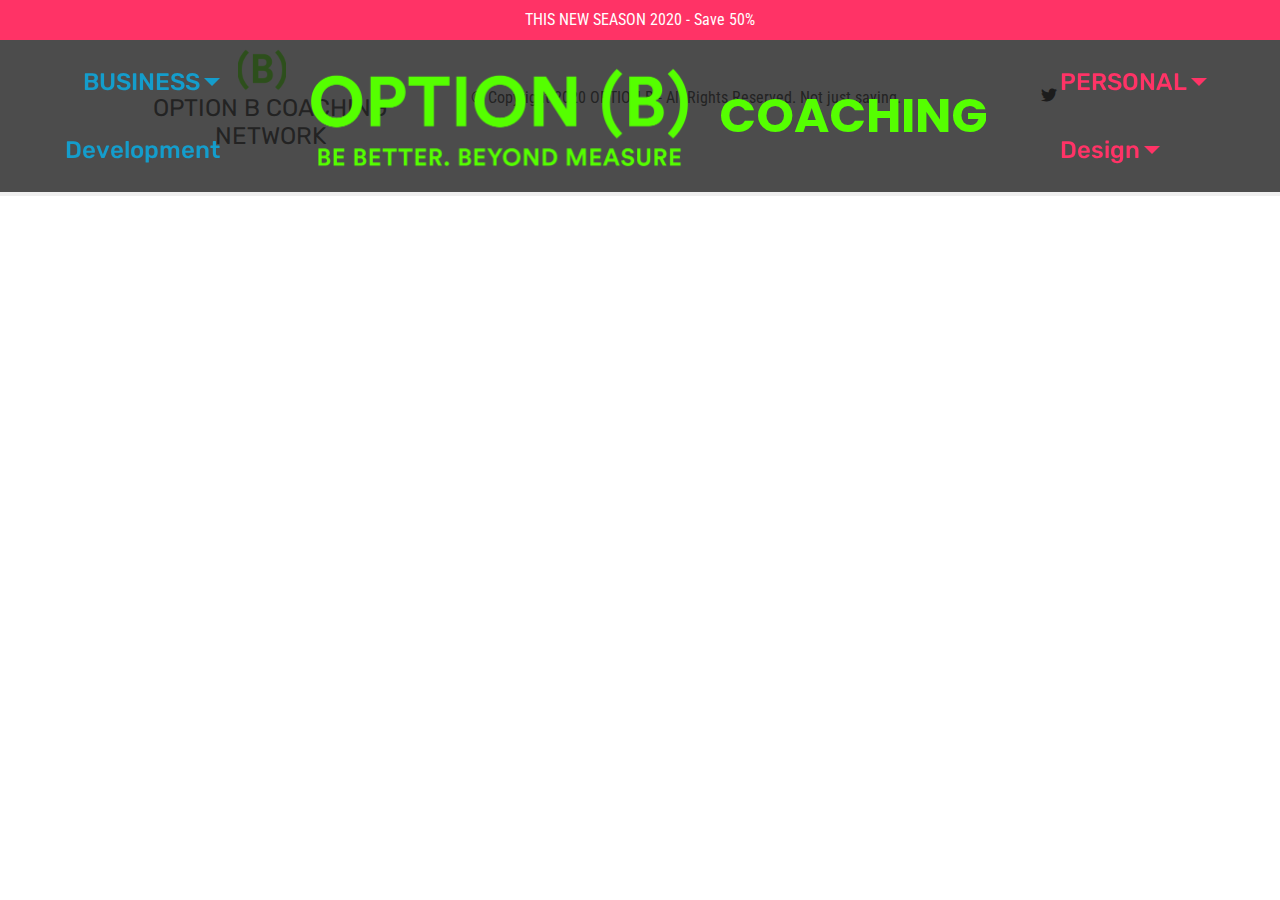
==== page1.html @ d3540399 "create github pages" ====
<!DOCTYPE html>
<html  >
<head>
  <!-- Site made with Mobirise Website Builder v4.11.6, https://mobirise.com -->
  <meta charset="UTF-8">
  <meta http-equiv="X-UA-Compatible" content="IE=edge">
  <meta name="generator" content="Mobirise v4.11.6, mobirise.com">
  <meta name="viewport" content="width=device-width, initial-scale=1, minimum-scale=1">
  <link rel="shortcut icon" href="assets/images/logo-2020-ob1-830x257.png" type="image/x-icon">
  <meta name="description" content="Web Page Builder Description">
  
  <title>Page 1</title>
  <link rel="stylesheet" href="assets/web/assets/mobirise-icons/mobirise-icons.css">
  <link rel="stylesheet" href="assets/bootstrap/css/bootstrap.min.css">
  <link rel="stylesheet" href="assets/bootstrap/css/bootstrap-grid.min.css">
  <link rel="stylesheet" href="assets/bootstrap/css/bootstrap-reboot.min.css">
  <link rel="stylesheet" href="assets/socicon/css/styles.css">
  <link rel="stylesheet" href="assets/dropdown/css/style.css">
  <link rel="stylesheet" href="assets/tether/tether.min.css">
  <link rel="stylesheet" href="assets/theme/css/style.css">
  <link rel="stylesheet" href="assets/formoid-css/recaptcha.css">
  <link rel="preload" as="style" href="assets/mobirise/css/mbr-additional.css"><link rel="stylesheet" href="assets/mobirise/css/mbr-additional.css" type="text/css">
  
  
  

</head>
<body>
  <section class="extMenu12 menu popup-btn-cards cid-rKj2qK2Cyp" once="menu" id="extMenu13-22">

    
    

    <nav class="navbar navbar-dropdown navbar-fixed-top navbar-expand-lg">
        <div class="mbr-overlay" style="opacity: 0.8;"></div>

      <a class="full-link" href="http://www.OPTIONBCOACHING.com">
        <div class="menu-top card-wrapper mbr-fonts-style mbr-white display-7">THIS NEW SEASON 2020 - Save 50%
        </div>
      </a>
      <div class="collapse navbar-collapse" id="navbarSupportedContent">
            
        <div class="left-menu">
          <ul class="navbar-nav nav-dropdown" data-app-modern-menu="true"><li class="nav-item dropdown">
                  <a class="nav-link link text-secondary dropdown-toggle display-5" href="https://mobirise.com" data-toggle="dropdown-submenu" aria-expanded="false">BUSINESS</a><div class="dropdown-menu"><a class="text-secondary dropdown-item display-5" href="https://mobirise.com">Help with my Business</a></div>
              </li>
              <li class="nav-item">
                  <a class="nav-link link text-secondary display-5" href="https://mobirise.com">
                       Development
                  </a>
              </li></ul>
        </div>

        <div class="brand-container">
          <div class="navbar-brand">
              <span class="navbar-logo">
                  <a href="https://youtube.com">
                      <img src="assets/images/logo-2020-ob1-830x257.png" alt="Mobirise" title="" style="height: 8rem;">
                  </a>
              </span>
              <span class="navbar-caption-wrap"><a class="navbar-caption text-primary display-2" href="https://mobirise.com">
                      COACHING</a></span>
          </div>
        </div>

        <div class="right-menu">
          <ul class="navbar-nav nav-dropdown" data-app-modern-menu="true"><li class="nav-item dropdown">
                <a class="nav-link link text-success dropdown-toggle display-5" href="https://mobirise.com" data-toggle="dropdown-submenu" aria-expanded="false">
                    PERSONAL</a><div class="dropdown-menu"><a class="text-success dropdown-item display-5" href="https://mobirise.com">Help with my life</a></div>
            </li><li class="nav-item dropdown">
                <a class="nav-link link text-success dropdown-toggle display-5" href="https://mobirise.com" data-toggle="dropdown-submenu" aria-expanded="false">Design</a><div class="dropdown-menu"><a class="text-success dropdown-item display-5" href="https://mobirise.com">New Item</a></div>
            </li></ul>
        </div>
      </div>

          <button class="navbar-toggler" type="button" data-toggle="collapse" data-target="#navbarSupportedContent" aria-controls="navbarNavAltMarkup" aria-expanded="false" aria-label="Toggle navigation">
            <div class="hamburger">
                <span></span>
                <span></span>
                <span></span>
                <span></span>
            </div>
          </button>
    </nav>
</section>

<section class="engine"><a href="https://mobirise.info/z">best website templates</a></section><section class="extFooter cid-rKoPnphv8s" once="footer" id="extFooter11-23">

    

    

    <div class="container">
        <div class="media-container-row">
            <div class="col-md-4 col-lg-4 logo-footer mb-3 mt-3 align-center">
                <img class="img-logo-footer" src="assets/images/favicon-verde-2020-ob1-96x94.png" alt="Mobirise" title="">
                <p class="text-logo-footer mbr-fonts-style mb-0 display-5">OPTION B COACHING NETWORK</p>
            </div>
            <div class="col-md-4 col-lg-5 copyright mb-3 mt-3">
                <p class="mb-0 text-copyright mbr-fonts-style display-7">
                    © Copyright 2020 OPTION B - All Rights Reserved. Not just saying.</p>
            </div>
            <div class="social-list pl-0 mb-0 col-md-4 col-lg-3 align-center social-btns mb-3 mt-3">
                <a href="https://twitter.com/mobirise" target="_blank">
                    <span class="px-2 socicon-twitter socicon mbr-iconfont mbr-iconfont-social"></span>
                </a>
                <a href="https://www.facebook.com/pages/Mobirise/1616226671953247" target="_blank">
                    
                </a>
                <a href="https://instagram.com/mobirise" target="_blank">
                    
                </a>
                <a href="https://www.youtube.com/c/mobirise" target="_blank">
                    
                </a>
                <a href="https://plus.google.com/u/0/+Mobirise" target="_blank">
                    
                </a>
                <a href="https://www.behance.net/Mobirise" target="_blank">
                    
                </a>
            </div>
        </div>
    </div>
</section>


  <script src="assets/web/assets/jquery/jquery.min.js"></script>
  <script src="assets/popper/popper.min.js"></script>
  <script src="assets/bootstrap/js/bootstrap.min.js"></script>
  <script src="assets/smoothscroll/smooth-scroll.js"></script>
  <script src="assets/dropdown/js/nav-dropdown.js"></script>
  <script src="assets/dropdown/js/navbar-dropdown.js"></script>
  <script src="assets/touchswipe/jquery.touch-swipe.min.js"></script>
  <script src="assets/tether/tether.min.js"></script>
  <script src="assets/theme/js/script.js"></script>
  <script src="assets/formoid/formoid.min.js"></script>
  
  

</body>
</html>
---- assets/web/assets/mobirise-icons/mobirise-icons.css ----
@font-face {
  font-family: 'MobiriseIcons';
  src:  url('mobirise-icons.eot?spat4u');
  src:  url('mobirise-icons.eot?spat4u#iefix') format('embedded-opentype'),
    url('mobirise-icons.ttf?spat4u') format('truetype'),
    url('mobirise-icons.woff?spat4u') format('woff'),
    url('mobirise-icons.svg?spat4u#MobiriseIcons') format('svg');
  font-weight: normal;
  font-style: normal;
  font-display: swap;
}

[class^="mbri-"], [class*=" mbri-"] {
  /* use !important to prevent issues with browser extensions that change fonts */
  font-family: MobiriseIcons !important;
  speak: none;
  font-style: normal;
  font-weight: normal;
  font-variant: normal;
  text-transform: none;
  line-height: 1;

  /* Better Font Rendering =========== */
  -webkit-font-smoothing: antialiased;
  -moz-osx-font-smoothing: grayscale;
}

.mbri-add-submenu:before {
  content: "\e900";
}
.mbri-alert:before {
  content: "\e901";
}
.mbri-align-center:before {
  content: "\e902";
}
.mbri-align-justify:before {
  content: "\e903";
}
.mbri-align-left:before {
  content: "\e904";
}
.mbri-align-right:before {
  content: "\e905";
}
.mbri-android:before {
  content: "\e906";
}
.mbri-apple:before {
  content: "\e907";
}
.mbri-arrow-down:before {
  content: "\e908";
}
.mbri-arrow-next:before {
  content: "\e909";
}
.mbri-arrow-prev:before {
  content: "\e90a";
}
.mbri-arrow-up:before {
  content: "\e90b";
}
.mbri-bold:before {
  content: "\e90c";
}
.mbri-bookmark:before {
  content: "\e90d";
}
.mbri-bootstrap:before {
  content: "\e90e";
}
.mbri-briefcase:before {
  content: "\e90f";
}
.mbri-browse:before {
  content: "\e910";
}
.mbri-bulleted-list:before {
  content: "\e911";
}
.mbri-calendar:before {
  content: "\e912";
}
.mbri-camera:before {
  content: "\e913";
}
.mbri-cart-add:before {
  content: "\e914";
}
.mbri-cart-full:before {
  content: "\e915";
}
.mbri-cash:before {
  content: "\e916";
}
.mbri-change-style:before {
  content: "\e917";
}
.mbri-chat:before {
  content: "\e918";
}
.mbri-clock:before {
  content: "\e919";
}
.mbri-close:before {
  content: "\e91a";
}
.mbri-cloud:before {
  content: "\e91b";
}
.mbri-code:before {
  content: "\e91c";
}
.mbri-contact-form:before {
  content: "\e91d";
}
.mbri-credit-card:before {
  content: "\e91e";
}
.mbri-cursor-click:before {
  content: "\e91f";
}
.mbri-cust-feedback:before {
  content: "\e920";
}
.mbri-database:before {
  content: "\e921";
}
.mbri-delivery:before {
  content: "\e922";
}
.mbri-desktop:before {
  content: "\e923";
}
.mbri-devices:before {
  content: "\e924";
}
.mbri-down:before {
  content: "\e925";
}
.mbri-download:before {
  content: "\e989";
}
.mbri-drag-n-drop:before {
  content: "\e927";
}
.mbri-drag-n-drop2:before {
  content: "\e928";
}
.mbri-edit:before {
  content: "\e929";
}
.mbri-edit2:before {
  content: "\e92a";
}
.mbri-error:before {
  content: "\e92b";
}
.mbri-extension:before {
  content: "\e92c";
}
.mbri-features:before {
  content: "\e92d";
}
.mbri-file:before {
  content: "\e92e";
}
.mbri-flag:before {
  content: "\e92f";
}
.mbri-folder:before {
  content: "\e930";
}
.mbri-gift:before {
  content: "\e931";
}
.mbri-github:before {
  content: "\e932";
}
.mbri-globe:before {
  content: "\e933";
}
.mbri-globe-2:before {
  content: "\e934";
}
.mbri-growing-chart:before {
  content: "\e935";
}
.mbri-hearth:before {
  content: "\e936";
}
.mbri-help:before {
  content: "\e937";
}
.mbri-home:before {
  content: "\e938";
}
.mbri-hot-cup:before {
  content: "\e939";
}
.mbri-idea:before {
  content: "\e93a";
}
.mbri-image-gallery:before {
  content: "\e93b";
}
.mbri-image-slider:before {
  content: "\e93c";
}
.mbri-info:before {
  content: "\e93d";
}
.mbri-italic:before {
  content: "\e93e";
}
.mbri-key:before {
  content: "\e93f";
}
.mbri-laptop:before {
  content: "\e940";
}
.mbri-layers:before {
  content: "\e941";
}
.mbri-left-right:before {
  content: "\e942";
}
.mbri-left:before {
  content: "\e943";
}
.mbri-letter:before {
  content: "\e944";
}
.mbri-like:before {
  content: "\e945";
}
.mbri-link:before {
  content: "\e946";
}
.mbri-lock:before {
  content: "\e947";
}
.mbri-login:before {
  content: "\e948";
}
.mbri-logout:before {
  content: "\e949";
}
.mbri-magic-stick:before {
  content: "\e94a";
}
.mbri-map-pin:before {
  content: "\e94b";
}
.mbri-menu:before {
  content: "\e94c";
}
.mbri-mobile:before {
  content: "\e94d";
}
.mbri-mobile2:before {
  content: "\e94e";
}
.mbri-mobirise:before {
  content: "\e94f";
}
.mbri-more-horizontal:before {
  content: "\e950";
}
.mbri-more-vertical:before {
  content: "\e951";
}
.mbri-music:before {
  content: "\e952";
}
.mbri-new-file:before {
  content: "\e953";
}
.mbri-numbered-list:before {
  content: "\e954";
}
.mbri-opened-folder:before {
  content: "\e955";
}
.mbri-pages:before {
  content: "\e956";
}
.mbri-paper-plane:before {
  content: "\e957";
}
.mbri-paperclip:before {
  content: "\e958";
}
.mbri-photo:before {
  content: "\e959";
}
.mbri-photos:before {
  content: "\e95a";
}
.mbri-pin:before {
  content: "\e95b";
}
.mbri-play:before {
  content: "\e95c";
}
.mbri-plus:before {
  content: "\e95d";
}
.mbri-preview:before {
  content: "\e95e";
}
.mbri-print:before {
  content: "\e95f";
}
.mbri-protect:before {
  content: "\e960";
}
.mbri-question:before {
  content: "\e961";
}
.mbri-quote-left:before {
  content: "\e962";
}
.mbri-quote-right:before {
  content: "\e963";
}
.mbri-refresh:before {
  content: "\e964";
}
.mbri-responsive:before {
  content: "\e965";
}
.mbri-right:before {
  content: "\e966";
}
.mbri-rocket:before {
  content: "\e967";
}
.mbri-sad-face:before {
  content: "\e968";
}
.mbri-sale:before {
  content: "\e969";
}
.mbri-save:before {
  content: "\e96a";
}
.mbri-search:before {
  content: "\e96b";
}
.mbri-setting:before {
  content: "\e96c";
}
.mbri-setting2:before {
  content: "\e96d";
}
.mbri-setting3:before {
  content: "\e96e";
}
.mbri-share:before {
  content: "\e96f";
}
.mbri-shopping-bag:before {
  content: "\e970";
}
.mbri-shopping-basket:before {
  content: "\e971";
}
.mbri-shopping-cart:before {
  content: "\e972";
}
.mbri-sites:before {
  content: "\e973";
}
.mbri-smile-face:before {
  content: "\e974";
}
.mbri-speed:before {
  content: "\e975";
}
.mbri-star:before {
  content: "\e976";
}
.mbri-success:before {
  content: "\e977";
}
.mbri-sun:before {
  content: "\e978";
}
.mbri-sun2:before {
  content: "\e979";
}
.mbri-tablet:before {
  content: "\e97a";
}
.mbri-tablet-vertical:before {
  content: "\e97b";
}
.mbri-target:before {
  content: "\e97c";
}
.mbri-timer:before {
  content: "\e97d";
}
.mbri-to-ftp:before {
  content: "\e97e";
}
.mbri-to-local-drive:before {
  content: "\e97f";
}
.mbri-touch-swipe:before {
  content: "\e980";
}
.mbri-touch:before {
  content: "\e981";
}
.mbri-trash:before {
  content: "\e982";
}
.mbri-underline:before {
  content: "\e983";
}
.mbri-unlink:before {
  content: "\e984";
}
.mbri-unlock:before {
  content: "\e985";
}
.mbri-up-down:before {
  content: "\e986";
}
.mbri-up:before {
  content: "\e987";
}
.mbri-update:before {
  content: "\e988";
}
.mbri-upload:before {
 content: "\e926"; 
}
.mbri-user:before {
  content: "\e98a";
}
.mbri-user2:before {
  content: "\e98b";
}
.mbri-users:before {
  content: "\e98c";
}
.mbri-video:before {
  content: "\e98d";
}
.mbri-video-play:before {
  content: "\e98e";
}
.mbri-watch:before {
  content: "\e98f";
}
.mbri-website-theme:before {
  content: "\e990";
}
.mbri-wifi:before {
  content: "\e991";
}
.mbri-windows:before {
  content: "\e992";
}
.mbri-zoom-out:before {
  content: "\e993";
}
.mbri-redo:before {
  content: "\e994";
}
.mbri-undo:before {
  content: "\e995";
}
---- assets/socicon/css/styles.css ----
@charset "UTF-8";

@font-face {
  font-family: "socicon";
  src:url("../fonts/socicon.eot");
  src:url("../fonts/socicon.eot?#iefix") format("embedded-opentype"),
    url("../fonts/socicon.woff") format("woff"),
    url("../fonts/socicon.ttf") format("truetype"),
    url("../fonts/socicon.svg#socicon") format("svg");
  font-weight: normal;
  font-style: normal;
  font-display:swap;
}

[data-icon]:before {
  font-family: "socicon" !important;
  content: attr(data-icon);
  font-style: normal !important;
  font-weight: normal !important;
  font-variant: normal !important;
  text-transform: none !important;
  speak: none;
  line-height: 1;
  -webkit-font-smoothing: antialiased;
  -moz-osx-font-smoothing: grayscale;
}

[class^="socicon-"]:before,
[class*=" socicon-"]:before {
  font-family: "socicon" !important;
  font-style: normal !important;
  font-weight: normal !important;
  font-variant: normal !important;
  text-transform: none !important;
  speak: none;
  line-height: 1;
  -webkit-font-smoothing: antialiased;
  -moz-osx-font-smoothing: grayscale;
}

.socicon-modelmayhem:before {
  content: "\e000";
}
.socicon-mixcloud:before {
  content: "\e001";
}
.socicon-drupal:before {
  content: "\e002";
}
.socicon-swarm:before {
  content: "\e003";
}
.socicon-istock:before {
  content: "\e004";
}
.socicon-yammer:before {
  content: "\e005";
}
.socicon-ello:before {
  content: "\e006";
}
.socicon-stackoverflow:before {
  content: "\e007";
}
.socicon-persona:before {
  content: "\e008";
}
.socicon-triplej:before {
  content: "\e009";
}
.socicon-houzz:before {
  content: "\e00a";
}
.socicon-rss:before {
  content: "\e00b";
}
.socicon-paypal:before {
  content: "\e00c";
}
.socicon-odnoklassniki:before {
  content: "\e00d";
}
.socicon-airbnb:before {
  content: "\e00e";
}
.socicon-periscope:before {
  content: "\e00f";
}
.socicon-outlook:before {
  content: "\e010";
}
.socicon-coderwall:before {
  content: "\e011";
}
.socicon-tripadvisor:before {
  content: "\e012";
}
.socicon-appnet:before {
  content: "\e013";
}
.socicon-goodreads:before {
  content: "\e014";
}
.socicon-tripit:before {
  content: "\e015";
}
.socicon-lanyrd:before {
  content: "\e016";
}
.socicon-slideshare:before {
  content: "\e017";
}
.socicon-buffer:before {
  content: "\e018";
}
.socicon-disqus:before {
  content: "\e019";
}
.socicon-vkontakte:before {
  content: "\e01a";
}
.socicon-whatsapp:before {
  content: "\e01b";
}
.socicon-patreon:before {
  content: "\e01c";
}
.socicon-storehouse:before {
  content: "\e01d";
}
.socicon-pocket:before {
  content: "\e01e";
}
.socicon-mail:before {
  content: "\e01f";
}
.socicon-blogger:before {
  content: "\e020";
}
.socicon-technorati:before {
  content: "\e021";
}
.socicon-reddit:before {
  content: "\e022";
}
.socicon-dribbble:before {
  content: "\e023";
}
.socicon-stumbleupon:before {
  content: "\e024";
}
.socicon-digg:before {
  content: "\e025";
}
.socicon-envato:before {
  content: "\e026";
}
.socicon-behance:before {
  content: "\e027";
}
.socicon-delicious:before {
  content: "\e028";
}
.socicon-deviantart:before {
  content: "\e029";
}
.socicon-forrst:before {
  content: "\e02a";
}
.socicon-play:before {
  content: "\e02b";
}
.socicon-zerply:before {
  content: "\e02c";
}
.socicon-wikipedia:before {
  content: "\e02d";
}
.socicon-apple:before {
  content: "\e02e";
}
.socicon-flattr:before {
  content: "\e02f";
}
.socicon-github:before {
  content: "\e030";
}
.socicon-renren:before {
  content: "\e031";
}
.socicon-friendfeed:before {
  content: "\e032";
}
.socicon-newsvine:before {
  content: "\e033";
}
.socicon-identica:before {
  content: "\e034";
}
.socicon-bebo:before {
  content: "\e035";
}
.socicon-zynga:before {
  content: "\e036";
}
.socicon-steam:before {
  content: "\e037";
}
.socicon-xbox:before {
  content: "\e038";
}
.socicon-windows:before {
  content: "\e039";
}
.socicon-qq:before {
  content: "\e03a";
}
.socicon-douban:before {
  content: "\e03b";
}
.socicon-meetup:before {
  content: "\e03c";
}
.socicon-playstation:before {
  content: "\e03d";
}
.socicon-android:before {
  content: "\e03e";
}
.socicon-snapchat:before {
  content: "\e03f";
}
.socicon-twitter:before {
  content: "\e040";
}
.socicon-facebook:before {
  content: "\e041";
}
.socicon-googleplus:before {
  content: "\e042";
}
.socicon-pinterest:before {
  content: "\e043";
}
.socicon-foursquare:before {
  content: "\e044";
}
.socicon-yahoo:before {
  content: "\e045";
}
.socicon-skype:before {
  content: "\e046";
}
.socicon-yelp:before {
  content: "\e047";
}
.socicon-feedburner:before {
  content: "\e048";
}
.socicon-linkedin:before {
  content: "\e049";
}
.socicon-viadeo:before {
  content: "\e04a";
}
.socicon-xing:before {
  content: "\e04b";
}
.socicon-myspace:before {
  content: "\e04c";
}
.socicon-soundcloud:before {
  content: "\e04d";
}
.socicon-spotify:before {
  content: "\e04e";
}
.socicon-grooveshark:before {
  content: "\e04f";
}
.socicon-lastfm:before {
  content: "\e050";
}
.socicon-youtube:before {
  content: "\e051";
}
.socicon-vimeo:before {
  content: "\e052";
}
.socicon-dailymotion:before {
  content: "\e053";
}
.socicon-vine:before {
  content: "\e054";
}
.socicon-flickr:before {
  content: "\e055";
}
.socicon-500px:before {
  content: "\e056";
}
.socicon-wordpress:before {
  content: "\e058";
}
.socicon-tumblr:before {
  content: "\e059";
}
.socicon-twitch:before {
  content: "\e05a";
}
.socicon-8tracks:before {
  content: "\e05b";
}
.socicon-amazon:before {
  content: "\e05c";
}
.socicon-icq:before {
  content: "\e05d";
}
.socicon-smugmug:before {
  content: "\e05e";
}
.socicon-ravelry:before {
  content: "\e05f";
}
.socicon-weibo:before {
  content: "\e060";
}
.socicon-baidu:before {
  content: "\e061";
}
.socicon-angellist:before {
  content: "\e062";
}
.socicon-ebay:before {
  content: "\e063";
}
.socicon-imdb:before {
  content: "\e064";
}
.socicon-stayfriends:before {
  content: "\e065";
}
.socicon-residentadvisor:before {
  content: "\e066";
}
.socicon-google:before {
  content: "\e067";
}
.socicon-yandex:before {
  content: "\e068";
}
.socicon-sharethis:before {
  content: "\e069";
}
.socicon-bandcamp:before {
  content: "\e06a";
}
.socicon-itunes:before {
  content: "\e06b";
}
.socicon-deezer:before {
  content: "\e06c";
}
.socicon-telegram:before {
  content: "\e06e";
}
.socicon-openid:before {
  content: "\e06f";
}
.socicon-amplement:before {
  content: "\e070";
}
.socicon-viber:before {
  content: "\e071";
}
.socicon-zomato:before {
  content: "\e072";
}
.socicon-draugiem:before {
  content: "\e074";
}
.socicon-endomodo:before {
  content: "\e075";
}
.socicon-filmweb:before {
  content: "\e076";
}
.socicon-stackexchange:before {
  content: "\e077";
}
.socicon-wykop:before {
  content: "\e078";
}
.socicon-teamspeak:before {
  content: "\e079";
}
.socicon-teamviewer:before {
  content: "\e07a";
}
.socicon-ventrilo:before {
  content: "\e07b";
}
.socicon-younow:before {
  content: "\e07c";
}
.socicon-raidcall:before {
  content: "\e07d";
}
.socicon-mumble:before {
  content: "\e07e";
}
.socicon-medium:before {
  content: "\e06d";
}
.socicon-bebee:before {
  content: "\e07f";
}
.socicon-hitbox:before {
  content: "\e080";
}
.socicon-reverbnation:before {
  content: "\e081";
}
.socicon-formulr:before {
  content: "\e082";
}
.socicon-instagram:before {
  content: "\e057";
}
.socicon-battlenet:before {
  content: "\e083";
}
.socicon-chrome:before {
  content: "\e084";
}
.socicon-discord:before {
  content: "\e086";
}
.socicon-issuu:before {
  content: "\e087";
}
.socicon-macos:before {
  content: "\e088";
}
.socicon-firefox:before {
  content: "\e089";
}
.socicon-opera:before {
  content: "\e08d";
}
.socicon-keybase:before {
  content: "\e090";
}
.socicon-alliance:before {
  content: "\e091";
}
.socicon-livejournal:before {
  content: "\e092";
}
.socicon-googlephotos:before {
  content: "\e093";
}
.socicon-horde:before {
  content: "\e094";
}
.socicon-etsy:before {
  content: "\e095";
}
.socicon-zapier:before {
  content: "\e096";
}
.socicon-google-scholar:before {
  content: "\e097";
}
.socicon-researchgate:before {
  content: "\e098";
}
.socicon-wechat:before {
  content: "\e099";
}
.socicon-strava:before {
  content: "\e09a";
}
.socicon-line:before {
  content: "\e09b";
}
.socicon-lyft:before {
  content: "\e09c";
}
.socicon-uber:before {
  content: "\e09d";
}
.socicon-songkick:before {
  content: "\e09e";
}
.socicon-viewbug:before {
  content: "\e09f";
}
.socicon-googlegroups:before {
  content: "\e0a0";
}
.socicon-quora:before {
  content: "\e073";
}
.socicon-diablo:before {
  content: "\e085";
}
.socicon-blizzard:before {
  content: "\e0a1";
}
.socicon-hearthstone:before {
  content: "\e08b";
}
.socicon-heroes:before {
  content: "\e08a";
}
.socicon-overwatch:before {
  content: "\e08c";
}
.socicon-warcraft:before {
  content: "\e08e";
}
.socicon-starcraft:before {
  content: "\e08f";
}
.socicon-beam:before {
  content: "\e0a2";
}
.socicon-curse:before {
  content: "\e0a3";
}
.socicon-player:before {
  content: "\e0a4";
}
.socicon-streamjar:before {
  content: "\e0a5";
}
.socicon-nintendo:before {
  content: "\e0a6";
}
.socicon-hellocoton:before {
  content: "\e0a7";
}
---- assets/dropdown/css/style.css ----
.navbar-dropdown {
  left: 0;
  padding: 0;
  position: absolute;
  right: 0;
  top: 0;
  transition: all 0.45s ease;
  z-index: 1030;
  background: #282828; }
  .navbar-dropdown .navbar-logo {
    margin-right: 0.8rem;
    transition: margin 0.3s ease-in-out;
    vertical-align: middle; }
    .navbar-dropdown .navbar-logo img {
      height: 3.125rem;
      transition: all 0.3s ease-in-out; }
    .navbar-dropdown .navbar-logo.mbr-iconfont {
      font-size: 3.125rem;
      line-height: 3.125rem; }
  .navbar-dropdown .navbar-caption {
    font-weight: 700;
    white-space: normal;
    vertical-align: -4px;
    line-height: 3.125rem !important; }
    .navbar-dropdown .navbar-caption, .navbar-dropdown .navbar-caption:hover {
      color: inherit;
      text-decoration: none; }
  .navbar-dropdown .mbr-iconfont + .navbar-caption {
    vertical-align: -1px; }
  .navbar-dropdown.navbar-fixed-top {
    position: fixed; }
  .navbar-dropdown .navbar-brand span {
    vertical-align: -4px; }
  .navbar-dropdown.bg-color.transparent {
    background: none; }
  .navbar-dropdown.navbar-short .navbar-brand {
    padding: 0.625rem 0; }
    .navbar-dropdown.navbar-short .navbar-brand span {
      vertical-align: -1px; }
  .navbar-dropdown.navbar-short .navbar-caption {
    line-height: 2.375rem !important;
    vertical-align: -2px; }
  .navbar-dropdown.navbar-short .navbar-logo {
    margin-right: 0.5rem; }
    .navbar-dropdown.navbar-short .navbar-logo img {
      height: 2.375rem; }
    .navbar-dropdown.navbar-short .navbar-logo.mbr-iconfont {
      font-size: 2.375rem;
      line-height: 2.375rem; }
  .navbar-dropdown.navbar-short .mbr-table-cell {
    height: 3.625rem; }
  .navbar-dropdown .navbar-close {
    left: 0.6875rem;
    position: fixed;
    top: 0.75rem;
    z-index: 1000; }
  .navbar-dropdown .hamburger-icon {
    content: "";
    display: inline-block;
    vertical-align: middle;
    width: 16px;
    -webkit-box-shadow: 0 -6px 0 1px #282828,0 0 0 1px #282828,0 6px 0 1px #282828;
    -moz-box-shadow: 0 -6px 0 1px #282828,0 0 0 1px #282828,0 6px 0 1px #282828;
    box-shadow: 0 -6px 0 1px #282828,0 0 0 1px #282828,0 6px 0 1px #282828; }

.dropdown-menu .dropdown-toggle[data-toggle="dropdown-submenu"]::after {
  border-bottom: 0.35em solid transparent;
  border-left: 0.35em solid;
  border-right: 0;
  border-top: 0.35em solid transparent;
  margin-left: 0.3rem; }

.dropdown-menu .dropdown-item:focus {
  outline: 0; }

.nav-dropdown {
  font-size: 0.75rem;
  font-weight: 500;
  height: auto !important; }
  .nav-dropdown .nav-btn {
    padding-left: 1rem; }
  .nav-dropdown .link {
    margin: .667em 1.667em;
    font-weight: 500;
    padding: 0;
    transition: color .2s ease-in-out; }
    .nav-dropdown .link.dropdown-toggle {
      margin-right: 2.583em; }
      .nav-dropdown .link.dropdown-toggle::after {
        margin-left: .25rem;
        border-top: 0.35em solid;
        border-right: 0.35em solid transparent;
        border-left: 0.35em solid transparent;
        border-bottom: 0; }
      .nav-dropdown .link.dropdown-toggle[aria-expanded="true"] {
        margin: 0;
        padding: 0.667em 3.263em  0.667em 1.667em; }
  .nav-dropdown .link::after,
  .nav-dropdown .dropdown-item::after {
    color: inherit; }
  .nav-dropdown .btn {
    font-size: 0.75rem;
    font-weight: 700;
    letter-spacing: 0;
    margin-bottom: 0;
    padding-left: 1.25rem;
    padding-right: 1.25rem; }
  .nav-dropdown .dropdown-menu {
    border-radius: 0;
    border: 0;
    left: 0;
    margin: 0;
    padding-bottom: 1.25rem;
    padding-top: 1.25rem;
    position: relative; }
  .nav-dropdown .dropdown-submenu {
    margin-left: 0.125rem;
    top: 0; }
  .nav-dropdown .dropdown-item {
    font-weight: 500;
    line-height: 2;
    padding: 0.3846em 4.615em 0.3846em 1.5385em;
    position: relative;
    transition: color .2s ease-in-out, background-color .2s ease-in-out; }
    .nav-dropdown .dropdown-item::after {
      margin-top: -0.3077em;
      position: absolute;
      right: 1.1538em;
      top: 50%; }
    .nav-dropdown .dropdown-item:focus, .nav-dropdown .dropdown-item:hover {
      background: none; }

@media (max-width: 767px) {
  .nav-dropdown.navbar-toggleable-sm {
    bottom: 0;
    display: none;
    left: 0;
    overflow-x: hidden;
    position: fixed;
    top: 0;
    transform: translateX(-100%);
    -ms-transform: translateX(-100%);
    -webkit-transform: translateX(-100%);
    width: 18.75rem;
    z-index: 999; } }
.nav-dropdown.navbar-toggleable-xl {
  bottom: 0;
  display: none;
  left: 0;
  overflow-x: hidden;
  position: fixed;
  top: 0;
  transform: translateX(-100%);
  -ms-transform: translateX(-100%);
  -webkit-transform: translateX(-100%);
  width: 18.75rem;
  z-index: 999; }

.nav-dropdown-sm {
  display: block !important;
  overflow-x: hidden;
  overflow: auto;
  padding-top: 3.875rem; }
  .nav-dropdown-sm::after {
    content: "";
    display: block;
    height: 3rem;
    width: 100%; }
  .nav-dropdown-sm.collapse.in ~ .navbar-close {
    display: block !important; }
  .nav-dropdown-sm.collapsing, .nav-dropdown-sm.collapse.in {
    transform: translateX(0);
    -ms-transform: translateX(0);
    -webkit-transform: translateX(0);
    transition: all 0.25s ease-out;
    -webkit-transition: all 0.25s ease-out;
    background: #282828; }
  .nav-dropdown-sm.collapsing[aria-expanded="false"] {
    transform: translateX(-100%);
    -ms-transform: translateX(-100%);
    -webkit-transform: translateX(-100%); }
  .nav-dropdown-sm .nav-item {
    display: block;
    margin-left: 0 !important;
    padding-left: 0; }
  .nav-dropdown-sm .link,
  .nav-dropdown-sm .dropdown-item {
    border-top: 1px dotted rgba(255, 255, 255, 0.1);
    font-size: 0.8125rem;
    line-height: 1.6;
    margin: 0 !important;
    padding: 0.875rem 2.4rem 0.875rem 1.5625rem !important;
    position: relative;
    white-space: normal; }
    .nav-dropdown-sm .link:focus, .nav-dropdown-sm .link:hover,
    .nav-dropdown-sm .dropdown-item:focus,
    .nav-dropdown-sm .dropdown-item:hover {
      background: rgba(0, 0, 0, 0.2) !important;
      color: #c0a375; }
  .nav-dropdown-sm .nav-btn {
    position: relative;
    padding: 1.5625rem 1.5625rem 0 1.5625rem; }
    .nav-dropdown-sm .nav-btn::before {
      border-top: 1px dotted rgba(255, 255, 255, 0.1);
      content: "";
      left: 0;
      position: absolute;
      top: 0;
      width: 100%; }
    .nav-dropdown-sm .nav-btn + .nav-btn {
      padding-top: 0.625rem; }
      .nav-dropdown-sm .nav-btn + .nav-btn::before {
        display: none; }
  .nav-dropdown-sm .btn {
    padding: 0.625rem 0; }
  .nav-dropdown-sm .dropdown-toggle[data-toggle="dropdown-submenu"]::after {
    margin-left: .25rem;
    border-top: 0.35em solid;
    border-right: 0.35em solid transparent;
    border-left: 0.35em solid transparent;
    border-bottom: 0; }
  .nav-dropdown-sm .dropdown-toggle[data-toggle="dropdown-submenu"][aria-expanded="true"]::after {
    border-top: 0;
    border-right: 0.35em solid transparent;
    border-left: 0.35em solid transparent;
    border-bottom: 0.35em solid; }
  .nav-dropdown-sm .dropdown-menu {
    margin: 0;
    padding: 0;
    position: relative;
    top: 0;
    left: 0;
    width: 100%;
    border: 0;
    float: none;
    border-radius: 0;
    background: none; }
  .nav-dropdown-sm .dropdown-submenu {
    left: 100%;
    margin-left: 0.125rem;
    margin-top: -1.25rem;
    top: 0; }

.navbar-toggleable-sm .nav-dropdown .dropdown-menu {
  position: absolute; }

.navbar-toggleable-sm .nav-dropdown .dropdown-submenu {
  left: 100%;
  margin-left: 0.125rem;
  margin-top: -1.25rem;
  top: 0; }

.navbar-toggleable-sm.opened .nav-dropdown .dropdown-menu {
  position: relative; }

.navbar-toggleable-sm.opened .nav-dropdown .dropdown-submenu {
  left: 0;
  margin-left: 00rem;
  margin-top: 0rem;
  top: 0; }

.is-builder .nav-dropdown.collapsing {
  transition: none !important; }

/*# sourceMappingURL=style.css.map */
---- assets/theme/css/style.css ----
/*!
 * Mobirise v4 theme (https://mobirise.com/)
 * Copyright 2017 Mobirise
 */
section {
  background-color: #eeeeee; }

body {
  font-style: normal;
  line-height: 1.5; }

section,
.container,
.container-fluid {
  position: relative;
  word-wrap: break-word; }

a.mbr-iconfont:hover {
  text-decoration: none; }

.article .lead p,
.article .lead ul,
.article .lead ol,
.article .lead pre,
.article .lead blockquote {
  margin-bottom: 0; }

ul,
ol,
pre,
blockquote {
  margin-bottom: 2.3125rem; }

pre {
  background: #f4f4f4;
  padding: 10px 24px;
  white-space: pre-wrap; }

.inactive {
  -webkit-user-select: none;
  -moz-user-select: none;
  -ms-user-select: none;
  user-select: none;
  pointer-events: none;
  -webkit-user-drag: none;
  user-drag: none; }

.mbr-section__comments .row {
  justify-content: center;
  -webkit-justify-content: center; }

a {
  font-style: normal;
  font-weight: 400;
  cursor: pointer; }
  a, a:hover {
    text-decoration: none; }

figure {
  margin-bottom: 0; }

body {
  color: #232323; }

h1,
h2,
h3,
h4,
h5,
h6,
.h1,
.h2,
.h3,
.h4,
.h5,
.h6,
.display-1,
.display-2,
.display-3,
.display-4 {
  line-height: 1;
  word-break: break-word;
  word-wrap: break-word; }

.mbr-section-title {
  font-style: normal;
  line-height: 1.2; }

.mbr-section-subtitle {
  line-height: 1.3; }

.mbr-text {
  font-style: normal;
  line-height: 1.6; }

b,
strong {
  font-weight: bold; }

blockquote {
  padding: 10px 0 10px 20px;
  position: relative;
  border-left: 2px solid;
  border-color: #ff3366; }

input:-webkit-autofill, input:-webkit-autofill:hover, input:-webkit-autofill:focus, input:-webkit-autofill:active {
  transition-delay: 9999s;
  transition-property: background-color, color; }

textarea[type='hidden'] {
  display: none; }

body {
  position: relative; }

section {
  background-position: 50% 50%;
  background-repeat: no-repeat;
  background-size: cover; }
  section .mbr-background-video,
  section .mbr-background-video-preview {
    position: absolute;
    bottom: 0;
    left: 0;
    right: 0;
    top: 0; }

.hidden {
  visibility: hidden; }

.mbr-z-index20 {
  z-index: 20; }

/*! Base colors */
.mbr-white {
  color: #ffffff; }

.mbr-black {
  color: #000000; }

.mbr-bg-white {
  background-color: #ffffff; }

.mbr-bg-black {
  background-color: #000000; }

/*! Text-aligns */
.align-left {
  text-align: left; }

.align-center {
  text-align: center; }

.align-right {
  text-align: right; }

@media (max-width: 767px) {
  .align-left,
  .align-center,
  .align-right,
  .mbr-section-btn,
  .mbr-section-title {
    text-align: center; } }
/*! Font-weight  */
.mbr-light {
  font-weight: 300; }

.mbr-regular {
  font-weight: 400; }

.mbr-semibold {
  font-weight: 500; }

.mbr-bold {
  font-weight: 700; }

/*! Media  */
.media-size-item {
  -webkit-flex: 1 1 auto;
  -moz-flex: 1 1 auto;
  -ms-flex: 1 1 auto;
  -o-flex: 1 1 auto;
  flex: 1 1 auto; }

.media-content {
  -webkit-flex-basis: 100%;
  flex-basis: 100%; }

.media-container-row {
  display: -ms-flexbox;
  display: -webkit-flex;
  display: flex;
  -webkit-flex-direction: row;
  -ms-flex-direction: row;
  flex-direction: row;
  -webkit-flex-wrap: wrap;
  -ms-flex-wrap: wrap;
  flex-wrap: wrap;
  -webkit-justify-content: center;
  -ms-flex-pack: center;
  justify-content: center;
  -webkit-align-content: center;
  -ms-flex-line-pack: center;
  align-content: center;
  -webkit-align-items: start;
  -ms-flex-align: start;
  align-items: start; }
  .media-container-row .media-size-item {
    width: 400px; }

.media-container-column {
  display: -ms-flexbox;
  display: -webkit-flex;
  display: flex;
  -webkit-flex-direction: column;
  -ms-flex-direction: column;
  flex-direction: column;
  -webkit-flex-wrap: wrap;
  -ms-flex-wrap: wrap;
  flex-wrap: wrap;
  -webkit-justify-content: center;
  -ms-flex-pack: center;
  justify-content: center;
  -webkit-align-content: center;
  -ms-flex-line-pack: center;
  align-content: center;
  -webkit-align-items: stretch;
  -ms-flex-align: stretch;
  align-items: stretch; }
  .media-container-column > * {
    width: 100%; }

@media (min-width: 992px) {
  .media-container-row {
    -webkit-flex-wrap: nowrap;
    -ms-flex-wrap: nowrap;
    flex-wrap: nowrap; } }
figure {
  overflow: hidden; }

figure[mbr-media-size] {
  transition: width 0.1s; }

.mbr-figure img,
.mbr-figure iframe {
  display: block;
  width: 100%; }

.card {
  background-color: transparent;
  border: none; }

.card-box {
  width: 100%; }

.card-img {
  text-align: center;
  flex-shrink: 0;
  -webkit-flex-shrink: 0; }

.media {
  max-width: 100%;
  margin: 0 auto; }

.mbr-figure {
  -ms-flex-item-align: center;
  -ms-grid-row-align: center;
  -webkit-align-self: center;
  align-self: center; }

.media-container > div {
  max-width: 100%; }

.mbr-figure img,
.card-img img {
  width: 100%; }

@media (max-width: 991px) {
  .media-size-item {
    width: auto !important; }

  .media {
    width: auto; }

  .mbr-figure {
    width: 100% !important; } }
/*! Buttons */
.btn {
  font-weight: 500;
  border-width: 2px;
  font-style: normal;
  letter-spacing: 1px;
  margin: .4rem .8rem;
  white-space: normal;
  -webkit-transition: all .3s ease-in-out;
  -moz-transition: all .3s ease-in-out;
  transition: all .3s ease-in-out;
  display: inline-flex;
  align-items: center;
  justify-content: center;
  word-break: break-word;
  -webkit-align-items: center;
  -webkit-justify-content: center;
  display: -webkit-inline-flex; }

.btn-sm {
  font-weight: 500;
  letter-spacing: 1px;
  -webkit-transition: all .3s ease-in-out;
  -moz-transition: all .3s ease-in-out;
  transition: all .3s ease-in-out; }

.btn-md {
  font-weight: 500;
  letter-spacing: 1px;
  margin: .4rem .8rem !important;
  -webkit-transition: all .3s ease-in-out;
  -moz-transition: all .3s ease-in-out;
  transition: all .3s ease-in-out; }

.btn-lg {
  font-weight: 500;
  letter-spacing: 1px;
  margin: .4rem .8rem !important;
  -webkit-transition: all .3s ease-in-out;
  -moz-transition: all .3s ease-in-out;
  transition: all .3s ease-in-out; }

.mbr-section-btn {
  margin-left: -0.25rem;
  margin-right: -0.25rem;
  font-size: 0; }

nav .mbr-section-btn {
  margin-left: 0rem;
  margin-right: 0rem; }

.btn-form {
  border-radius: 0; }
  .btn-form:hover {
    cursor: pointer; }

/*! Btn icon margin */
.btn .mbr-iconfont,
.btn.btn-sm .mbr-iconfont {
  cursor: pointer;
  margin-right: 0.5rem; }

.btn.btn-md .mbr-iconfont,
.btn.btn-md .mbr-iconfont {
  margin-right: 0.8rem; }

.mbr-regular {
  font-weight: 400; }

.mbr-semibold {
  font-weight: 500; }

.mbr-bold {
  font-weight: 700; }

[type='submit'] {
  -webkit-appearance: none; }

/*! Full-screen */
.mbr-fullscreen .mbr-overlay {
  min-height: 100vh; }

.mbr-fullscreen {
  display: flex;
  display: -webkit-flex;
  display: -moz-flex;
  display: -ms-flex;
  display: -o-flex;
  align-items: center;
  -webkit-align-items: center;
  min-height: 100vh;
  padding-top: 3rem;
  padding-bottom: 3rem; }

/*! Map */
.map {
  height: 25rem;
  position: relative; }
  .map iframe {
    width: 100%;
    height: 100%; }

.mbr-overlay {
  background-color: #000;
  bottom: 0;
  left: 0;
  opacity: .5;
  position: absolute;
  right: 0;
  top: 0;
  z-index: 0;
  pointer-events: none; }

/* Form */
blockquote {
  font-style: italic;
  padding: 10px 0 10px 20px;
  font-size: 1.09rem;
  position: relative;
  border-width: 3px; }

.form-control {
  background-color: #f5f5f5;
  box-shadow: none;
  color: #565656;
  line-height: 1.43;
  min-height: 3.5em;
  padding: 1.07em .5em; }
  .form-control, .form-control:focus {
    border: 1px solid #e8e8e8; }
  .form-active .form-control:invalid {
    border-color: red; }

.form-control-label {
  position: relative;
  cursor: pointer;
  margin-bottom: .357em;
  padding: 0; }

.alert {
  color: #ffffff;
  border-radius: 0;
  border: 0;
  font-size: .875rem;
  line-height: 1.5;
  margin-bottom: 1.875rem;
  padding: 1.25rem;
  position: relative; }
  .alert.alert-form::after {
    background-color: inherit;
    bottom: -7px;
    content: "";
    display: block;
    height: 14px;
    left: 50%;
    margin-left: -7px;
    position: absolute;
    transform: rotate(45deg);
    width: 14px;
    -webkit-transform: rotate(45deg); }

.form-asterisk {
  font-family: initial;
  position: absolute;
  top: -2px;
  font-weight: normal; }

/*! Scroll to top arrow */
#scrollToTop a i:before {
  content: '';
  position: absolute;
  height: 40%;
  top: 25%;
  background: #fff;
  width: 2px;
  left: calc(50% - 1px); }
#scrollToTop a i:after {
  content: '';
  position: absolute;
  display: block;
  border-top: 2px solid #fff;
  border-right: 2px solid #fff;
  width: 40%;
  height: 40%;
  left: 30%;
  bottom: 30%;
  transform: rotate(135deg);
  -webkit-transform: rotate(135deg); }

.mbr-arrow-up {
  bottom: 25px;
  right: 90px;
  position: fixed;
  text-align: right;
  z-index: 5000;
  color: #ffffff;
  font-size: 32px;
  transform: rotate(180deg);
  -webkit-transform: rotate(180deg); }

.mbr-arrow-up a {
  background: rgba(0, 0, 0, 0.2);
  border-radius: 3px;
  color: #fff;
  display: inline-block;
  height: 60px;
  width: 60px;
  outline-style: none !important;
  position: relative;
  text-decoration: none;
  transition: all 0.3s ease-in-out;
  cursor: pointer;
  text-align: center; }
  .mbr-arrow-up a:hover {
    background-color: rgba(0, 0, 0, 0.4); }
  .mbr-arrow-up a i {
    line-height: 60px; }

.mbr-arrow-up-icon {
  display: block;
  color: #fff; }

.mbr-arrow-up-icon::before {
  content: '\203a';
  display: inline-block;
  font-family: serif;
  font-size: 32px;
  line-height: 1;
  font-style: normal;
  position: relative;
  top: 6px;
  left: -4px;
  -webkit-transform: rotate(-90deg);
  transform: rotate(-90deg); }

/*! Arrow Down */
.mbr-arrow {
  position: absolute;
  bottom: 45px;
  left: 50%;
  width: 60px;
  height: 60px;
  cursor: pointer;
  background-color: rgba(80, 80, 80, 0.5);
  border-radius: 50%;
  -webkit-transform: translateX(-50%);
  transform: translateX(-50%); }
  .mbr-arrow > a {
    display: inline-block;
    text-decoration: none;
    outline-style: none;
    -webkit-animation: arrowdown 1.7s ease-in-out infinite;
    animation: arrowdown 1.7s ease-in-out infinite; }
    .mbr-arrow > a > i {
      position: absolute;
      top: -2px;
      left: 15px;
      font-size: 2rem; }

@keyframes arrowdown {
  0% {
    transform: translateY(0px);
    -webkit-transform: translateY(0px); }
  50% {
    transform: translateY(-5px);
    -webkit-transform: translateY(-5px); }
  100% {
    transform: translateY(0px);
    -webkit-transform: translateY(0px); } }
@-webkit-keyframes arrowdown {
  0% {
    transform: translateY(0px);
    -webkit-transform: translateY(0px); }
  50% {
    transform: translateY(-5px);
    -webkit-transform: translateY(-5px); }
  100% {
    transform: translateY(0px);
    -webkit-transform: translateY(0px); } }
@media (max-width: 500px) {
  .mbr-arrow-up {
    left: 50%;
    right: auto;
    transform: translateX(-50%) rotate(180deg);
    -webkit-transform: translateX(-50%) rotate(180deg); } }
/*Gradients animation*/
@keyframes gradient-animation {
  from {
    background-position: 0% 100%;
    animation-timing-function: ease-in-out; }
  to {
    background-position: 100% 0%;
    animation-timing-function: ease-in-out; } }
@-webkit-keyframes gradient-animation {
  from {
    background-position: 0% 100%;
    animation-timing-function: ease-in-out; }
  to {
    background-position: 100% 0%;
    animation-timing-function: ease-in-out; } }
.bg-gradient {
  background-size: 200% 200%;
  animation: gradient-animation 5s infinite alternate;
  -webkit-animation: gradient-animation 5s infinite alternate; }

.menu .navbar-brand {
  display: -webkit-flex; }
  .menu .navbar-brand span {
    display: flex;
    display: -webkit-flex; }
  .menu .navbar-brand .navbar-caption-wrap {
    display: -webkit-flex; }
  .menu .navbar-brand .navbar-logo img {
    display: -webkit-flex; }
@media (min-width: 768px) and (max-width: 1023px) {
  .menu .navbar-toggleable-sm .navbar-nav {
    display: -webkit-box;
    display: -webkit-flex;
    display: -ms-flexbox; } }
@media (max-width: 1023px) {
  .menu .navbar-collapse {
    max-height: 93.5vh; }
    .menu .navbar-collapse.show {
      overflow: auto; } }
@media (min-width: 1024px) {
  .menu .navbar-nav.nav-dropdown {
    display: -webkit-flex; }
  .menu .navbar-toggleable-sm .navbar-collapse {
    display: -webkit-flex !important; }
  .menu .collapsed .navbar-collapse {
    max-height: 93.5vh; }
    .menu .collapsed .navbar-collapse.show {
      overflow: auto; } }
@media (max-width: 767px) {
  .menu .navbar-collapse {
    max-height: 80vh; } }

/* Others*/
.note-check a[data-value=Rubik] {
  font-style: normal; }

.mbr-arrow a {
  color: #ffffff; }

@media (max-width: 767px) {
  .mbr-arrow {
    display: none; } }
.navbar {
  display: -webkit-flex;
  -webkit-flex-wrap: wrap;
  -webkit-align-items: center;
  -webkit-justify-content: space-between; }

.navbar-collapse {
  -webkit-flex-basis: 100%;
  -webkit-flex-grow: 1;
  -webkit-align-items: center; }

.nav-dropdown .link {
  padding: 0.667em 1.667em !important;
  margin: 0 !important; }

.nav {
  display: -webkit-flex;
  -webkit-flex-wrap: wrap; }

.row {
  display: -webkit-flex;
  -webkit-flex-wrap: wrap; }

.justify-content-center {
  -webkit-justify-content: center; }

.form-inline {
  display: -webkit-flex;
  -webkit-flex-flow: row wrap;
  -webkit-align-items: center; }

.card-wrapper {
  -webkit-flex: 1; }

.carousel-control {
  z-index: 10;
  display: -webkit-flex;
  -webkit-align-items: center;
  -webkit-justify-content: center; }

.carousel-controls {
  display: -webkit-flex; }

.media {
  display: -webkit-flex; }

.form-group:focus {
  outline: none; }

.jq-selectbox__select {
  padding: 1.07em 0.5em;
  position: absolute;
  top: 0;
  left: 0;
  width: 100%; }

.jq-selectbox__dropdown {
  position: absolute;
  top: 100% !important;
  left: 0 !important;
  width: 100% !important; }

.jq-selectbox__trigger-arrow {
  transform: translateY(-50%); }

.jq-selectbox li {
  padding: 1.07em 0.5em; }

input[type='range'] {
  padding-left: 0 !important;
  padding-right: 0 !important; }

.modal-dialog,
.modal-content {
  height: 100%; }

.modal-dialog .carousel-inner {
  height: calc(100vh - 1.75rem); }
  @media (max-width: 575px) {
    .modal-dialog .carousel-inner {
      height: calc(100vh - 1rem); } }

.carousel-item {
  text-align: center; }

.carousel-item img {
  margin: auto; }

.navbar-toggler {
  -webkit-align-self: flex-start;
  -ms-flex-item-align: start;
  align-self: flex-start;
  padding: 0.25rem 0.75rem;
  font-size: 1.25rem;
  line-height: 1;
  background: transparent;
  border: 1px solid transparent;
  -webkit-border-radius: 0.25rem;
  border-radius: 0.25rem; }

.navbar-toggler:focus,
.navbar-toggler:hover {
  text-decoration: none; }

.navbar-toggler-icon {
  display: inline-block;
  width: 1.5em;
  height: 1.5em;
  vertical-align: middle;
  content: '';
  background: no-repeat center center;
  -webkit-background-size: 100% 100%;
  -o-background-size: 100% 100%;
  background-size: 100% 100%; }

.navbar-toggler-left {
  position: absolute;
  left: 1rem; }

.navbar-toggler-right {
  position: absolute;
  right: 1rem; }

@media (max-width: 575px) {
  .navbar-toggleable .navbar-nav .dropdown-menu {
    position: static;
    float: none; }

  .navbar-toggleable > .container {
    padding-right: 0;
    padding-left: 0; } }
@media (min-width: 576px) {
  .navbar-toggleable {
    -webkit-box-orient: horizontal;
    -webkit-box-direction: normal;
    -webkit-flex-direction: row;
    -ms-flex-direction: row;
    flex-direction: row;
    -webkit-flex-wrap: nowrap;
    -ms-flex-wrap: nowrap;
    flex-wrap: nowrap;
    -webkit-box-align: center;
    -webkit-align-items: center;
    -ms-flex-align: center;
    align-items: center; }

  .navbar-toggleable .navbar-nav {
    -webkit-box-orient: horizontal;
    -webkit-box-direction: normal;
    -webkit-flex-direction: row;
    -ms-flex-direction: row;
    flex-direction: row; }

  .navbar-toggleable .navbar-nav .nav-link {
    padding-right: 0.5rem;
    padding-left: 0.5rem; }

  .navbar-toggleable > .container {
    display: -webkit-box;
    display: -webkit-flex;
    display: -ms-flexbox;
    display: flex;
    -webkit-flex-wrap: nowrap;
    -ms-flex-wrap: nowrap;
    flex-wrap: nowrap;
    -webkit-box-align: center;
    -webkit-align-items: center;
    -ms-flex-align: center;
    align-items: center; }

  .navbar-toggleable .navbar-collapse {
    display: -webkit-box !important;
    display: -webkit-flex !important;
    display: -ms-flexbox !important;
    display: flex !important;
    width: 100%; }

  .navbar-toggleable .navbar-toggler {
    display: none; } }
@media (max-width: 767px) {
  .navbar-toggleable-sm .navbar-nav .dropdown-menu {
    position: static;
    float: none; }

  .navbar-toggleable-sm > .container {
    padding-right: 0;
    padding-left: 0; } }
@media (min-width: 768px) {
  .navbar-toggleable-sm {
    -webkit-box-orient: horizontal;
    -webkit-box-direction: normal;
    -webkit-flex-direction: row;
    -ms-flex-direction: row;
    flex-direction: row;
    -webkit-flex-wrap: nowrap;
    -ms-flex-wrap: nowrap;
    flex-wrap: nowrap;
    -webkit-box-align: center;
    -webkit-align-items: center;
    -ms-flex-align: center;
    align-items: center; }

  .navbar-toggleable-sm .navbar-nav {
    -webkit-box-orient: horizontal;
    -webkit-box-direction: normal;
    -webkit-flex-direction: row;
    -ms-flex-direction: row;
    flex-direction: row; }

  .navbar-toggleable-sm .navbar-nav .nav-link {
    padding-right: 0.5rem;
    padding-left: 0.5rem; }

  .navbar-toggleable-sm > .container {
    display: -webkit-box;
    display: -webkit-flex;
    display: -ms-flexbox;
    display: flex;
    -webkit-flex-wrap: nowrap;
    -ms-flex-wrap: nowrap;
    flex-wrap: nowrap;
    -webkit-box-align: center;
    -webkit-align-items: center;
    -ms-flex-align: center;
    align-items: center; }

  .navbar-toggleable-sm .navbar-collapse {
    display: none;
    width: 100%; }

  .navbar-toggleable-sm .navbar-toggler {
    display: none; } }
@media (max-width: 1023px) {
  .navbar-toggleable-md .navbar-nav .dropdown-menu {
    position: static;
    float: none; }

  .navbar-toggleable-md > .container {
    padding-right: 0;
    padding-left: 0; } }
@media (min-width: 1024px) {
  .navbar-toggleable-md {
    -webkit-box-orient: horizontal;
    -webkit-box-direction: normal;
    -webkit-flex-direction: row;
    -ms-flex-direction: row;
    flex-direction: row;
    -webkit-flex-wrap: nowrap;
    -ms-flex-wrap: nowrap;
    flex-wrap: nowrap;
    -webkit-box-align: center;
    -webkit-align-items: center;
    -ms-flex-align: center;
    align-items: center; }

  .navbar-toggleable-md .navbar-nav {
    -webkit-box-orient: horizontal;
    -webkit-box-direction: normal;
    -webkit-flex-direction: row;
    -ms-flex-direction: row;
    flex-direction: row; }

  .navbar-toggleable-md .navbar-nav .nav-link {
    padding-right: 0.5rem;
    padding-left: 0.5rem; }

  .navbar-toggleable-md > .container {
    display: -webkit-box;
    display: -webkit-flex;
    display: -ms-flexbox;
    display: flex;
    -webkit-flex-wrap: nowrap;
    -ms-flex-wrap: nowrap;
    flex-wrap: nowrap;
    -webkit-box-align: center;
    -webkit-align-items: center;
    -ms-flex-align: center;
    align-items: center; }

  .navbar-toggleable-md .navbar-collapse {
    display: -webkit-box !important;
    display: -webkit-flex !important;
    display: -ms-flexbox !important;
    display: flex !important;
    width: 100%; }

  .navbar-toggleable-md .navbar-toggler {
    display: none; } }
@media (max-width: 1199px) {
  .navbar-toggleable-lg .navbar-nav .dropdown-menu {
    position: static;
    float: none; }

  .navbar-toggleable-lg > .container {
    padding-right: 0;
    padding-left: 0; } }
@media (min-width: 1200px) {
  .navbar-toggleable-lg {
    -webkit-box-orient: horizontal;
    -webkit-box-direction: normal;
    -webkit-flex-direction: row;
    -ms-flex-direction: row;
    flex-direction: row;
    -webkit-flex-wrap: nowrap;
    -ms-flex-wrap: nowrap;
    flex-wrap: nowrap;
    -webkit-box-align: center;
    -webkit-align-items: center;
    -ms-flex-align: center;
    align-items: center; }

  .navbar-toggleable-lg .navbar-nav {
    -webkit-box-orient: horizontal;
    -webkit-box-direction: normal;
    -webkit-flex-direction: row;
    -ms-flex-direction: row;
    flex-direction: row; }

  .navbar-toggleable-lg .navbar-nav .nav-link {
    padding-right: 0.5rem;
    padding-left: 0.5rem; }

  .navbar-toggleable-lg > .container {
    display: -webkit-box;
    display: -webkit-flex;
    display: -ms-flexbox;
    display: flex;
    -webkit-flex-wrap: nowrap;
    -ms-flex-wrap: nowrap;
    flex-wrap: nowrap;
    -webkit-box-align: center;
    -webkit-align-items: center;
    -ms-flex-align: center;
    align-items: center; }

  .navbar-toggleable-lg .navbar-collapse {
    display: -webkit-box !important;
    display: -webkit-flex !important;
    display: -ms-flexbox !important;
    display: flex !important;
    width: 100%; }

  .navbar-toggleable-lg .navbar-toggler {
    display: none; } }
.navbar-toggleable-xl {
  -webkit-box-orient: horizontal;
  -webkit-box-direction: normal;
  -webkit-flex-direction: row;
  -ms-flex-direction: row;
  flex-direction: row;
  -webkit-flex-wrap: nowrap;
  -ms-flex-wrap: nowrap;
  flex-wrap: nowrap;
  -webkit-box-align: center;
  -webkit-align-items: center;
  -ms-flex-align: center;
  align-items: center; }

.navbar-toggleable-xl .navbar-nav .dropdown-menu {
  position: static;
  float: none; }

.navbar-toggleable-xl > .container {
  padding-right: 0;
  padding-left: 0; }

.navbar-toggleable-xl .navbar-nav {
  -webkit-box-orient: horizontal;
  -webkit-box-direction: normal;
  -webkit-flex-direction: row;
  -ms-flex-direction: row;
  flex-direction: row; }

.navbar-toggleable-xl .navbar-nav .nav-link {
  padding-right: 0.5rem;
  padding-left: 0.5rem; }

.navbar-toggleable-xl > .container {
  display: -webkit-box;
  display: -webkit-flex;
  display: -ms-flexbox;
  display: flex;
  -webkit-flex-wrap: nowrap;
  -ms-flex-wrap: nowrap;
  flex-wrap: nowrap;
  -webkit-box-align: center;
  -webkit-align-items: center;
  -ms-flex-align: center;
  align-items: center; }

.navbar-toggleable-xl .navbar-collapse {
  display: -webkit-box !important;
  display: -webkit-flex !important;
  display: -ms-flexbox !important;
  display: flex !important;
  width: 100%; }

.navbar-toggleable-xl .navbar-toggler {
  display: none; }

.card-img {
  width: auto; }

.menu .navbar.collapsed:not(.beta-menu) {
  flex-direction: column;
  -webkit-flex-direction: column; }

.carousel-item.active,
.carousel-item-next,
.carousel-item-prev {
  display: -webkit-box;
  display: -webkit-flex;
  display: -ms-flexbox;
  display: flex; }

.note-air-layout .dropup .dropdown-menu,
.note-air-layout .navbar-fixed-bottom .dropdown .dropdown-menu {
  bottom: initial !important; }

html,
body {
  height: auto;
  min-height: 100vh; }

.dropup .dropdown-toggle::after {
  display: none; }

/*# sourceMappingURL=style.css.map */
.engine {
	position: absolute;
	text-indent: -2400px;
	text-align: center;
	padding: 0;
	top: 0;
	left: -2400px;
}
---- assets/formoid-css/recaptcha.css ----
.grecaptcha-badge{
	visibility: collapse !important;  
}
---- assets/mobirise/css/mbr-additional.css ----
@import url(https://fonts.googleapis.com/css?family=Montserrat:100,100i,200,200i,300,300i,400,400i,500,500i,600,600i,700,700i,800,800i,900,900i&display=swap);
@import url(https://fonts.googleapis.com/css?family=Poppins:100,100i,200,200i,300,300i,400,400i,500,500i,600,600i,700,700i,800,800i,900,900i&display=swap);
@import url(https://fonts.googleapis.com/css?family=Rubik:300,300i,400,400i,500,500i,700,700i,900,900i&display=swap);
@import url(https://fonts.googleapis.com/css?family=Roboto+Condensed:300,300i,400,400i,700,700i&display=swap);





body {
  font-family: Rubik;
}
.display-1 {
  font-family: 'Montserrat', sans-serif;
  font-size: 4.25rem;
  font-display: swap;
}
.display-1 > .mbr-iconfont {
  font-size: 6.8rem;
}
.display-2 {
  font-family: 'Poppins', sans-serif;
  font-size: 3rem;
  font-display: swap;
}
.display-2 > .mbr-iconfont {
  font-size: 4.8rem;
}
.display-4 {
  font-family: 'Rubik', sans-serif;
  font-size: 1rem;
  font-display: swap;
}
.display-4 > .mbr-iconfont {
  font-size: 1.6rem;
}
.display-5 {
  font-family: 'Rubik', sans-serif;
  font-size: 1.5rem;
  font-display: swap;
}
.display-5 > .mbr-iconfont {
  font-size: 2.4rem;
}
.display-7 {
  font-family: 'Roboto Condensed', sans-serif;
  font-size: 1rem;
  font-display: swap;
}
.display-7 > .mbr-iconfont {
  font-size: 1.6rem;
}
/* ---- Fluid typography for mobile devices ---- */
/* 1.4 - font scale ratio ( bootstrap == 1.42857 ) */
/* 100vw - current viewport width */
/* (48 - 20)  48 == 48rem == 768px, 20 == 20rem == 320px(minimal supported viewport) */
/* 0.65 - min scale variable, may vary */
@media (max-width: 768px) {
  .display-1 {
    font-size: 3.4rem;
    font-size: calc( 2.1374999999999997rem + (4.25 - 2.1374999999999997) * ((100vw - 20rem) / (48 - 20)));
    line-height: calc( 1.4 * (2.1374999999999997rem + (4.25 - 2.1374999999999997) * ((100vw - 20rem) / (48 - 20))));
  }
  .display-2 {
    font-size: 2.4rem;
    font-size: calc( 1.7rem + (3 - 1.7) * ((100vw - 20rem) / (48 - 20)));
    line-height: calc( 1.4 * (1.7rem + (3 - 1.7) * ((100vw - 20rem) / (48 - 20))));
  }
  .display-4 {
    font-size: 0.8rem;
    font-size: calc( 1rem + (1 - 1) * ((100vw - 20rem) / (48 - 20)));
    line-height: calc( 1.4 * (1rem + (1 - 1) * ((100vw - 20rem) / (48 - 20))));
  }
  .display-5 {
    font-size: 1.2rem;
    font-size: calc( 1.175rem + (1.5 - 1.175) * ((100vw - 20rem) / (48 - 20)));
    line-height: calc( 1.4 * (1.175rem + (1.5 - 1.175) * ((100vw - 20rem) / (48 - 20))));
  }
}
/* Buttons */
.btn {
  padding: 1rem 3rem;
  border-radius: 3px;
}
.btn-sm {
  padding: 0.6rem 1.5rem;
  border-radius: 3px;
}
.btn-md {
  padding: 1rem 3rem;
  border-radius: 3px;
}
.btn-lg {
  padding: 1.2rem 3.2rem;
  border-radius: 3px;
}
.bg-primary {
  background-color: #55ff00 !important;
}
.bg-success {
  background-color: #ff3366 !important;
}
.bg-info {
  background-color: #82786e !important;
}
.bg-warning {
  background-color: #879a9f !important;
}
.bg-danger {
  background-color: #b1a374 !important;
}
.btn-primary,
.btn-primary:active {
  background-color: #55ff00 !important;
  border-color: #55ff00 !important;
  color: #000000 !important;
}
.btn-primary:hover,
.btn-primary:focus,
.btn-primary.focus,
.btn-primary.active {
  color: #000000 !important;
  background-color: #3bb300 !important;
  border-color: #3bb300 !important;
}
.btn-primary.disabled,
.btn-primary:disabled {
  color: #000000 !important;
  background-color: #3bb300 !important;
  border-color: #3bb300 !important;
}
.btn-secondary,
.btn-secondary:active {
  background-color: #149dcc !important;
  border-color: #149dcc !important;
  color: #ffffff !important;
}
.btn-secondary:hover,
.btn-secondary:focus,
.btn-secondary.focus,
.btn-secondary.active {
  color: #ffffff !important;
  background-color: #0d6786 !important;
  border-color: #0d6786 !important;
}
.btn-secondary.disabled,
.btn-secondary:disabled {
  color: #ffffff !important;
  background-color: #0d6786 !important;
  border-color: #0d6786 !important;
}
.btn-info,
.btn-info:active {
  background-color: #82786e !important;
  border-color: #82786e !important;
  color: #ffffff !important;
}
.btn-info:hover,
.btn-info:focus,
.btn-info.focus,
.btn-info.active {
  color: #ffffff !important;
  background-color: #59524b !important;
  border-color: #59524b !important;
}
.btn-info.disabled,
.btn-info:disabled {
  color: #ffffff !important;
  background-color: #59524b !important;
  border-color: #59524b !important;
}
.btn-success,
.btn-success:active {
  background-color: #ff3366 !important;
  border-color: #ff3366 !important;
  color: #ffffff !important;
}
.btn-success:hover,
.btn-success:focus,
.btn-success.focus,
.btn-success.active {
  color: #ffffff !important;
  background-color: #e50039 !important;
  border-color: #e50039 !important;
}
.btn-success.disabled,
.btn-success:disabled {
  color: #ffffff !important;
  background-color: #e50039 !important;
  border-color: #e50039 !important;
}
.btn-warning,
.btn-warning:active {
  background-color: #879a9f !important;
  border-color: #879a9f !important;
  color: #ffffff !important;
}
.btn-warning:hover,
.btn-warning:focus,
.btn-warning.focus,
.btn-warning.active {
  color: #ffffff !important;
  background-color: #617479 !important;
  border-color: #617479 !important;
}
.btn-warning.disabled,
.btn-warning:disabled {
  color: #ffffff !important;
  background-color: #617479 !important;
  border-color: #617479 !important;
}
.btn-danger,
.btn-danger:active {
  background-color: #b1a374 !important;
  border-color: #b1a374 !important;
  color: #ffffff !important;
}
.btn-danger:hover,
.btn-danger:focus,
.btn-danger.focus,
.btn-danger.active {
  color: #ffffff !important;
  background-color: #8b7d4e !important;
  border-color: #8b7d4e !important;
}
.btn-danger.disabled,
.btn-danger:disabled {
  color: #ffffff !important;
  background-color: #8b7d4e !important;
  border-color: #8b7d4e !important;
}
.btn-white {
  color: #333333 !important;
}
.btn-white,
.btn-white:active {
  background-color: #ffffff !important;
  border-color: #ffffff !important;
  color: #808080 !important;
}
.btn-white:hover,
.btn-white:focus,
.btn-white.focus,
.btn-white.active {
  color: #808080 !important;
  background-color: #d9d9d9 !important;
  border-color: #d9d9d9 !important;
}
.btn-white.disabled,
.btn-white:disabled {
  color: #808080 !important;
  background-color: #d9d9d9 !important;
  border-color: #d9d9d9 !important;
}
.btn-black,
.btn-black:active {
  background-color: #333333 !important;
  border-color: #333333 !important;
  color: #ffffff !important;
}
.btn-black:hover,
.btn-black:focus,
.btn-black.focus,
.btn-black.active {
  color: #ffffff !important;
  background-color: #0d0d0d !important;
  border-color: #0d0d0d !important;
}
.btn-black.disabled,
.btn-black:disabled {
  color: #ffffff !important;
  background-color: #0d0d0d !important;
  border-color: #0d0d0d !important;
}
.btn-primary-outline,
.btn-primary-outline:active {
  background: none;
  border-color: #339900;
  color: #339900;
}
.btn-primary-outline:hover,
.btn-primary-outline:focus,
.btn-primary-outline.focus,
.btn-primary-outline.active {
  color: #000000;
  background-color: #55ff00;
  border-color: #55ff00;
}
.btn-primary-outline.disabled,
.btn-primary-outline:disabled {
  color: #000000 !important;
  background-color: #55ff00 !important;
  border-color: #55ff00 !important;
}
.btn-secondary-outline,
.btn-secondary-outline:active {
  background: none;
  border-color: #0b566f;
  color: #0b566f;
}
.btn-secondary-outline:hover,
.btn-secondary-outline:focus,
.btn-secondary-outline.focus,
.btn-secondary-outline.active {
  color: #ffffff;
  background-color: #149dcc;
  border-color: #149dcc;
}
.btn-secondary-outline.disabled,
.btn-secondary-outline:disabled {
  color: #ffffff !important;
  background-color: #149dcc !important;
  border-color: #149dcc !important;
}
.btn-info-outline,
.btn-info-outline:active {
  background: none;
  border-color: #4b453f;
  color: #4b453f;
}
.btn-info-outline:hover,
.btn-info-outline:focus,
.btn-info-outline.focus,
.btn-info-outline.active {
  color: #ffffff;
  background-color: #82786e;
  border-color: #82786e;
}
.btn-info-outline.disabled,
.btn-info-outline:disabled {
  color: #ffffff !important;
  background-color: #82786e !important;
  border-color: #82786e !important;
}
.btn-success-outline,
.btn-success-outline:active {
  background: none;
  border-color: #cc0033;
  color: #cc0033;
}
.btn-success-outline:hover,
.btn-success-outline:focus,
.btn-success-outline.focus,
.btn-success-outline.active {
  color: #ffffff;
  background-color: #ff3366;
  border-color: #ff3366;
}
.btn-success-outline.disabled,
.btn-success-outline:disabled {
  color: #ffffff !important;
  background-color: #ff3366 !important;
  border-color: #ff3366 !important;
}
.btn-warning-outline,
.btn-warning-outline:active {
  background: none;
  border-color: #55666b;
  color: #55666b;
}
.btn-warning-outline:hover,
.btn-warning-outline:focus,
.btn-warning-outline.focus,
.btn-warning-outline.active {
  color: #ffffff;
  background-color: #879a9f;
  border-color: #879a9f;
}
.btn-warning-outline.disabled,
.btn-warning-outline:disabled {
  color: #ffffff !important;
  background-color: #879a9f !important;
  border-color: #879a9f !important;
}
.btn-danger-outline,
.btn-danger-outline:active {
  background: none;
  border-color: #7a6e45;
  color: #7a6e45;
}
.btn-danger-outline:hover,
.btn-danger-outline:focus,
.btn-danger-outline.focus,
.btn-danger-outline.active {
  color: #ffffff;
  background-color: #b1a374;
  border-color: #b1a374;
}
.btn-danger-outline.disabled,
.btn-danger-outline:disabled {
  color: #ffffff !important;
  background-color: #b1a374 !important;
  border-color: #b1a374 !important;
}
.btn-black-outline,
.btn-black-outline:active {
  background: none;
  border-color: #000000;
  color: #000000;
}
.btn-black-outline:hover,
.btn-black-outline:focus,
.btn-black-outline.focus,
.btn-black-outline.active {
  color: #ffffff;
  background-color: #333333;
  border-color: #333333;
}
.btn-black-outline.disabled,
.btn-black-outline:disabled {
  color: #ffffff !important;
  background-color: #333333 !important;
  border-color: #333333 !important;
}
.btn-white-outline,
.btn-white-outline:active,
.btn-white-outline.active {
  background: none;
  border-color: #ffffff;
  color: #ffffff;
}
.btn-white-outline:hover,
.btn-white-outline:focus,
.btn-white-outline.focus {
  color: #333333;
  background-color: #ffffff;
  border-color: #ffffff;
}
.text-primary {
  color: #55ff00 !important;
}
.text-secondary {
  color: #149dcc !important;
}
.text-success {
  color: #ff3366 !important;
}
.text-info {
  color: #82786e !important;
}
.text-warning {
  color: #879a9f !important;
}
.text-danger {
  color: #b1a374 !important;
}
.text-white {
  color: #ffffff !important;
}
.text-black {
  color: #000000 !important;
}
a.text-primary:hover,
a.text-primary:focus {
  color: #339900 !important;
}
a.text-secondary:hover,
a.text-secondary:focus {
  color: #0b566f !important;
}
a.text-success:hover,
a.text-success:focus {
  color: #cc0033 !important;
}
a.text-info:hover,
a.text-info:focus {
  color: #4b453f !important;
}
a.text-warning:hover,
a.text-warning:focus {
  color: #55666b !important;
}
a.text-danger:hover,
a.text-danger:focus {
  color: #7a6e45 !important;
}
a.text-white:hover,
a.text-white:focus {
  color: #b3b3b3 !important;
}
a.text-black:hover,
a.text-black:focus {
  color: #4d4d4d !important;
}
.alert-success {
  background-color: #70c770;
}
.alert-info {
  background-color: #82786e;
}
.alert-warning {
  background-color: #879a9f;
}
.alert-danger {
  background-color: #b1a374;
}
.mbr-section-btn a.btn:not(.btn-form):hover,
.mbr-section-btn a.btn:not(.btn-form):focus {
  box-shadow: none !important;
}
.mbr-gallery-filter li.active .btn {
  background-color: #55ff00;
  border-color: #55ff00;
  color: #081900;
}
.mbr-gallery-filter li.active .btn:focus {
  box-shadow: none;
}
a,
a:hover {
  color: #55ff00;
}
.mbr-plan-header.bg-primary .mbr-plan-subtitle,
.mbr-plan-header.bg-primary .mbr-plan-price-desc {
  color: #ddffcc;
}
.mbr-plan-header.bg-success .mbr-plan-subtitle,
.mbr-plan-header.bg-success .mbr-plan-price-desc {
  color: #ffffff;
}
.mbr-plan-header.bg-info .mbr-plan-subtitle,
.mbr-plan-header.bg-info .mbr-plan-price-desc {
  color: #beb8b2;
}
.mbr-plan-header.bg-warning .mbr-plan-subtitle,
.mbr-plan-header.bg-warning .mbr-plan-price-desc {
  color: #ced6d8;
}
.mbr-plan-header.bg-danger .mbr-plan-subtitle,
.mbr-plan-header.bg-danger .mbr-plan-price-desc {
  color: #dfd9c6;
}
/* Scroll to top button*/
.scrollToTop_wraper {
  display: none;
}
.form-control {
  font-family: 'Roboto Condensed', sans-serif;
  font-size: 1rem;
  font-display: swap;
}
.form-control > .mbr-iconfont {
  font-size: 1.6rem;
}
blockquote {
  border-color: #55ff00;
}
/* Forms */
.mbr-form .btn {
  margin: .4rem 0;
}
@media (max-width: 767px) {
  .btn {
    font-size: .75rem !important;
  }
  .btn .mbr-iconfont {
    font-size: 1rem !important;
  }
}
/* Footer */
.mbr-footer-content li::before,
.mbr-footer .mbr-contacts li::before {
  background: #55ff00;
}
.mbr-footer-content li a:hover,
.mbr-footer .mbr-contacts li a:hover {
  color: #55ff00;
}
/* Headers*/
@media screen and (-ms-high-contrast: active), (-ms-high-contrast: none) {
  .card-wrapper {
    flex: auto !important;
  }
}
.jq-selectbox li:hover,
.jq-selectbox li.selected {
  background-color: #55ff00;
  color: #000000;
}
.jq-selectbox .jq-selectbox__trigger-arrow,
.jq-number__spin.minus:after,
.jq-number__spin.plus:after {
  transition: 0.4s;
  border-top-color: currentColor;
  border-bottom-color: currentColor;
}
.jq-selectbox:hover .jq-selectbox__trigger-arrow,
.jq-number__spin.minus:hover:after,
.jq-number__spin.plus:hover:after {
  border-top-color: #55ff00;
  border-bottom-color: #55ff00;
}
.xdsoft_datetimepicker .xdsoft_calendar td.xdsoft_default,
.xdsoft_datetimepicker .xdsoft_calendar td.xdsoft_current,
.xdsoft_datetimepicker .xdsoft_timepicker .xdsoft_time_box > div > div.xdsoft_current {
  color: #000000 !important;
  background-color: #55ff00 !important;
  box-shadow: none !important;
}
.xdsoft_datetimepicker .xdsoft_calendar td:hover,
.xdsoft_datetimepicker .xdsoft_timepicker .xdsoft_time_box > div > div:hover {
  color: #ffffff !important;
  background: #149dcc !important;
  box-shadow: none !important;
}
.lazy-bg {
  background-image: none !important;
}
.lazy-placeholder:not(section),
.lazy-none {
  display: block;
  position: relative;
  padding-bottom: 56.25%;
}
iframe.lazy-placeholder,
.lazy-placeholder:after {
  content: '';
  position: absolute;
  width: 100px;
  height: 100px;
  background: transparent no-repeat center;
  background-size: contain;
  top: 50%;
  left: 50%;
  transform: translateX(-50%) translateY(-50%);
  background-image: url("data:image/svg+xml;charset=UTF-8,%3csvg width='32' height='32' viewBox='0 0 64 64' xmlns='http://www.w3.org/2000/svg' stroke='%2355ff00' %3e%3cg fill='none' fill-rule='evenodd'%3e%3cg transform='translate(16 16)' stroke-width='2'%3e%3ccircle stroke-opacity='.5' cx='16' cy='16' r='16'/%3e%3cpath d='M32 16c0-9.94-8.06-16-16-16'%3e%3canimateTransform attributeName='transform' type='rotate' from='0 16 16' to='360 16 16' dur='1s' repeatCount='indefinite'/%3e%3c/path%3e%3c/g%3e%3c/g%3e%3c/svg%3e");
}
section.lazy-placeholder:after {
  opacity: 0.3;
}
.cid-rKj2qK2Cyp .dropdown-item:before {
  font-family: MobiriseIcons !important;
  content: '\e966';
  display: inline-block;
  width: 0;
  position: absolute;
  left: 1rem;
  top: 0.5rem;
  margin-right: 0.5rem;
  line-height: 1;
  font-size: inherit;
  vertical-align: middle;
  text-align: center;
  overflow: hidden;
  -webkit-transform: scale(0, 1);
  transform: scale(0, 1);
  -webkit-transition: all 0.25s ease-in-out;
  -moz-transition: all 0.25s ease-in-out;
  transition: all 0.25s ease-in-out;
}
.cid-rKj2qK2Cyp .nav-item:focus,
.cid-rKj2qK2Cyp .nav-link:focus {
  outline: none;
}
@media (min-width: 992px) {
  .cid-rKj2qK2Cyp .dropdown-item:hover:before {
    -webkit-transform: scale(1, 1);
    transform: scale(1, 1);
    width: 16px;
  }
  .cid-rKj2qK2Cyp .nav-item {
    position: relative;
  }
  .cid-rKj2qK2Cyp .nav-item .nav-link::before {
    position: absolute;
    content: '';
    width: 0;
    height: 3px;
    bottom: -0.5rem;
    left: 50%;
    background: linear-gradient(90deg, #55ff00, #149dcc);
    transition: width 200ms linear, left 200ms linear;
  }
  .cid-rKj2qK2Cyp .nav-item.open .nav-link::before {
    bottom: .2rem;
    width: 80% !important;
    left: 10% !important;
  }
  .cid-rKj2qK2Cyp .nav-item .nav-link:hover::before {
    width: calc(100% + 2rem);
    left: -1rem;
  }
}
.cid-rKj2qK2Cyp .dropdown .dropdown-menu .dropdown-item {
  width: auto;
  padding: 0.235em 2.5385em 0.235em 3.5385em;
  -webkit-transition: all 0.25s ease-in-out;
  -moz-transition: all 0.25s ease-in-out;
  transition: all 0.25s ease-in-out;
}
.cid-rKj2qK2Cyp .dropdown .dropdown-menu .dropdown-item::after {
  right: 0.5rem;
}
.cid-rKj2qK2Cyp .dropdown .dropdown-menu .dropdown-item:hover .mbr-iconfont:before {
  -webkit-transform: scale(0, 1);
  transform: scale(0, 1);
}
.cid-rKj2qK2Cyp .dropdown .dropdown-menu .dropdown-item .mbr-iconfont {
  margin-left: -1.8rem;
  padding-right: 1rem;
  font-size: inherit;
}
.cid-rKj2qK2Cyp .dropdown .dropdown-menu .dropdown-item .mbr-iconfont:before {
  display: inline-block;
  -webkit-transform: scale(1, 1);
  transform: scale(1, 1);
  -webkit-transition: all 0.25s ease-in-out;
  -moz-transition: all 0.25s ease-in-out;
  transition: all 0.25s ease-in-out;
}
.cid-rKj2qK2Cyp .collapsed .dropdown-menu .dropdown-item:before {
  display: none;
}
.cid-rKj2qK2Cyp .collapsed .dropdown .dropdown-menu .dropdown-item {
  padding: 0.235em 1.5em 0.235em 1.5em !important;
  transition: none;
  margin: 0 !important;
}
.cid-rKj2qK2Cyp .navbar {
  min-height: 77px;
  -webkit-justify-content: center;
  justify-content: center;
  -webkit-flex-direction: column;
  flex-direction: column;
  display: -webkit-flex;
  -webkit-align-items: center;
  background: none;
  max-height: 100vh;
  display: flex;
  -webkit-flex-wrap: nowrap;
  flex-wrap: nowrap;
}
.cid-rKj2qK2Cyp .navbar .mbr-overlay {
  z-index: -1;
  transition: all .3s;
  background: #232323;
}
.cid-rKj2qK2Cyp .navbar.opened .mbr-overlay {
  transition: all .3s;
  background: #232323 !important;
}
.cid-rKj2qK2Cyp .navbar .dropdown-item {
  padding: .25rem 1.5rem;
}
.cid-rKj2qK2Cyp .navbar .navbar-collapse {
  width: 100%;
  -webkit-flex-basis: auto;
  flex-basis: auto;
  -webkit-justify-content: center;
  justify-content: center;
  z-index: 1;
  padding: .5rem 1rem;
}
@media (max-width: 991px) {
  .cid-rKj2qK2Cyp .navbar .navbar-collapse {
    -webkit-justify-content: flex-start;
    justify-content: flex-start;
  }
}
.cid-rKj2qK2Cyp .navbar.collapsed.opened .dropdown-menu {
  top: 0;
}
.cid-rKj2qK2Cyp .navbar.collapsed.opened .navbar-collapse {
  -webkit-justify-content: flex-start;
  justify-content: flex-start;
}
.cid-rKj2qK2Cyp .navbar.collapsed .navbar-collapse.show,
.cid-rKj2qK2Cyp .navbar.collapsed .navbar-collapse.collapsing {
  transition: all .3s linear;
  display: flex;
  -webkit-flex-direction: column;
  flex-direction: column;
}
.cid-rKj2qK2Cyp .navbar.collapsed .navbar-collapse.show .brand-container,
.cid-rKj2qK2Cyp .navbar.collapsed .navbar-collapse.collapsing .brand-container {
  -webkit-order: -1;
  order: -1;
}
.cid-rKj2qK2Cyp .navbar.collapsed .dropdown-menu {
  background: transparent !important;
}
.cid-rKj2qK2Cyp .navbar.collapsed .dropdown-menu .dropdown-submenu {
  left: 0 !important;
}
.cid-rKj2qK2Cyp .navbar.collapsed .dropdown-menu .dropdown-item:after {
  right: auto;
}
.cid-rKj2qK2Cyp .navbar.collapsed .dropdown-menu .dropdown-toggle[data-toggle="dropdown-submenu"]:after {
  margin-left: .25rem;
  border-top: 0.35em solid;
  border-right: 0.35em solid transparent;
  border-left: 0.35em solid transparent;
  border-bottom: 0;
  top: 55%;
}
.cid-rKj2qK2Cyp .navbar.collapsed ul.navbar-nav li {
  margin: auto;
}
.cid-rKj2qK2Cyp .navbar.collapsed .navbar-buttons {
  margin: 0;
  display: flex;
  -webkit-justify-content: center;
  justify-content: center;
  -webkit-flex-direction: column;
  flex-direction: column;
}
.cid-rKj2qK2Cyp .navbar.collapsed .dropdown-menu .dropdown-item {
  padding: .25rem 1.5rem;
  text-align: center;
}
.cid-rKj2qK2Cyp .navbar.collapsed .right-menu,
.cid-rKj2qK2Cyp .navbar.collapsed .left-menu {
  -webkit-flex-basis: auto;
  flex-basis: auto;
}
@media (max-width: 991px) {
  .cid-rKj2qK2Cyp .navbar .navbar-collapse.show,
  .cid-rKj2qK2Cyp .navbar .navbar-collapse.collapsing {
    transition: all .3s linear;
    display: flex;
    -webkit-flex-direction: column;
    flex-direction: column;
  }
  .cid-rKj2qK2Cyp .navbar .navbar-collapse.show .brand-container,
  .cid-rKj2qK2Cyp .navbar .navbar-collapse.collapsing .brand-container {
    -webkit-order: -1;
    order: -1;
  }
  .cid-rKj2qK2Cyp .navbar.opened .dropdown-menu {
    top: 0;
  }
  .cid-rKj2qK2Cyp .navbar .dropdown-menu {
    background: transparent !important;
  }
  .cid-rKj2qK2Cyp .navbar .dropdown-menu .dropdown-submenu {
    left: 0 !important;
  }
  .cid-rKj2qK2Cyp .navbar .dropdown-menu .dropdown-item:after {
    right: auto;
  }
  .cid-rKj2qK2Cyp .navbar .dropdown-menu .dropdown-toggle[data-toggle="dropdown-submenu"]:after {
    margin-left: .25rem;
    border-top: 0.35em solid;
    border-right: 0.35em solid transparent;
    border-left: 0.35em solid transparent;
    border-bottom: 0;
    top: 55%;
  }
  .cid-rKj2qK2Cyp .navbar .navbar-logo img {
    height: 3.8rem !important;
  }
  .cid-rKj2qK2Cyp .navbar ul.navbar-nav li {
    margin: auto;
  }
  .cid-rKj2qK2Cyp .navbar .navbar-buttons {
    margin: 0;
    display: flex;
    -webkit-justify-content: center;
    justify-content: center;
    -webkit-flex-wrap: wrap;
    flex-wrap: wrap;
    -webkit-flex-direction: column;
    flex-direction: column;
  }
  .cid-rKj2qK2Cyp .navbar .dropdown-menu .dropdown-item {
    padding: .25rem 1.5rem;
    text-align: center;
  }
  .cid-rKj2qK2Cyp .navbar .right-menu,
  .cid-rKj2qK2Cyp .navbar .left-menu {
    -webkit-flex-basis: auto;
    flex-basis: auto;
  }
}
.cid-rKj2qK2Cyp .navbar.navbar-short {
  min-height: 60px;
}
.cid-rKj2qK2Cyp .navbar.navbar-short .mbr-overlay {
  background: #232323 !important;
}
.cid-rKj2qK2Cyp .navbar.navbar-short .navbar-logo img {
  height: 3rem !important;
}
.cid-rKj2qK2Cyp .navbar.navbar-short .navbar-brand {
  padding: 0;
}
.cid-rKj2qK2Cyp .navbar-brand {
  -webkit-align-items: center;
  align-items: center;
  margin-right: 0;
  padding: 0;
  transition: all .3s;
  word-break: break-word;
  z-index: 1;
}
.cid-rKj2qK2Cyp .navbar-brand .navbar-caption {
  line-height: inherit !important;
}
.cid-rKj2qK2Cyp .navbar-brand .navbar-logo a {
  outline: none;
}
.cid-rKj2qK2Cyp .dropdown-item.active,
.cid-rKj2qK2Cyp .dropdown-item:active {
  background-color: transparent;
}
.cid-rKj2qK2Cyp .navbar-expand-lg .navbar-nav .nav-link {
  padding: 0;
}
.cid-rKj2qK2Cyp .nav-dropdown .link.dropdown-toggle {
  margin-right: 1.667em;
}
.cid-rKj2qK2Cyp .nav-dropdown .link.dropdown-toggle[aria-expanded="true"] {
  margin-right: 0;
  padding: 0.667em 1.667em;
}
.cid-rKj2qK2Cyp .navbar.navbar-expand-lg .dropdown .dropdown-menu {
  background: #232323;
}
.cid-rKj2qK2Cyp .navbar.navbar-expand-lg .dropdown .dropdown-menu .dropdown-submenu {
  margin: 0;
  left: 100%;
}
.cid-rKj2qK2Cyp .navbar .dropdown.open > .dropdown-menu {
  display: block;
}
.cid-rKj2qK2Cyp ul.navbar-nav {
  display: -webkit-flex;
  -webkit-flex-wrap: wrap;
  flex-wrap: wrap;
}
@media (max-width: 991px) {
  .cid-rKj2qK2Cyp ul.navbar-nav {
    -webkit-flex-direction: column;
    flex-direction: column;
  }
}
.cid-rKj2qK2Cyp .navbar-buttons {
  margin-left: auto;
}
.cid-rKj2qK2Cyp button.navbar-toggler {
  width: 31px;
  height: 20px;
  cursor: pointer;
  transition: all .2s;
  position: relative;
  margin: 1rem;
  -webkit-align-self: center;
  align-self: center;
}
.cid-rKj2qK2Cyp button.navbar-toggler .hamburger span {
  position: absolute;
  right: 0;
  width: 30px;
  height: 2px;
  border-right: 5px;
  background-color: #232323;
}
.cid-rKj2qK2Cyp button.navbar-toggler .hamburger span:nth-child(1) {
  top: 0;
  transition: all .2s;
}
.cid-rKj2qK2Cyp button.navbar-toggler .hamburger span:nth-child(2) {
  top: 8px;
  transition: all .15s;
}
.cid-rKj2qK2Cyp button.navbar-toggler .hamburger span:nth-child(3) {
  top: 8px;
  transition: all .15s;
}
.cid-rKj2qK2Cyp button.navbar-toggler .hamburger span:nth-child(4) {
  top: 16px;
  transition: all .2s;
}
.cid-rKj2qK2Cyp nav.opened .hamburger span:nth-child(1) {
  top: 8px;
  width: 0;
  opacity: 0;
  right: 50%;
  transition: all .2s;
}
.cid-rKj2qK2Cyp nav.opened .hamburger span:nth-child(2) {
  -webkit-transform: rotate(45deg);
  transform: rotate(45deg);
  transition: all .25s;
  width: 20px;
  right: -2px;
}
.cid-rKj2qK2Cyp nav.opened .hamburger span:nth-child(3) {
  -webkit-transform: rotate(-45deg);
  transform: rotate(-45deg);
  transition: all .25s;
  width: 20px;
  left: -2px;
}
.cid-rKj2qK2Cyp nav.opened .hamburger span:nth-child(4) {
  top: 8px;
  width: 0;
  opacity: 0;
  right: 50%;
  transition: all .2s;
}
.cid-rKj2qK2Cyp .navbar-dropdown {
  position: fixed;
}
.cid-rKj2qK2Cyp a.nav-link {
  display: flex;
  -webkit-align-items: center;
  align-items: center;
  -webkit-justify-content: center;
  justify-content: center;
}
.cid-rKj2qK2Cyp .mbr-iconfont {
  font-size: 1.5rem;
  padding-right: .5rem;
}
.cid-rKj2qK2Cyp .right-menu,
.cid-rKj2qK2Cyp .left-menu {
  -webkit-flex-basis: 50%;
  flex-basis: 50%;
}
.cid-rKj2qK2Cyp .left-menu .navbar-nav {
  -webkit-justify-content: flex-end;
  justify-content: flex-end;
}
.cid-rKj2qK2Cyp .left-menu .navbar-nav ul {
  -webkit-justify-content: flex-end;
  justify-content: flex-end;
}
.cid-rKj2qK2Cyp .brand-container {
  padding: 0 2rem;
  -webkit-flex-shrink: 0;
  flex-shrink: 0;
}
.cid-rKj2qK2Cyp .menu-top {
  text-align: center;
  width: 100%;
  background-color: #ff3366;
  padding: .5rem 0;
}
.cid-rKj2qK2Cyp .full-link {
  width: 100%;
  font-size: 0;
  z-index: 2;
}
.cid-rKj2qK2Cyp .card-wrapper {
  z-index: 3;
}
.cid-rKj2qK2Cyp .popup-btn.card-wrapper {
  z-index: 1 !important;
}
@media (max-width: 991px) {
  .cid-rKj2qK2Cyp .navbar-collapse {
    padding-top: 0;
  }
}
@media screen and (-ms-high-contrast: active), (-ms-high-contrast: none) {
  .cid-rKj2qK2Cyp .nav-item .nav-link:hover::before {
    width: 175%;
    max-width: calc(100% + 2rem);
    left: -1rem;
  }
}
.cid-rKj7FQiZbg {
  background-image: url("../../../assets/images/background4.jpg");
}
.cid-rKjwPgpB1z {
  padding-top: 45px;
  padding-bottom: 45px;
  background: #ed4266;
}
.cid-rKjwPgpB1z img {
  width: 125px;
  margin: auto;
  filter: brightness(250%);
}
.cid-rKjwPgpB1z .card {
  transition: opacity 0.3s;
  height: fit-content;
  padding: 1rem 0rem;
  opacity: 0.5;
  margin-bottom: 1rem;
}
.cid-rKjwPgpB1z .card:hover {
  opacity: 0.9;
}
.cid-rKjwPgpB1z H1 {
  color: #ffffff;
}
.cid-rKjwPgpB1z .row {
  justify-content: space-between;
}
@media (min-width: 992px) {
  .cid-rKjwPgpB1z .col-lg-1 {
    flex: 0 0 12.5%;
    max-width: 12.5%;
  }
}
.cid-rKj7Gbc1GA {
  padding-top: 75px;
  padding-bottom: 90px;
  background-color: #efefef;
}
.cid-rKj7Gbc1GA P {
  color: #767676;
}
.cid-rKjy0csizn {
  background: #ffffff;
  padding-top: 0px;
  padding-bottom: 0px;
}
.cid-rKjy0csizn .image-block {
  margin: auto;
  height: 500px;
  overflow: hidden;
  position: relative;
}
.cid-rKjy0csizn .image-block:before {
  content: '';
  position: absolute;
  width: 100%;
  height: 100%;
  background-color: #000000;
  opacity: 0;
  left: 0;
  top: 0;
  transition: all 0.3s;
  pointer-events: none;
  z-index: 2;
}
.cid-rKjy0csizn .image-block:hover:before {
  opacity: 0.4;
}
.cid-rKjy0csizn .image-block:hover .wrap {
  opacity: 1;
}
.cid-rKjy0csizn .image-block:hover img {
  transform: scale(1.05);
}
.cid-rKjy0csizn h4 {
  letter-spacing: 2px;
}
.cid-rKjy0csizn figcaption {
  position: relative;
}
.cid-rKjy0csizn figcaption .wrap {
  position: absolute;
  bottom: 2rem;
  width: 100%;
  opacity: 0;
  padding: 1rem;
  transition: all 0.3s;
  z-index: 3;
}
.cid-rKjy0csizn img {
  width: 100%;
  height: 100%;
  transition: all 3s;
  object-fit: cover;
}
@media (max-width: 991px) {
  .cid-rKjy0csizn .image-block {
    max-height: 400px;
  }
}
@media (max-width: 767px) {
  .cid-rKjy0csizn .wrap {
    opacity: 1!important;
  }
  .cid-rKjy0csizn .image-block:before {
    opacity: 0.2!important;
  }
}
.cid-rKjEhIqGzE {
  background: #ffffff;
  padding-top: 0px;
  padding-bottom: 0px;
}
.cid-rKjEhIqGzE .image-block {
  margin: auto;
  height: 500px;
  overflow: hidden;
  position: relative;
}
.cid-rKjEhIqGzE .image-block:before {
  content: '';
  position: absolute;
  width: 100%;
  height: 100%;
  background-color: #000000;
  opacity: 0;
  left: 0;
  top: 0;
  transition: all 0.3s;
  pointer-events: none;
  z-index: 2;
}
.cid-rKjEhIqGzE .image-block:hover:before {
  opacity: 0.4;
}
.cid-rKjEhIqGzE .image-block:hover .wrap {
  opacity: 1;
}
.cid-rKjEhIqGzE .image-block:hover img {
  transform: scale(1.05);
}
.cid-rKjEhIqGzE h4 {
  letter-spacing: 2px;
}
.cid-rKjEhIqGzE figcaption {
  position: relative;
}
.cid-rKjEhIqGzE figcaption .wrap {
  position: absolute;
  bottom: 2rem;
  width: 100%;
  opacity: 0;
  padding: 1rem;
  transition: all 0.3s;
  z-index: 3;
}
.cid-rKjEhIqGzE img {
  width: 100%;
  height: 100%;
  transition: all 3s;
  object-fit: cover;
}
@media (max-width: 991px) {
  .cid-rKjEhIqGzE .image-block {
    max-height: 400px;
  }
}
@media (max-width: 767px) {
  .cid-rKjEhIqGzE .wrap {
    opacity: 1!important;
  }
  .cid-rKjEhIqGzE .image-block:before {
    opacity: 0.2!important;
  }
}
.cid-rKj7H56Du2 {
  background-image: url("../../../assets/images/background1.jpg");
}
.cid-rKj7H56Du2 .mbr-section-subtitle {
  letter-spacing: .2rem;
}
.cid-rKj7H56Du2 .media-container-column {
  background-color: #4f4943;
}
@media (max-width: 767px) {
  .cid-rKj7H56Du2 .media-container-column {
    padding: 1rem !important;
  }
}
.cid-rKp3crjh73 {
  padding-top: 0px;
  padding-bottom: 75px;
  background-color: #ffffff;
}
.cid-rKp3crjh73 .carousel {
  z-index: 0;
}
.cid-rKp3crjh73 .carousel-item {
  justify-content: center;
  -webkit-justify-content: center;
}
.cid-rKp3crjh73 .carousel-item.active,
.cid-rKp3crjh73 .carousel-item-next,
.cid-rKp3crjh73 .carousel-item-prev {
  display: flex;
}
.cid-rKp3crjh73 .mbr-iconfont {
  font-family: Moririse2!important;
}
.cid-rKp3crjh73 .line-wrap {
  display: inline-block;
  height: 30px;
  text-align: left;
}
.cid-rKp3crjh73 .line {
  width: 100px;
  height: 1px;
  background: #232323;
}
.cid-rKp3crjh73 .line1 {
  margin-left: -2rem;
}
.cid-rKp3crjh73 .line2 {
  margin-right: -2rem;
  margin-top: 0.2rem;
}
.cid-rKp3crjh73 .carousel-controls a {
  font-size: 2rem;
}
.cid-rKp3crjh73 .carousel-controls a span {
  position: absolute;
  transition: opacity 0.3s;
  top: 70px;
  padding: 10px;
  border-radius: 50%;
  color: #232323;
  background: transparent;
  opacity: 0.5;
}
.cid-rKp3crjh73 .carousel-controls a:hover span {
  opacity: 1;
  cursor: pointer;
}
.cid-rKp3crjh73 ol {
  margin-bottom: 0;
  bottom: -4rem;
}
.cid-rKp3crjh73 .carousel-indicators li {
  width: 7px;
  height: 7px;
  border: none;
  background: #232323;
  margin-right: 7px;
  margin-left: 7px;
  border-radius: 50%;
  opacity: 0.2;
}
.cid-rKp3crjh73 .carousel-indicators .active {
  opacity: 1;
}
.cid-rKp3crjh73 .user_text,
.cid-rKp3crjh73 .user_desk {
  color: #767676;
}
.cid-rKp3crjh73 .title,
.cid-rKp3crjh73 .line-align {
  text-align: center;
}
.cid-rKp6yxRASc {
  background: #ffffff;
  padding-top: 0px;
  padding-bottom: 0px;
}
.cid-rKp6yxRASc .image-block {
  margin: auto;
  height: 500px;
  overflow: hidden;
  position: relative;
}
.cid-rKp6yxRASc .image-block:before {
  content: '';
  position: absolute;
  width: 100%;
  height: 100%;
  background-color: #000000;
  opacity: 0;
  left: 0;
  top: 0;
  transition: all 0.3s;
  pointer-events: none;
  z-index: 2;
}
.cid-rKp6yxRASc .image-block:hover:before {
  opacity: 0.4;
}
.cid-rKp6yxRASc .image-block:hover .wrap {
  opacity: 1;
}
.cid-rKp6yxRASc .image-block:hover img {
  transform: scale(1.05);
}
.cid-rKp6yxRASc h4 {
  letter-spacing: 2px;
}
.cid-rKp6yxRASc figcaption {
  position: relative;
}
.cid-rKp6yxRASc figcaption .wrap {
  position: absolute;
  bottom: 2rem;
  width: 100%;
  opacity: 0;
  padding: 1rem;
  transition: all 0.3s;
  z-index: 3;
}
.cid-rKp6yxRASc img {
  width: 100%;
  height: 100%;
  transition: all 3s;
  object-fit: cover;
}
@media (max-width: 991px) {
  .cid-rKp6yxRASc .image-block {
    max-height: 400px;
  }
}
@media (max-width: 767px) {
  .cid-rKp6yxRASc .wrap {
    opacity: 1!important;
  }
  .cid-rKp6yxRASc .image-block:before {
    opacity: 0.2!important;
  }
}
.cid-rKoPnphv8s {
  padding-top: 30px;
  padding-bottom: 30px;
  background-color: #efefef;
}
.cid-rKoPnphv8s p {
  text-align: center;
}
.cid-rKoPnphv8s .mbr-iconfont-social {
  font-size: 1rem;
  color: #000000;
}
.cid-rKoPnphv8s .social-list a:focus {
  text-decoration: none;
}
.cid-rKoPnphv8s .text-copyright {
  width: 100%;
}
.cid-rKoPnphv8s .img-logo-footer {
  margin-right: 1rem;
  max-width: 3rem;
}
.cid-rKoPnphv8s .text-logo-footer {
  display: inline-block;
  vertical-align: middle;
}
.cid-rKoPnphv8s .logo-footer {
  line-height: normal;
}
.cid-rKoPnphv8s .copyright {
  display: flex;
  -webkit-align-items: center;
  align-items: center;
}
.cid-rKoPnphv8s .social-btns {
  display: flex;
  -webkit-align-items: center;
  align-items: center;
  -webkit-justify-content: center;
  justify-content: center;
}
.cid-rKoPnphv8s .media-container-row {
  -webkit-align-items: center;
  align-items: center;
}
.cid-rKjGv9nYvf {
  padding-top: 15px;
  padding-bottom: 0px;
  background-color: #ffffff;
}
.cid-rKjGv9nYvf .mbr-section-subtitle {
  color: #767676;
}
.cid-rKjGv9nYvf .media-container-row {
  -webkit-flex-wrap: wrap;
  -ms-flex-wrap: wrap;
  flex-wrap: wrap;
}
.cid-rKjGv9nYvf .mbr-text {
  color: #767676;
}
.cid-rKjGv9nYvf .mbr-author-desc {
  display: block;
  color: #767676;
}
.cid-rKjGv9nYvf .mbr-author-name {
  color: #767676;
}
.cid-rKjGv9nYvf .mbr-testimonial .panel-item {
  background-color: #ffffff;
}
.cid-rKjGv9nYvf .mbr-testimonial .card-block {
  -webkit-flex-grow: 0;
  flex-grow: 0;
  padding: 2.4rem 2.4rem 0 2.4rem;
}
.cid-rKjGv9nYvf .mbr-testimonial .card-block .testimonial-photo {
  display: inline-block;
  width: 120px;
  height: 120px;
  margin-bottom: 1.6rem;
  overflow: hidden;
  border-radius: 50%;
}
.cid-rKjGv9nYvf .mbr-testimonial .card-block .testimonial-photo img {
  width: 100%;
  min-width: 100%;
  min-height: 100%;
}
.cid-rKjGv9nYvf .mbr-testimonial .card-footer {
  padding-bottom: 2.4rem;
  border-top: 0;
  padding-top: 1rem;
  word-wrap: break-word;
  word-break: break-word;
  background: none;
}
@media (max-width: 300px) {
  .cid-rKjGv9nYvf .testimonial-photo {
    width: 100% !important;
    height: auto !important;
  }
}
.cid-rKjMTqKR0a {
  padding-top: 75px;
  padding-bottom: 105px;
  background-color: #ffffff;
}
.cid-rKjMTqKR0a .mbr-overlay {
  background-color: #000000;
  opacity: 0.5;
}
.cid-rKjMTqKR0a h5 {
  padding-bottom: 2rem;
}
.cid-rKjMTqKR0a textarea {
  min-height: 150px;
}
.cid-rKjMTqKR0a .mbr-iconfont {
  position: absolute;
  right: 1.2rem;
  color: #4554c1;
  top: 50%;
  transform: translateY(-50%);
  font-size: 1.2rem;
}
.cid-rKjMTqKR0a h3 {
  display: inline-block;
  width: fit-content;
  position: relative;
  margin: auto;
  margin-bottom: 1.4rem;
  letter-spacing: 6px;
}
.cid-rKjMTqKR0a h3:before {
  position: absolute;
  content: '';
  left: -60px;
  top: 0;
  margin: auto;
  bottom: 0;
  width: 40px;
  height: 1px;
  background: currentColor;
}
.cid-rKjMTqKR0a h3:after {
  position: absolute;
  content: '';
  right: -60px;
  top: 0;
  margin: auto;
  bottom: 0;
  width: 40px;
  height: 1px;
  background: currentColor;
}
.cid-rKjMTqKR0a .form-control,
.cid-rKjMTqKR0a .field-input {
  padding: 1rem;
  background-color: #ffffff;
  border: 1px solid #767676;
  color: #767676 !important;
  transition: 0.4s;
  font-size: 0.9rem;
  box-shadow: none;
  border-radius: 8px;
  outline: none;
}
.cid-rKjMTqKR0a .form-control input::-webkit-input-placeholder,
.cid-rKjMTqKR0a .field-input input::-webkit-input-placeholder,
.cid-rKjMTqKR0a .form-control textarea::-webkit-input-placeholder,
.cid-rKjMTqKR0a .field-input textarea::-webkit-input-placeholder {
  color: #767676 !important;
}
.cid-rKjMTqKR0a .form-control input:-moz-placeholder,
.cid-rKjMTqKR0a .field-input input:-moz-placeholder,
.cid-rKjMTqKR0a .form-control textarea:-moz-placeholder,
.cid-rKjMTqKR0a .field-input textarea:-moz-placeholder {
  color: #767676 !important;
}
.cid-rKjMTqKR0a .form-control:hover,
.cid-rKjMTqKR0a .field-input:hover,
.cid-rKjMTqKR0a .form-control:focus,
.cid-rKjMTqKR0a .field-input:focus {
  background-color: #ffffff;
  border-color: #767676;
  color: #ffffff;
  box-shadow: none;
  outline: none;
}
.cid-rKjMTqKR0a .form-control:hover input::-webkit-input-placeholder,
.cid-rKjMTqKR0a .field-input:hover input::-webkit-input-placeholder,
.cid-rKjMTqKR0a .form-control:focus input::-webkit-input-placeholder,
.cid-rKjMTqKR0a .field-input:focus input::-webkit-input-placeholder,
.cid-rKjMTqKR0a .form-control:hover textarea::-webkit-input-placeholder,
.cid-rKjMTqKR0a .field-input:hover textarea::-webkit-input-placeholder,
.cid-rKjMTqKR0a .form-control:focus textarea::-webkit-input-placeholder,
.cid-rKjMTqKR0a .field-input:focus textarea::-webkit-input-placeholder {
  color: #ffffff;
}
.cid-rKjMTqKR0a .form-control:hover input:-moz-placeholder,
.cid-rKjMTqKR0a .field-input:hover input:-moz-placeholder,
.cid-rKjMTqKR0a .form-control:focus input:-moz-placeholder,
.cid-rKjMTqKR0a .field-input:focus input:-moz-placeholder,
.cid-rKjMTqKR0a .form-control:hover textarea:-moz-placeholder,
.cid-rKjMTqKR0a .field-input:hover textarea:-moz-placeholder,
.cid-rKjMTqKR0a .form-control:focus textarea:-moz-placeholder,
.cid-rKjMTqKR0a .field-input:focus textarea:-moz-placeholder {
  color: #ffffff;
}
.cid-rKjMTqKR0a .jq-number__spin:hover,
.cid-rKjMTqKR0a .jq-number__spin:focus {
  background-color: #ffffff;
  border-color: #767676;
  color: #ffffff;
  box-shadow: none;
  outline: none;
}
.cid-rKjMTqKR0a .jq-number__spin {
  background-color: #ffffff;
  border-color: #767676;
  color: #767676;
  transition: 0.4s;
  box-shadow: none;
  outline: none;
}
.cid-rKjMTqKR0a .jq-selectbox li,
.cid-rKjMTqKR0a .jq-selectbox li {
  background-color: #ffffff;
  color: #000000;
}
.cid-rKjMTqKR0a .jq-selectbox li:hover,
.cid-rKjMTqKR0a .jq-selectbox li.selected {
  background-color: #ffffff;
  color: #000000;
}
.cid-rKjMTqKR0a .jq-selectbox:hover .jq-selectbox__trigger-arrow,
.cid-rKjMTqKR0a .jq-number__spin.minus:hover:after,
.cid-rKjMTqKR0a .jq-number__spin.plus:hover:after {
  border-top-color: #ffffff;
  border-bottom-color: #ffffff;
}
.cid-rKjMTqKR0a .jq-selectbox .jq-selectbox__trigger-arrow,
.cid-rKjMTqKR0a .jq-number__spin.minus:after,
.cid-rKjMTqKR0a .jq-number__spin.plus:after {
  border-top-color: #ffffff;
  border-bottom-color: #ffffff;
}
.cid-rKjMTqKR0a input::-webkit-clear-button {
  display: none;
}
.cid-rKjMTqKR0a input::-webkit-inner-spin-button {
  display: none;
}
.cid-rKjMTqKR0a input::-webkit-outer-spin-button {
  display: none;
}
.cid-rKjMTqKR0a input::-webkit-calendar-picker-indicator {
  display: none;
}
.cid-rKjMTqKR0a H5 {
  color: #000000;
}
.cid-rKjMTqKR0a P {
  color: #767676;
}
.cid-rKjMTqKR0a H3 {
  color: #e1201d;
}
.cid-rKoPQf5z9c {
  padding-top: 0px;
  padding-bottom: 75px;
  background-color: #ffffff;
}
.cid-rKoPQf5z9c .carousel {
  z-index: 0;
}
.cid-rKoPQf5z9c .carousel-item {
  justify-content: center;
  -webkit-justify-content: center;
}
.cid-rKoPQf5z9c .carousel-item.active,
.cid-rKoPQf5z9c .carousel-item-next,
.cid-rKoPQf5z9c .carousel-item-prev {
  display: flex;
}
.cid-rKoPQf5z9c .mbr-iconfont {
  font-family: Moririse2!important;
}
.cid-rKoPQf5z9c .line-wrap {
  display: inline-block;
  height: 30px;
  text-align: left;
}
.cid-rKoPQf5z9c .line {
  width: 100px;
  height: 1px;
  background: #232323;
}
.cid-rKoPQf5z9c .line1 {
  margin-left: -2rem;
}
.cid-rKoPQf5z9c .line2 {
  margin-right: -2rem;
  margin-top: 0.2rem;
}
.cid-rKoPQf5z9c .carousel-controls a {
  font-size: 2rem;
}
.cid-rKoPQf5z9c .carousel-controls a span {
  position: absolute;
  transition: opacity 0.3s;
  top: 70px;
  padding: 10px;
  border-radius: 50%;
  color: #232323;
  background: transparent;
  opacity: 0.5;
}
.cid-rKoPQf5z9c .carousel-controls a:hover span {
  opacity: 1;
  cursor: pointer;
}
.cid-rKoPQf5z9c ol {
  margin-bottom: 0;
  bottom: -4rem;
}
.cid-rKoPQf5z9c .carousel-indicators li {
  width: 7px;
  height: 7px;
  border: none;
  background: #232323;
  margin-right: 7px;
  margin-left: 7px;
  border-radius: 50%;
  opacity: 0.2;
}
.cid-rKoPQf5z9c .carousel-indicators .active {
  opacity: 1;
}
.cid-rKoPQf5z9c .user_text,
.cid-rKoPQf5z9c .user_desk {
  color: #767676;
}
.cid-rKoPQf5z9c .title,
.cid-rKoPQf5z9c .line-align {
  text-align: center;
}
.cid-rKoJtroKYZ {
  background: #ffffff;
  padding-top: 0px;
  padding-bottom: 0px;
}
.cid-rKoJtroKYZ .image-block {
  margin: auto;
  height: 550px;
  overflow: hidden;
  position: relative;
}
.cid-rKoJtroKYZ .image-block:before {
  content: '';
  position: absolute;
  width: 100%;
  height: 100%;
  background-color: #000000;
  opacity: 0;
  left: 0;
  top: 0;
  transition: all 0.3s;
  pointer-events: none;
  z-index: 2;
}
.cid-rKoJtroKYZ .image-block:hover:before {
  opacity: 0.4;
}
.cid-rKoJtroKYZ .image-block:hover .wrap {
  opacity: 1;
}
.cid-rKoJtroKYZ .image-block:hover img {
  transform: scale(1.05);
}
.cid-rKoJtroKYZ h4 {
  letter-spacing: 2px;
}
.cid-rKoJtroKYZ figcaption {
  position: relative;
}
.cid-rKoJtroKYZ figcaption .wrap {
  position: absolute;
  bottom: 2rem;
  width: 100%;
  opacity: 0;
  padding: 1rem;
  transition: all 0.3s;
  z-index: 3;
}
.cid-rKoJtroKYZ img {
  width: 100%;
  height: 100%;
  transition: all 3s;
  object-fit: cover;
}
@media (max-width: 991px) {
  .cid-rKoJtroKYZ .image-block {
    max-height: 400px;
  }
}
@media (max-width: 767px) {
  .cid-rKoJtroKYZ .wrap {
    opacity: 1!important;
  }
  .cid-rKoJtroKYZ .image-block:before {
    opacity: 0.2!important;
  }
}
.cid-rKj2qK2Cyp .dropdown-item:before {
  font-family: MobiriseIcons !important;
  content: '\e966';
  display: inline-block;
  width: 0;
  position: absolute;
  left: 1rem;
  top: 0.5rem;
  margin-right: 0.5rem;
  line-height: 1;
  font-size: inherit;
  vertical-align: middle;
  text-align: center;
  overflow: hidden;
  -webkit-transform: scale(0, 1);
  transform: scale(0, 1);
  -webkit-transition: all 0.25s ease-in-out;
  -moz-transition: all 0.25s ease-in-out;
  transition: all 0.25s ease-in-out;
}
.cid-rKj2qK2Cyp .nav-item:focus,
.cid-rKj2qK2Cyp .nav-link:focus {
  outline: none;
}
@media (min-width: 992px) {
  .cid-rKj2qK2Cyp .dropdown-item:hover:before {
    -webkit-transform: scale(1, 1);
    transform: scale(1, 1);
    width: 16px;
  }
  .cid-rKj2qK2Cyp .nav-item {
    position: relative;
  }
  .cid-rKj2qK2Cyp .nav-item .nav-link::before {
    position: absolute;
    content: '';
    width: 0;
    height: 3px;
    bottom: -0.5rem;
    left: 50%;
    background: linear-gradient(90deg, #55ff00, #149dcc);
    transition: width 200ms linear, left 200ms linear;
  }
  .cid-rKj2qK2Cyp .nav-item.open .nav-link::before {
    bottom: .2rem;
    width: 80% !important;
    left: 10% !important;
  }
  .cid-rKj2qK2Cyp .nav-item .nav-link:hover::before {
    width: calc(100% + 2rem);
    left: -1rem;
  }
}
.cid-rKj2qK2Cyp .dropdown .dropdown-menu .dropdown-item {
  width: auto;
  padding: 0.235em 2.5385em 0.235em 3.5385em;
  -webkit-transition: all 0.25s ease-in-out;
  -moz-transition: all 0.25s ease-in-out;
  transition: all 0.25s ease-in-out;
}
.cid-rKj2qK2Cyp .dropdown .dropdown-menu .dropdown-item::after {
  right: 0.5rem;
}
.cid-rKj2qK2Cyp .dropdown .dropdown-menu .dropdown-item:hover .mbr-iconfont:before {
  -webkit-transform: scale(0, 1);
  transform: scale(0, 1);
}
.cid-rKj2qK2Cyp .dropdown .dropdown-menu .dropdown-item .mbr-iconfont {
  margin-left: -1.8rem;
  padding-right: 1rem;
  font-size: inherit;
}
.cid-rKj2qK2Cyp .dropdown .dropdown-menu .dropdown-item .mbr-iconfont:before {
  display: inline-block;
  -webkit-transform: scale(1, 1);
  transform: scale(1, 1);
  -webkit-transition: all 0.25s ease-in-out;
  -moz-transition: all 0.25s ease-in-out;
  transition: all 0.25s ease-in-out;
}
.cid-rKj2qK2Cyp .collapsed .dropdown-menu .dropdown-item:before {
  display: none;
}
.cid-rKj2qK2Cyp .collapsed .dropdown .dropdown-menu .dropdown-item {
  padding: 0.235em 1.5em 0.235em 1.5em !important;
  transition: none;
  margin: 0 !important;
}
.cid-rKj2qK2Cyp .navbar {
  min-height: 77px;
  -webkit-justify-content: center;
  justify-content: center;
  -webkit-flex-direction: column;
  flex-direction: column;
  display: -webkit-flex;
  -webkit-align-items: center;
  background: none;
  max-height: 100vh;
  display: flex;
  -webkit-flex-wrap: nowrap;
  flex-wrap: nowrap;
}
.cid-rKj2qK2Cyp .navbar .mbr-overlay {
  z-index: -1;
  transition: all .3s;
  background: #232323;
}
.cid-rKj2qK2Cyp .navbar.opened .mbr-overlay {
  transition: all .3s;
  background: #232323 !important;
}
.cid-rKj2qK2Cyp .navbar .dropdown-item {
  padding: .25rem 1.5rem;
}
.cid-rKj2qK2Cyp .navbar .navbar-collapse {
  width: 100%;
  -webkit-flex-basis: auto;
  flex-basis: auto;
  -webkit-justify-content: center;
  justify-content: center;
  z-index: 1;
  padding: .5rem 1rem;
}
@media (max-width: 991px) {
  .cid-rKj2qK2Cyp .navbar .navbar-collapse {
    -webkit-justify-content: flex-start;
    justify-content: flex-start;
  }
}
.cid-rKj2qK2Cyp .navbar.collapsed.opened .dropdown-menu {
  top: 0;
}
.cid-rKj2qK2Cyp .navbar.collapsed.opened .navbar-collapse {
  -webkit-justify-content: flex-start;
  justify-content: flex-start;
}
.cid-rKj2qK2Cyp .navbar.collapsed .navbar-collapse.show,
.cid-rKj2qK2Cyp .navbar.collapsed .navbar-collapse.collapsing {
  transition: all .3s linear;
  display: flex;
  -webkit-flex-direction: column;
  flex-direction: column;
}
.cid-rKj2qK2Cyp .navbar.collapsed .navbar-collapse.show .brand-container,
.cid-rKj2qK2Cyp .navbar.collapsed .navbar-collapse.collapsing .brand-container {
  -webkit-order: -1;
  order: -1;
}
.cid-rKj2qK2Cyp .navbar.collapsed .dropdown-menu {
  background: transparent !important;
}
.cid-rKj2qK2Cyp .navbar.collapsed .dropdown-menu .dropdown-submenu {
  left: 0 !important;
}
.cid-rKj2qK2Cyp .navbar.collapsed .dropdown-menu .dropdown-item:after {
  right: auto;
}
.cid-rKj2qK2Cyp .navbar.collapsed .dropdown-menu .dropdown-toggle[data-toggle="dropdown-submenu"]:after {
  margin-left: .25rem;
  border-top: 0.35em solid;
  border-right: 0.35em solid transparent;
  border-left: 0.35em solid transparent;
  border-bottom: 0;
  top: 55%;
}
.cid-rKj2qK2Cyp .navbar.collapsed ul.navbar-nav li {
  margin: auto;
}
.cid-rKj2qK2Cyp .navbar.collapsed .navbar-buttons {
  margin: 0;
  display: flex;
  -webkit-justify-content: center;
  justify-content: center;
  -webkit-flex-direction: column;
  flex-direction: column;
}
.cid-rKj2qK2Cyp .navbar.collapsed .dropdown-menu .dropdown-item {
  padding: .25rem 1.5rem;
  text-align: center;
}
.cid-rKj2qK2Cyp .navbar.collapsed .right-menu,
.cid-rKj2qK2Cyp .navbar.collapsed .left-menu {
  -webkit-flex-basis: auto;
  flex-basis: auto;
}
@media (max-width: 991px) {
  .cid-rKj2qK2Cyp .navbar .navbar-collapse.show,
  .cid-rKj2qK2Cyp .navbar .navbar-collapse.collapsing {
    transition: all .3s linear;
    display: flex;
    -webkit-flex-direction: column;
    flex-direction: column;
  }
  .cid-rKj2qK2Cyp .navbar .navbar-collapse.show .brand-container,
  .cid-rKj2qK2Cyp .navbar .navbar-collapse.collapsing .brand-container {
    -webkit-order: -1;
    order: -1;
  }
  .cid-rKj2qK2Cyp .navbar.opened .dropdown-menu {
    top: 0;
  }
  .cid-rKj2qK2Cyp .navbar .dropdown-menu {
    background: transparent !important;
  }
  .cid-rKj2qK2Cyp .navbar .dropdown-menu .dropdown-submenu {
    left: 0 !important;
  }
  .cid-rKj2qK2Cyp .navbar .dropdown-menu .dropdown-item:after {
    right: auto;
  }
  .cid-rKj2qK2Cyp .navbar .dropdown-menu .dropdown-toggle[data-toggle="dropdown-submenu"]:after {
    margin-left: .25rem;
    border-top: 0.35em solid;
    border-right: 0.35em solid transparent;
    border-left: 0.35em solid transparent;
    border-bottom: 0;
    top: 55%;
  }
  .cid-rKj2qK2Cyp .navbar .navbar-logo img {
    height: 3.8rem !important;
  }
  .cid-rKj2qK2Cyp .navbar ul.navbar-nav li {
    margin: auto;
  }
  .cid-rKj2qK2Cyp .navbar .navbar-buttons {
    margin: 0;
    display: flex;
    -webkit-justify-content: center;
    justify-content: center;
    -webkit-flex-wrap: wrap;
    flex-wrap: wrap;
    -webkit-flex-direction: column;
    flex-direction: column;
  }
  .cid-rKj2qK2Cyp .navbar .dropdown-menu .dropdown-item {
    padding: .25rem 1.5rem;
    text-align: center;
  }
  .cid-rKj2qK2Cyp .navbar .right-menu,
  .cid-rKj2qK2Cyp .navbar .left-menu {
    -webkit-flex-basis: auto;
    flex-basis: auto;
  }
}
.cid-rKj2qK2Cyp .navbar.navbar-short {
  min-height: 60px;
}
.cid-rKj2qK2Cyp .navbar.navbar-short .mbr-overlay {
  background: #232323 !important;
}
.cid-rKj2qK2Cyp .navbar.navbar-short .navbar-logo img {
  height: 3rem !important;
}
.cid-rKj2qK2Cyp .navbar.navbar-short .navbar-brand {
  padding: 0;
}
.cid-rKj2qK2Cyp .navbar-brand {
  -webkit-align-items: center;
  align-items: center;
  margin-right: 0;
  padding: 0;
  transition: all .3s;
  word-break: break-word;
  z-index: 1;
}
.cid-rKj2qK2Cyp .navbar-brand .navbar-caption {
  line-height: inherit !important;
}
.cid-rKj2qK2Cyp .navbar-brand .navbar-logo a {
  outline: none;
}
.cid-rKj2qK2Cyp .dropdown-item.active,
.cid-rKj2qK2Cyp .dropdown-item:active {
  background-color: transparent;
}
.cid-rKj2qK2Cyp .navbar-expand-lg .navbar-nav .nav-link {
  padding: 0;
}
.cid-rKj2qK2Cyp .nav-dropdown .link.dropdown-toggle {
  margin-right: 1.667em;
}
.cid-rKj2qK2Cyp .nav-dropdown .link.dropdown-toggle[aria-expanded="true"] {
  margin-right: 0;
  padding: 0.667em 1.667em;
}
.cid-rKj2qK2Cyp .navbar.navbar-expand-lg .dropdown .dropdown-menu {
  background: #232323;
}
.cid-rKj2qK2Cyp .navbar.navbar-expand-lg .dropdown .dropdown-menu .dropdown-submenu {
  margin: 0;
  left: 100%;
}
.cid-rKj2qK2Cyp .navbar .dropdown.open > .dropdown-menu {
  display: block;
}
.cid-rKj2qK2Cyp ul.navbar-nav {
  display: -webkit-flex;
  -webkit-flex-wrap: wrap;
  flex-wrap: wrap;
}
@media (max-width: 991px) {
  .cid-rKj2qK2Cyp ul.navbar-nav {
    -webkit-flex-direction: column;
    flex-direction: column;
  }
}
.cid-rKj2qK2Cyp .navbar-buttons {
  margin-left: auto;
}
.cid-rKj2qK2Cyp button.navbar-toggler {
  width: 31px;
  height: 20px;
  cursor: pointer;
  transition: all .2s;
  position: relative;
  margin: 1rem;
  -webkit-align-self: center;
  align-self: center;
}
.cid-rKj2qK2Cyp button.navbar-toggler .hamburger span {
  position: absolute;
  right: 0;
  width: 30px;
  height: 2px;
  border-right: 5px;
  background-color: #232323;
}
.cid-rKj2qK2Cyp button.navbar-toggler .hamburger span:nth-child(1) {
  top: 0;
  transition: all .2s;
}
.cid-rKj2qK2Cyp button.navbar-toggler .hamburger span:nth-child(2) {
  top: 8px;
  transition: all .15s;
}
.cid-rKj2qK2Cyp button.navbar-toggler .hamburger span:nth-child(3) {
  top: 8px;
  transition: all .15s;
}
.cid-rKj2qK2Cyp button.navbar-toggler .hamburger span:nth-child(4) {
  top: 16px;
  transition: all .2s;
}
.cid-rKj2qK2Cyp nav.opened .hamburger span:nth-child(1) {
  top: 8px;
  width: 0;
  opacity: 0;
  right: 50%;
  transition: all .2s;
}
.cid-rKj2qK2Cyp nav.opened .hamburger span:nth-child(2) {
  -webkit-transform: rotate(45deg);
  transform: rotate(45deg);
  transition: all .25s;
  width: 20px;
  right: -2px;
}
.cid-rKj2qK2Cyp nav.opened .hamburger span:nth-child(3) {
  -webkit-transform: rotate(-45deg);
  transform: rotate(-45deg);
  transition: all .25s;
  width: 20px;
  left: -2px;
}
.cid-rKj2qK2Cyp nav.opened .hamburger span:nth-child(4) {
  top: 8px;
  width: 0;
  opacity: 0;
  right: 50%;
  transition: all .2s;
}
.cid-rKj2qK2Cyp .navbar-dropdown {
  position: fixed;
}
.cid-rKj2qK2Cyp a.nav-link {
  display: flex;
  -webkit-align-items: center;
  align-items: center;
  -webkit-justify-content: center;
  justify-content: center;
}
.cid-rKj2qK2Cyp .mbr-iconfont {
  font-size: 1.5rem;
  padding-right: .5rem;
}
.cid-rKj2qK2Cyp .right-menu,
.cid-rKj2qK2Cyp .left-menu {
  -webkit-flex-basis: 50%;
  flex-basis: 50%;
}
.cid-rKj2qK2Cyp .left-menu .navbar-nav {
  -webkit-justify-content: flex-end;
  justify-content: flex-end;
}
.cid-rKj2qK2Cyp .left-menu .navbar-nav ul {
  -webkit-justify-content: flex-end;
  justify-content: flex-end;
}
.cid-rKj2qK2Cyp .brand-container {
  padding: 0 2rem;
  -webkit-flex-shrink: 0;
  flex-shrink: 0;
}
.cid-rKj2qK2Cyp .menu-top {
  text-align: center;
  width: 100%;
  background-color: #ff3366;
  padding: .5rem 0;
}
.cid-rKj2qK2Cyp .full-link {
  width: 100%;
  font-size: 0;
  z-index: 2;
}
.cid-rKj2qK2Cyp .card-wrapper {
  z-index: 3;
}
.cid-rKj2qK2Cyp .popup-btn.card-wrapper {
  z-index: 1 !important;
}
@media (max-width: 991px) {
  .cid-rKj2qK2Cyp .navbar-collapse {
    padding-top: 0;
  }
}
@media screen and (-ms-high-contrast: active), (-ms-high-contrast: none) {
  .cid-rKj2qK2Cyp .nav-item .nav-link:hover::before {
    width: 175%;
    max-width: calc(100% + 2rem);
    left: -1rem;
  }
}
.cid-rKoPnphv8s {
  padding-top: 30px;
  padding-bottom: 30px;
  background-color: #efefef;
}
.cid-rKoPnphv8s p {
  text-align: center;
}
.cid-rKoPnphv8s .mbr-iconfont-social {
  font-size: 1rem;
  color: #000000;
}
.cid-rKoPnphv8s .social-list a:focus {
  text-decoration: none;
}
.cid-rKoPnphv8s .text-copyright {
  width: 100%;
}
.cid-rKoPnphv8s .img-logo-footer {
  margin-right: 1rem;
  max-width: 3rem;
}
.cid-rKoPnphv8s .text-logo-footer {
  display: inline-block;
  vertical-align: middle;
}
.cid-rKoPnphv8s .logo-footer {
  line-height: normal;
}
.cid-rKoPnphv8s .copyright {
  display: flex;
  -webkit-align-items: center;
  align-items: center;
}
.cid-rKoPnphv8s .social-btns {
  display: flex;
  -webkit-align-items: center;
  align-items: center;
  -webkit-justify-content: center;
  justify-content: center;
}
.cid-rKoPnphv8s .media-container-row {
  -webkit-align-items: center;
  align-items: center;
}
.cid-rKj2qK2Cyp .dropdown-item:before {
  font-family: MobiriseIcons !important;
  content: '\e966';
  display: inline-block;
  width: 0;
  position: absolute;
  left: 1rem;
  top: 0.5rem;
  margin-right: 0.5rem;
  line-height: 1;
  font-size: inherit;
  vertical-align: middle;
  text-align: center;
  overflow: hidden;
  -webkit-transform: scale(0, 1);
  transform: scale(0, 1);
  -webkit-transition: all 0.25s ease-in-out;
  -moz-transition: all 0.25s ease-in-out;
  transition: all 0.25s ease-in-out;
}
.cid-rKj2qK2Cyp .nav-item:focus,
.cid-rKj2qK2Cyp .nav-link:focus {
  outline: none;
}
@media (min-width: 992px) {
  .cid-rKj2qK2Cyp .dropdown-item:hover:before {
    -webkit-transform: scale(1, 1);
    transform: scale(1, 1);
    width: 16px;
  }
  .cid-rKj2qK2Cyp .nav-item {
    position: relative;
  }
  .cid-rKj2qK2Cyp .nav-item .nav-link::before {
    position: absolute;
    content: '';
    width: 0;
    height: 3px;
    bottom: -0.5rem;
    left: 50%;
    background: linear-gradient(90deg, #55ff00, #149dcc);
    transition: width 200ms linear, left 200ms linear;
  }
  .cid-rKj2qK2Cyp .nav-item.open .nav-link::before {
    bottom: .2rem;
    width: 80% !important;
    left: 10% !important;
  }
  .cid-rKj2qK2Cyp .nav-item .nav-link:hover::before {
    width: calc(100% + 2rem);
    left: -1rem;
  }
}
.cid-rKj2qK2Cyp .dropdown .dropdown-menu .dropdown-item {
  width: auto;
  padding: 0.235em 2.5385em 0.235em 3.5385em;
  -webkit-transition: all 0.25s ease-in-out;
  -moz-transition: all 0.25s ease-in-out;
  transition: all 0.25s ease-in-out;
}
.cid-rKj2qK2Cyp .dropdown .dropdown-menu .dropdown-item::after {
  right: 0.5rem;
}
.cid-rKj2qK2Cyp .dropdown .dropdown-menu .dropdown-item:hover .mbr-iconfont:before {
  -webkit-transform: scale(0, 1);
  transform: scale(0, 1);
}
.cid-rKj2qK2Cyp .dropdown .dropdown-menu .dropdown-item .mbr-iconfont {
  margin-left: -1.8rem;
  padding-right: 1rem;
  font-size: inherit;
}
.cid-rKj2qK2Cyp .dropdown .dropdown-menu .dropdown-item .mbr-iconfont:before {
  display: inline-block;
  -webkit-transform: scale(1, 1);
  transform: scale(1, 1);
  -webkit-transition: all 0.25s ease-in-out;
  -moz-transition: all 0.25s ease-in-out;
  transition: all 0.25s ease-in-out;
}
.cid-rKj2qK2Cyp .collapsed .dropdown-menu .dropdown-item:before {
  display: none;
}
.cid-rKj2qK2Cyp .collapsed .dropdown .dropdown-menu .dropdown-item {
  padding: 0.235em 1.5em 0.235em 1.5em !important;
  transition: none;
  margin: 0 !important;
}
.cid-rKj2qK2Cyp .navbar {
  min-height: 77px;
  -webkit-justify-content: center;
  justify-content: center;
  -webkit-flex-direction: column;
  flex-direction: column;
  display: -webkit-flex;
  -webkit-align-items: center;
  background: none;
  max-height: 100vh;
  display: flex;
  -webkit-flex-wrap: nowrap;
  flex-wrap: nowrap;
}
.cid-rKj2qK2Cyp .navbar .mbr-overlay {
  z-index: -1;
  transition: all .3s;
  background: #232323;
}
.cid-rKj2qK2Cyp .navbar.opened .mbr-overlay {
  transition: all .3s;
  background: #232323 !important;
}
.cid-rKj2qK2Cyp .navbar .dropdown-item {
  padding: .25rem 1.5rem;
}
.cid-rKj2qK2Cyp .navbar .navbar-collapse {
  width: 100%;
  -webkit-flex-basis: auto;
  flex-basis: auto;
  -webkit-justify-content: center;
  justify-content: center;
  z-index: 1;
  padding: .5rem 1rem;
}
@media (max-width: 991px) {
  .cid-rKj2qK2Cyp .navbar .navbar-collapse {
    -webkit-justify-content: flex-start;
    justify-content: flex-start;
  }
}
.cid-rKj2qK2Cyp .navbar.collapsed.opened .dropdown-menu {
  top: 0;
}
.cid-rKj2qK2Cyp .navbar.collapsed.opened .navbar-collapse {
  -webkit-justify-content: flex-start;
  justify-content: flex-start;
}
.cid-rKj2qK2Cyp .navbar.collapsed .navbar-collapse.show,
.cid-rKj2qK2Cyp .navbar.collapsed .navbar-collapse.collapsing {
  transition: all .3s linear;
  display: flex;
  -webkit-flex-direction: column;
  flex-direction: column;
}
.cid-rKj2qK2Cyp .navbar.collapsed .navbar-collapse.show .brand-container,
.cid-rKj2qK2Cyp .navbar.collapsed .navbar-collapse.collapsing .brand-container {
  -webkit-order: -1;
  order: -1;
}
.cid-rKj2qK2Cyp .navbar.collapsed .dropdown-menu {
  background: transparent !important;
}
.cid-rKj2qK2Cyp .navbar.collapsed .dropdown-menu .dropdown-submenu {
  left: 0 !important;
}
.cid-rKj2qK2Cyp .navbar.collapsed .dropdown-menu .dropdown-item:after {
  right: auto;
}
.cid-rKj2qK2Cyp .navbar.collapsed .dropdown-menu .dropdown-toggle[data-toggle="dropdown-submenu"]:after {
  margin-left: .25rem;
  border-top: 0.35em solid;
  border-right: 0.35em solid transparent;
  border-left: 0.35em solid transparent;
  border-bottom: 0;
  top: 55%;
}
.cid-rKj2qK2Cyp .navbar.collapsed ul.navbar-nav li {
  margin: auto;
}
.cid-rKj2qK2Cyp .navbar.collapsed .navbar-buttons {
  margin: 0;
  display: flex;
  -webkit-justify-content: center;
  justify-content: center;
  -webkit-flex-direction: column;
  flex-direction: column;
}
.cid-rKj2qK2Cyp .navbar.collapsed .dropdown-menu .dropdown-item {
  padding: .25rem 1.5rem;
  text-align: center;
}
.cid-rKj2qK2Cyp .navbar.collapsed .right-menu,
.cid-rKj2qK2Cyp .navbar.collapsed .left-menu {
  -webkit-flex-basis: auto;
  flex-basis: auto;
}
@media (max-width: 991px) {
  .cid-rKj2qK2Cyp .navbar .navbar-collapse.show,
  .cid-rKj2qK2Cyp .navbar .navbar-collapse.collapsing {
    transition: all .3s linear;
    display: flex;
    -webkit-flex-direction: column;
    flex-direction: column;
  }
  .cid-rKj2qK2Cyp .navbar .navbar-collapse.show .brand-container,
  .cid-rKj2qK2Cyp .navbar .navbar-collapse.collapsing .brand-container {
    -webkit-order: -1;
    order: -1;
  }
  .cid-rKj2qK2Cyp .navbar.opened .dropdown-menu {
    top: 0;
  }
  .cid-rKj2qK2Cyp .navbar .dropdown-menu {
    background: transparent !important;
  }
  .cid-rKj2qK2Cyp .navbar .dropdown-menu .dropdown-submenu {
    left: 0 !important;
  }
  .cid-rKj2qK2Cyp .navbar .dropdown-menu .dropdown-item:after {
    right: auto;
  }
  .cid-rKj2qK2Cyp .navbar .dropdown-menu .dropdown-toggle[data-toggle="dropdown-submenu"]:after {
    margin-left: .25rem;
    border-top: 0.35em solid;
    border-right: 0.35em solid transparent;
    border-left: 0.35em solid transparent;
    border-bottom: 0;
    top: 55%;
  }
  .cid-rKj2qK2Cyp .navbar .navbar-logo img {
    height: 3.8rem !important;
  }
  .cid-rKj2qK2Cyp .navbar ul.navbar-nav li {
    margin: auto;
  }
  .cid-rKj2qK2Cyp .navbar .navbar-buttons {
    margin: 0;
    display: flex;
    -webkit-justify-content: center;
    justify-content: center;
    -webkit-flex-wrap: wrap;
    flex-wrap: wrap;
    -webkit-flex-direction: column;
    flex-direction: column;
  }
  .cid-rKj2qK2Cyp .navbar .dropdown-menu .dropdown-item {
    padding: .25rem 1.5rem;
    text-align: center;
  }
  .cid-rKj2qK2Cyp .navbar .right-menu,
  .cid-rKj2qK2Cyp .navbar .left-menu {
    -webkit-flex-basis: auto;
    flex-basis: auto;
  }
}
.cid-rKj2qK2Cyp .navbar.navbar-short {
  min-height: 60px;
}
.cid-rKj2qK2Cyp .navbar.navbar-short .mbr-overlay {
  background: #232323 !important;
}
.cid-rKj2qK2Cyp .navbar.navbar-short .navbar-logo img {
  height: 3rem !important;
}
.cid-rKj2qK2Cyp .navbar.navbar-short .navbar-brand {
  padding: 0;
}
.cid-rKj2qK2Cyp .navbar-brand {
  -webkit-align-items: center;
  align-items: center;
  margin-right: 0;
  padding: 0;
  transition: all .3s;
  word-break: break-word;
  z-index: 1;
}
.cid-rKj2qK2Cyp .navbar-brand .navbar-caption {
  line-height: inherit !important;
}
.cid-rKj2qK2Cyp .navbar-brand .navbar-logo a {
  outline: none;
}
.cid-rKj2qK2Cyp .dropdown-item.active,
.cid-rKj2qK2Cyp .dropdown-item:active {
  background-color: transparent;
}
.cid-rKj2qK2Cyp .navbar-expand-lg .navbar-nav .nav-link {
  padding: 0;
}
.cid-rKj2qK2Cyp .nav-dropdown .link.dropdown-toggle {
  margin-right: 1.667em;
}
.cid-rKj2qK2Cyp .nav-dropdown .link.dropdown-toggle[aria-expanded="true"] {
  margin-right: 0;
  padding: 0.667em 1.667em;
}
.cid-rKj2qK2Cyp .navbar.navbar-expand-lg .dropdown .dropdown-menu {
  background: #232323;
}
.cid-rKj2qK2Cyp .navbar.navbar-expand-lg .dropdown .dropdown-menu .dropdown-submenu {
  margin: 0;
  left: 100%;
}
.cid-rKj2qK2Cyp .navbar .dropdown.open > .dropdown-menu {
  display: block;
}
.cid-rKj2qK2Cyp ul.navbar-nav {
  display: -webkit-flex;
  -webkit-flex-wrap: wrap;
  flex-wrap: wrap;
}
@media (max-width: 991px) {
  .cid-rKj2qK2Cyp ul.navbar-nav {
    -webkit-flex-direction: column;
    flex-direction: column;
  }
}
.cid-rKj2qK2Cyp .navbar-buttons {
  margin-left: auto;
}
.cid-rKj2qK2Cyp button.navbar-toggler {
  width: 31px;
  height: 20px;
  cursor: pointer;
  transition: all .2s;
  position: relative;
  margin: 1rem;
  -webkit-align-self: center;
  align-self: center;
}
.cid-rKj2qK2Cyp button.navbar-toggler .hamburger span {
  position: absolute;
  right: 0;
  width: 30px;
  height: 2px;
  border-right: 5px;
  background-color: #232323;
}
.cid-rKj2qK2Cyp button.navbar-toggler .hamburger span:nth-child(1) {
  top: 0;
  transition: all .2s;
}
.cid-rKj2qK2Cyp button.navbar-toggler .hamburger span:nth-child(2) {
  top: 8px;
  transition: all .15s;
}
.cid-rKj2qK2Cyp button.navbar-toggler .hamburger span:nth-child(3) {
  top: 8px;
  transition: all .15s;
}
.cid-rKj2qK2Cyp button.navbar-toggler .hamburger span:nth-child(4) {
  top: 16px;
  transition: all .2s;
}
.cid-rKj2qK2Cyp nav.opened .hamburger span:nth-child(1) {
  top: 8px;
  width: 0;
  opacity: 0;
  right: 50%;
  transition: all .2s;
}
.cid-rKj2qK2Cyp nav.opened .hamburger span:nth-child(2) {
  -webkit-transform: rotate(45deg);
  transform: rotate(45deg);
  transition: all .25s;
  width: 20px;
  right: -2px;
}
.cid-rKj2qK2Cyp nav.opened .hamburger span:nth-child(3) {
  -webkit-transform: rotate(-45deg);
  transform: rotate(-45deg);
  transition: all .25s;
  width: 20px;
  left: -2px;
}
.cid-rKj2qK2Cyp nav.opened .hamburger span:nth-child(4) {
  top: 8px;
  width: 0;
  opacity: 0;
  right: 50%;
  transition: all .2s;
}
.cid-rKj2qK2Cyp .navbar-dropdown {
  position: fixed;
}
.cid-rKj2qK2Cyp a.nav-link {
  display: flex;
  -webkit-align-items: center;
  align-items: center;
  -webkit-justify-content: center;
  justify-content: center;
}
.cid-rKj2qK2Cyp .mbr-iconfont {
  font-size: 1.5rem;
  padding-right: .5rem;
}
.cid-rKj2qK2Cyp .right-menu,
.cid-rKj2qK2Cyp .left-menu {
  -webkit-flex-basis: 50%;
  flex-basis: 50%;
}
.cid-rKj2qK2Cyp .left-menu .navbar-nav {
  -webkit-justify-content: flex-end;
  justify-content: flex-end;
}
.cid-rKj2qK2Cyp .left-menu .navbar-nav ul {
  -webkit-justify-content: flex-end;
  justify-content: flex-end;
}
.cid-rKj2qK2Cyp .brand-container {
  padding: 0 2rem;
  -webkit-flex-shrink: 0;
  flex-shrink: 0;
}
.cid-rKj2qK2Cyp .menu-top {
  text-align: center;
  width: 100%;
  background-color: #ff3366;
  padding: .5rem 0;
}
.cid-rKj2qK2Cyp .full-link {
  width: 100%;
  font-size: 0;
  z-index: 2;
}
.cid-rKj2qK2Cyp .card-wrapper {
  z-index: 3;
}
.cid-rKj2qK2Cyp .popup-btn.card-wrapper {
  z-index: 1 !important;
}
@media (max-width: 991px) {
  .cid-rKj2qK2Cyp .navbar-collapse {
    padding-top: 0;
  }
}
@media screen and (-ms-high-contrast: active), (-ms-high-contrast: none) {
  .cid-rKj2qK2Cyp .nav-item .nav-link:hover::before {
    width: 175%;
    max-width: calc(100% + 2rem);
    left: -1rem;
  }
}
.cid-rKoPnphv8s {
  padding-top: 30px;
  padding-bottom: 30px;
  background-color: #efefef;
}
.cid-rKoPnphv8s p {
  text-align: center;
}
.cid-rKoPnphv8s .mbr-iconfont-social {
  font-size: 1rem;
  color: #000000;
}
.cid-rKoPnphv8s .social-list a:focus {
  text-decoration: none;
}
.cid-rKoPnphv8s .text-copyright {
  width: 100%;
}
.cid-rKoPnphv8s .img-logo-footer {
  margin-right: 1rem;
  max-width: 3rem;
}
.cid-rKoPnphv8s .text-logo-footer {
  display: inline-block;
  vertical-align: middle;
}
.cid-rKoPnphv8s .logo-footer {
  line-height: normal;
}
.cid-rKoPnphv8s .copyright {
  display: flex;
  -webkit-align-items: center;
  align-items: center;
}
.cid-rKoPnphv8s .social-btns {
  display: flex;
  -webkit-align-items: center;
  align-items: center;
  -webkit-justify-content: center;
  justify-content: center;
}
.cid-rKoPnphv8s .media-container-row {
  -webkit-align-items: center;
  align-items: center;
}
.cid-rKpgHO3c8t {
  background-image: url("../../../assets/images/background8.jpg");
}
.cid-rKpgHO3c8t .container-fluid {
  padding: 0 3rem;
}
.cid-rKpgHO3c8t .mbr-media span {
  font-size: 48px;
  cursor: pointer;
  background-color: #ffffff;
  border-radius: 50%;
  width: 6rem;
  height: 6rem;
  line-height: 6rem;
  position: relative;
  display: inline-block;
  transition: all 0.25s;
  color: #353535;
}
.cid-rKpgHO3c8t .mbr-media span.mbri-play:before {
  position: absolute;
  left: 50%;
  -webkit-transform: translateX(-35%);
  -moz-transform: translateX(-35%);
  -ms-transform: translateX(-35%);
  -o-transform: translateX(-35%);
  transform: translateX(-35%);
}
.cid-rKpgHO3c8t .modalWindow {
  display: none;
  position: fixed;
  z-index: 5000;
  left: 0;
  top: 0;
  background-color: rgba(61, 61, 61, 0.65);
  width: 100%;
  height: 100%;
}
.cid-rKpgHO3c8t .modalWindow .modalWindow-container {
  display: table-cell;
  vertical-align: middle;
}
.cid-rKpgHO3c8t .modalWindow .modalWindow-video {
  height: 44.9943757vw;
  width: 80vw;
  margin: 0 auto;
}
.cid-rKpgHO3c8t a.close {
  position: absolute;
  right: 4vw;
  top: 4vh;
  color: #ffffff;
  z-index: 5000000;
  font-size: 37px;
  background: #000;
  padding: 20px;
  border-radius: 50%;
}
.cid-rKpgHO3c8t a.close:hover {
  color: #ffffff;
}
.cid-rKpgHO3c8t svg {
  transition: all 0.5s ease-in;
}
.cid-rKpgHO3c8t svg .blick {
  transiton: opacity 0.5s ease-in;
  opacity: 1;
}
.cid-rKpgHO3c8t svg:hover {
  cursor: pointer;
  -webkit-transform: rotate(120deg);
  transform: rotate(120deg);
}
.cid-rKpgHO3c8t svg:hover .blick {
  transition: opacity 0.5s ease-in;
  opacity: 0;
}
@media (max-width: 767px) {
  .cid-rKpgHO3c8t .container-fluid {
    padding: 0 1rem;
  }
}
.cid-rKpjyVgN48 {
  padding-top: 30px;
  padding-bottom: 15px;
  background: linear-gradient(45deg, #232323, #ff3366);
}
.cid-rKu8KGlUHF {
  padding-top: 15px;
  padding-bottom: 15px;
  background-color: #efefef;
}
.cid-rKu8KGlUHF .card-box {
  padding: 0 2rem;
}
.cid-rKu8KGlUHF .mbr-section-btn {
  padding-top: 1rem;
}
.cid-rKu8KGlUHF .mbr-section-btn a {
  margin-top: 1rem;
  margin-bottom: 0;
}
.cid-rKu8KGlUHF h4 {
  font-weight: 500;
  margin-bottom: 0;
  text-align: left;
  padding-top: 2rem;
}
.cid-rKu8KGlUHF p {
  margin-bottom: 0;
  text-align: left;
  padding-top: 1.5rem;
}
.cid-rKu8KGlUHF .mbr-text {
  color: #767676;
}
.cid-rKu8KGlUHF .card-wrapper {
  height: 100%;
  padding-bottom: 2rem;
  background: #ffffff;
  box-shadow: 0px 0px 0px 0px rgba(0, 0, 0, 0);
  transition: box-shadow 0.3s;
}
.cid-rKu8KGlUHF .card-wrapper:hover {
  box-shadow: 0px 0px 30px 0px rgba(0, 0, 0, 0.05);
  transition: box-shadow 0.3s;
}
.cid-rKu9NZ7GR1 {
  padding-top: 30px;
  padding-bottom: 30px;
  background-color: #232323;
}
.cid-rKu9NZ7GR1 .line {
  background-color: #fe525b;
  color: #fe525b;
  align: center;
  height: 2px;
  margin: 0 auto;
}
.cid-rKu9NZ7GR1 .section-text {
  padding: 2rem 0;
  color: #55ff00;
}
.cid-rKu9NZ7GR1 .inner-container {
  margin: 0 auto;
}
@media (max-width: 768px) {
  .cid-rKu9NZ7GR1 .inner-container {
    width: 100% !important;
  }
}
.cid-rKuppuazPx {
  padding-top: 0px;
  padding-bottom: 0px;
  background-color: #232323;
}
.cid-rKuppuazPx .testimonial-text {
  font-style: italic;
  font-weight: 300;
}
.cid-rKuppuazPx .mbr-author-name {
  font-weight: bold;
}
.cid-rKuppuazPx .media-container-row {
  word-wrap: break-word;
  word-break: break-word;
}
@media (max-width: 991px) {
  .cid-rKuppuazPx .mbr-figure,
  .cid-rKuppuazPx img {
    max-height: 300px;
    width: auto;
    margin: auto;
  }
  .cid-rKuppuazPx .media-content {
    padding-top: 1.5rem !important;
  }
}
.cid-rKuVYF2GYP {
  padding-top: 15px;
  padding-bottom: 15px;
  background-color: #ffffff;
}
@media (min-width: 767px) {
  .cid-rKuVYF2GYP .container {
    padding: 1rem;
  }
}
.cid-rKuVYF2GYP .card-box {
  padding: 0 2rem;
}
.cid-rKuVYF2GYP .card {
  padding: 0!important;
}
.cid-rKuVYF2GYP .mbr-section-btn {
  padding-top: 2rem;
}
.cid-rKuVYF2GYP .container-fluid {
  padding: 0;
}
.cid-rKuVYF2GYP .card1 {
  background-image: url("../../../assets/images/1.jpg");
}
.cid-rKuVYF2GYP .card2 {
  background-image: url("../../../assets/images/3.jpg");
}
.cid-rKuVYF2GYP .card3 {
  background-image: url("../../../assets/images/38.jpg");
}
.cid-rKuVYF2GYP h4 {
  font-weight: 500;
  margin-bottom: 0;
  padding-top: 2rem;
}
.cid-rKuVYF2GYP p {
  margin-bottom: 0;
  padding-top: 1.5rem;
}
.cid-rKuVYF2GYP .card-wrapper {
  height: 100%;
  padding: 25rem 2rem 5rem 2rem;
  background-size: cover;
}
.cid-rKuVYF2GYP .btn {
  margin: 0!important;
  padding: 1rem 2rem;
}
@media (max-width: 767px) {
  .cid-rKuVYF2GYP .card-wrapper {
    padding: 15rem 1rem 3rem 1rem;
  }
}
.cid-rKuW14QyGF {
  padding-top: 150px;
  padding-bottom: 150px;
  background-image: url("../../../assets/images/background15.jpg");
}
.cid-rKuW14QyGF .card-wrapper {
  z-index: 3;
}
.cid-rKuW14QyGF .card-wrapper .mbr-section-title {
  letter-spacing: 1px;
  transition: all 2.5s cubic-bezier(0, 0.74, 0.52, 1.2);
}
.cid-rKuW14QyGF:hover .mbr-section-title {
  letter-spacing: 10px;
}
.cid-rKuW14QyGF .full-link {
  position: absolute;
  top: 0;
  left: 0;
  width: 100%;
  height: 100%;
  font-size: 0;
  z-index: 2;
}
.cid-rKuW14QyGF .popup-btn.card-wrapper {
  z-index: 1 !important;
}
.cid-rKuW19ipCP {
  padding-top: 150px;
  padding-bottom: 150px;
  background-image: url("../../../assets/images/background15.jpg");
}
.cid-rKuW19ipCP .card-wrapper {
  z-index: 3;
}
.cid-rKuW19ipCP .card-wrapper .mbr-section-title {
  letter-spacing: 1px;
  transition: all 2.5s cubic-bezier(0, 0.74, 0.52, 1.2);
}
.cid-rKuW19ipCP:hover .mbr-section-title {
  letter-spacing: 10px;
}
.cid-rKuW19ipCP .full-link {
  position: absolute;
  top: 0;
  left: 0;
  width: 100%;
  height: 100%;
  font-size: 0;
  z-index: 2;
}
.cid-rKuW19ipCP .popup-btn.card-wrapper {
  z-index: 1 !important;
}
.cid-rKuWiw4JLa {
  padding-top: 60px;
  padding-bottom: 60px;
  background-color: #ffffff;
}
.cid-rKuWiw4JLa .carousel-item {
  justify-content: center;
  -webkit-justify-content: center;
}
.cid-rKuWiw4JLa .carousel-item.active,
.cid-rKuWiw4JLa .carousel-item-next,
.cid-rKuWiw4JLa .carousel-item-prev {
  display: flex;
}
.cid-rKuWiw4JLa .img-box {
  position: relative;
  width: fit-content;
  margin: auto;
}
.cid-rKuWiw4JLa .face-icon {
  color: #ffffff;
  background: #149dcc;
  position: absolute;
  bottom: 0;
  right: 0;
  border-radius: 100%;
  padding: 12px;
  font-size: 1.2rem!important;
}
.cid-rKuWiw4JLa .line {
  width: 35px;
  height: 3px;
  display: inline-block;
  background: #232323;
  transition: background 0.3s;
  margin-bottom: 2rem;
}
.cid-rKuWiw4JLa .mbr-iconfont {
  font-family: Moririse2 !important;
  font-size: 1rem;
  font-weight: 900;
  transition: opacity .3s;
}
.cid-rKuWiw4JLa .carousel-controls a {
  transition: opacity .3s;
  font-size: 2rem;
}
.cid-rKuWiw4JLa .carousel-controls a span {
  position: absolute;
  top: 45%;
  padding: 10px;
  border-radius: 50%;
  color: #232323;
  opacity: 1;
}
.cid-rKuWiw4JLa .carousel-controls a:hover span {
  opacity: 0.4;
}
.cid-rKuWiw4JLa H1 {
  color: #36404c;
}
.cid-rKuWiw4JLa .mbr-text,
.cid-rKuWiw4JLa .mbr-section-btn {
  color: #767676;
}
.cid-rKuWiw4JLa .author-box {
  display: flex;
  flex-direction: column;
  justify-content: center;
}
.cid-rKuWiw4JLa .face {
  width: 160px;
  height: 160px;
  border-radius: 100%;
  box-shadow: none;
  margin: 0rem;
  object-fit: cover;
}
.cid-rKuWiw4JLa .author {
  margin: auto 0;
}
.cid-rKuWiw4JLa h3,
.cid-rKuWiw4JLa h4 {
  margin: 0;
  padding: 0;
}
.cid-rKuWiw4JLa H3 {
  color: #36404c;
}
.cid-rKuWiw4JLa H4 {
  color: #767676;
}
.cid-rKuWiw4JLa .box {
  max-width: 800px!important;
  margin: auto!important;
}
@media (max-width: 992px) {
  .cid-rKuWiw4JLa .carousel-controls a span {
    bottom: auto;
    top: 30%;
  }
}
@media (max-width: 767px) {
  .cid-rKuWiw4JLa .carousel-controls a span {
    bottom: auto;
    top: 20%;
  }
}
.cid-rKuWsgVdwR {
  padding-top: 60px;
  padding-bottom: 60px;
  background-color: #444444;
}
.cid-rKuWsgVdwR .section-text {
  padding: 2rem 0;
  letter-spacing: 0.03em;
}
.cid-rKuWsgVdwR .inner-container {
  margin: 0 auto;
  position: relative;
}
.cid-rKuWsgVdwR .inner-container .mbr-iconfont {
  z-index: 1;
  position: absolute;
  font-size: 9rem;
  color: #efefef;
  opacity: .1;
}
.cid-rKuWsgVdwR .inner-container .mbr-iconfont.left-top {
  left: -1rem;
  top: -1rem;
}
.cid-rKuWsgVdwR .inner-container .mbr-iconfont.right-down {
  right: -1rem;
  bottom: -1rem;
}
.cid-rKuWsgVdwR .inner-container .section-text {
  z-index: 3;
  min-height: 10rem;
}
@media (max-width: 767px) {
  .cid-rKuWsgVdwR .inner-container {
    width: 100% !important;
  }
  .cid-rKuWsgVdwR .mbr-iconfont {
    font-size: 6rem !important;
  }
}
.cid-rKuWuPGNAm {
  padding-top: 60px;
  padding-bottom: 60px;
  background-color: #ffffff;
}
.cid-rKuWuPGNAm li {
  list-style: none;
}
.cid-rKuWuPGNAm .item-wrap {
  display: flex;
  align-items: center;
  margin-bottom: 14px;
}
.cid-rKuWuPGNAm .mbr-iconfont {
  font-size: 16px!important;
  padding-right: 12px;
}
.cid-rKuWuPGNAm h4 {
  margin: 0;
}
.cid-rKuWuPGNAm .item {
  color: #57468b;
}
.cid-rKuWuPGNAm ul {
  padding: 0;
  margin: 0;
}
.cid-rKuWuPGNAm .col-title {
  color: #57468b;
}
.cid-rKuWuPGNAm .col-title1 {
  color: #bfceff;
}
.cid-rKuWuPGNAm .col-title2 {
  color: #5580ff;
}
.cid-rKuWuPGNAm .col-title3 {
  color: #ff8a73;
}
.cid-rKuWuPGNAm .col-title4 {
  color: #57468b;
}
.cid-rKuWuPGNAm .item1 {
  color: #716c80;
}
.cid-rKuWuPGNAm .item2 {
  color: #716c80;
}
.cid-rKuWuPGNAm .item3 {
  color: #716c80;
}
.cid-rKuWuPGNAm .item4 {
  color: #716c80;
}
@media (max-width: 768px) {
  .cid-rKuWuPGNAm .md-pb {
    padding-bottom: 1rem;
  }
}
.cid-rKuWCZuCMQ {
  padding-top: 15px;
  padding-bottom: 15px;
}
.cid-rKuY2a95I9 {
  padding-top: 90px;
  padding-bottom: 90px;
  background-color: #f9f9f9;
}
.cid-rKuY2a95I9 .mbr-section-btn > * {
  margin: 0;
}
.cid-rKuY2a95I9 h4 {
  font-weight: 500;
}
.cid-rKuY2a95I9 p {
  color: #232323;
}
.cid-rKuY2a95I9 .aside-content {
  -webkit-flex-basis: 100%;
  flex-basis: 100%;
  display: flex;
  flex-direction: column;
  justify-content: center;
}
.cid-rKuY2a95I9 .block-content {
  display: -webkit-flex;
  flex-direction: column;
  -webkit-flex-direction: column;
  word-break: break-word;
}
.cid-rKuY2a95I9 .media {
  margin: initial;
  align-items: center;
  -webkit-align-items: center;
}
.cid-rKuY2a95I9 .mbr-figure {
  align-self: flex-start;
  -webkit-align-self: flex-start;
  -webkit-flex-shrink: 0;
  flex-shrink: 0;
}
.cid-rKuY2a95I9 .card-img {
  padding-right: 2rem;
  width: auto;
}
.cid-rKuY2a95I9 .card-img span {
  font-size: 72px;
  color: #707070;
}
@media (min-width: 992px) {
  .cid-rKuY2a95I9 .mbr-figure {
    padding-right: 4rem;
    padding-right: 0;
    padding-left: 4rem;
  }
  .cid-rKuY2a95I9 .media-container-row {
    -webkit-flex-direction: row-reverse;
  }
}
@media (max-width: 991px) {
  .cid-rKuY2a95I9 .mbr-figure {
    padding-right: 0;
    padding-bottom: 1rem;
    margin-bottom: 2rem;
    padding-bottom: 0;
    margin-bottom: 0;
    padding-top: 1rem;
    margin-top: 2rem;
  }
  .cid-rKuY2a95I9 .media-container-row {
    -webkit-flex-direction: column-reverse;
  }
}
@media (max-width: 300px) {
  .cid-rKuY2a95I9 .card-img span {
    font-size: 40px !important;
  }
}
.cid-rKuY2a95I9 .cost {
  text-decoration: line-through;
  color: #767676;
}
.cid-rKuZdedGPT {
  padding-top: 45px;
  padding-bottom: 45px;
}
.cid-rKuZdedGPT .mbr-text {
  color: #767676;
}
.cid-rKuZdedGPT .card-subtitle {
  margin: 0;
}
.cid-rKuZdedGPT .link {
  margin: 0;
}
.cid-rKuZdedGPT .link a {
  position: relative;
  letter-spacing: 2px;
}
.cid-rKuZdedGPT .link a:after {
  position: absolute;
  content: '';
  bottom: -20px;
  left: 0;
  margin: auto;
  right: 0;
  width: 40px;
  height: 2px;
  background: currentColor;
}
.cid-rKuZdedGPT img {
  transition: all 0.3s;
  object-fit: cover;
  height: 100%;
}
.cid-rKuZdedGPT .card-img {
  overflow: hidden;
  position: relative;
  height: 300px;
}
.cid-rKuZdedGPT .card-img:before {
  content: '';
  position: absolute;
  width: 100%;
  height: 100%;
  background-color: black;
  opacity: 0;
  left: 0;
  top: 0;
  transition: all 0.3s;
  pointer-events: none;
  z-index: 2;
}
.cid-rKuZdedGPT .card-img:hover:before {
  opacity: 0.4;
}
.cid-rKuZdedGPT .card-img:hover img {
  transform: scale(1.05);
}
.cid-rKuZdedGPT .row {
  justify-content: center;
}
@media (max-width: 992px) {
  .cid-rKuZdedGPT .card {
    margin-bottom: 3rem;
  }
}
.cid-rKv2Ejte6Q {
  padding-top: 60px;
  padding-bottom: 60px;
  background-image: url("../../../assets/images/background3.jpg");
}
.cid-rKv2Ejte6Q .testimonials-container {
  margin: 0 auto;
}
.cid-rKv2Ejte6Q .testimonials-container .testimonials-item {
  justify-content: center;
  margin-top: 3rem;
  -webkit-justify-content: center;
}
.cid-rKv2Ejte6Q .testimonials-container .testimonials-item .user {
  background: #ffffff;
}
.cid-rKv2Ejte6Q .testimonials-container .testimonials-item .user.row {
  margin: 0;
}
.cid-rKv2Ejte6Q .testimonials-container .testimonials-item .user .user_image {
  width: 150px;
  height: 150px;
  overflow: hidden;
  margin: 2rem auto 2rem auto;
}
.cid-rKv2Ejte6Q .testimonials-container .testimonials-item .user .user_image img {
  width: 100%;
  min-width: 100%;
  min-height: 100%;
}
.cid-rKv2Ejte6Q .testimonials-container .testimonials-item .user .testimonials-caption {
  padding: 2rem;
  padding: 2rem 2rem 2rem 0;
}
@media (max-width: 260px) {
  .cid-rKv2Ejte6Q .user_image {
    width: 100% !important;
    height: auto !important;
  }
}
@media (max-width: 767px) {
  .cid-rKv2Ejte6Q .testimonials-caption {
    padding: 0 2rem 2rem 2rem !important;
  }
}
.cid-rKpfQrCkDO .dropdown-item:before {
  font-family: MobiriseIcons !important;
  content: '\e966';
  display: inline-block;
  width: 0;
  position: absolute;
  left: 1rem;
  top: 0.5rem;
  margin-right: 0.5rem;
  line-height: 1;
  font-size: inherit;
  vertical-align: middle;
  text-align: center;
  overflow: hidden;
  -webkit-transform: scale(0, 1);
  transform: scale(0, 1);
  -webkit-transition: all 0.25s ease-in-out;
  -moz-transition: all 0.25s ease-in-out;
  transition: all 0.25s ease-in-out;
}
.cid-rKpfQrCkDO .nav-item:focus,
.cid-rKpfQrCkDO .nav-link:focus {
  outline: none;
}
@media (min-width: 992px) {
  .cid-rKpfQrCkDO .dropdown-item:hover:before {
    -webkit-transform: scale(1, 1);
    transform: scale(1, 1);
    width: 16px;
  }
  .cid-rKpfQrCkDO .nav-item {
    position: relative;
  }
  .cid-rKpfQrCkDO .nav-item .nav-link::before {
    position: absolute;
    content: '';
    width: 0;
    height: 3px;
    bottom: -0.5rem;
    left: 50%;
    background: linear-gradient(90deg, #55ff00, #149dcc);
    transition: width 200ms linear, left 200ms linear;
  }
  .cid-rKpfQrCkDO .nav-item.open .nav-link::before {
    bottom: .2rem;
    width: 80% !important;
    left: 10% !important;
  }
  .cid-rKpfQrCkDO .nav-item .nav-link:hover::before {
    width: calc(100% + 2rem);
    left: -1rem;
  }
}
.cid-rKpfQrCkDO .dropdown .dropdown-menu .dropdown-item {
  width: auto;
  padding: 0.235em 2.5385em 0.235em 3.5385em;
  -webkit-transition: all 0.25s ease-in-out;
  -moz-transition: all 0.25s ease-in-out;
  transition: all 0.25s ease-in-out;
}
.cid-rKpfQrCkDO .dropdown .dropdown-menu .dropdown-item::after {
  right: 0.5rem;
}
.cid-rKpfQrCkDO .dropdown .dropdown-menu .dropdown-item:hover .mbr-iconfont:before {
  -webkit-transform: scale(0, 1);
  transform: scale(0, 1);
}
.cid-rKpfQrCkDO .dropdown .dropdown-menu .dropdown-item .mbr-iconfont {
  margin-left: -1.8rem;
  padding-right: 1rem;
  font-size: inherit;
}
.cid-rKpfQrCkDO .dropdown .dropdown-menu .dropdown-item .mbr-iconfont:before {
  display: inline-block;
  -webkit-transform: scale(1, 1);
  transform: scale(1, 1);
  -webkit-transition: all 0.25s ease-in-out;
  -moz-transition: all 0.25s ease-in-out;
  transition: all 0.25s ease-in-out;
}
.cid-rKpfQrCkDO .collapsed .dropdown-menu .dropdown-item:before {
  display: none;
}
.cid-rKpfQrCkDO .collapsed .dropdown .dropdown-menu .dropdown-item {
  padding: 0.235em 1.5em 0.235em 1.5em !important;
  transition: none;
  margin: 0 !important;
}
.cid-rKpfQrCkDO .navbar {
  min-height: 77px;
  -webkit-justify-content: center;
  justify-content: center;
  -webkit-flex-direction: column;
  flex-direction: column;
  display: -webkit-flex;
  -webkit-align-items: center;
  background: none;
  max-height: 100vh;
  display: flex;
  -webkit-flex-wrap: nowrap;
  flex-wrap: nowrap;
}
.cid-rKpfQrCkDO .navbar .mbr-overlay {
  z-index: -1;
  transition: all .3s;
  background: #232323;
}
.cid-rKpfQrCkDO .navbar.opened .mbr-overlay {
  transition: all .3s;
  background: #232323 !important;
}
.cid-rKpfQrCkDO .navbar .dropdown-item {
  padding: .25rem 1.5rem;
}
.cid-rKpfQrCkDO .navbar .navbar-collapse {
  width: 100%;
  -webkit-flex-basis: auto;
  flex-basis: auto;
  -webkit-justify-content: center;
  justify-content: center;
  z-index: 1;
  padding: .5rem 1rem;
}
@media (max-width: 991px) {
  .cid-rKpfQrCkDO .navbar .navbar-collapse {
    -webkit-justify-content: flex-start;
    justify-content: flex-start;
  }
}
.cid-rKpfQrCkDO .navbar.collapsed.opened .dropdown-menu {
  top: 0;
}
.cid-rKpfQrCkDO .navbar.collapsed.opened .navbar-collapse {
  -webkit-justify-content: flex-start;
  justify-content: flex-start;
}
.cid-rKpfQrCkDO .navbar.collapsed .navbar-collapse.show,
.cid-rKpfQrCkDO .navbar.collapsed .navbar-collapse.collapsing {
  transition: all .3s linear;
  display: flex;
  -webkit-flex-direction: column;
  flex-direction: column;
}
.cid-rKpfQrCkDO .navbar.collapsed .navbar-collapse.show .brand-container,
.cid-rKpfQrCkDO .navbar.collapsed .navbar-collapse.collapsing .brand-container {
  -webkit-order: -1;
  order: -1;
}
.cid-rKpfQrCkDO .navbar.collapsed .dropdown-menu {
  background: transparent !important;
}
.cid-rKpfQrCkDO .navbar.collapsed .dropdown-menu .dropdown-submenu {
  left: 0 !important;
}
.cid-rKpfQrCkDO .navbar.collapsed .dropdown-menu .dropdown-item:after {
  right: auto;
}
.cid-rKpfQrCkDO .navbar.collapsed .dropdown-menu .dropdown-toggle[data-toggle="dropdown-submenu"]:after {
  margin-left: .25rem;
  border-top: 0.35em solid;
  border-right: 0.35em solid transparent;
  border-left: 0.35em solid transparent;
  border-bottom: 0;
  top: 55%;
}
.cid-rKpfQrCkDO .navbar.collapsed ul.navbar-nav li {
  margin: auto;
}
.cid-rKpfQrCkDO .navbar.collapsed .navbar-buttons {
  margin: 0;
  display: flex;
  -webkit-justify-content: center;
  justify-content: center;
  -webkit-flex-direction: column;
  flex-direction: column;
}
.cid-rKpfQrCkDO .navbar.collapsed .dropdown-menu .dropdown-item {
  padding: .25rem 1.5rem;
  text-align: center;
}
.cid-rKpfQrCkDO .navbar.collapsed .right-menu,
.cid-rKpfQrCkDO .navbar.collapsed .left-menu {
  -webkit-flex-basis: auto;
  flex-basis: auto;
}
@media (max-width: 991px) {
  .cid-rKpfQrCkDO .navbar .navbar-collapse.show,
  .cid-rKpfQrCkDO .navbar .navbar-collapse.collapsing {
    transition: all .3s linear;
    display: flex;
    -webkit-flex-direction: column;
    flex-direction: column;
  }
  .cid-rKpfQrCkDO .navbar .navbar-collapse.show .brand-container,
  .cid-rKpfQrCkDO .navbar .navbar-collapse.collapsing .brand-container {
    -webkit-order: -1;
    order: -1;
  }
  .cid-rKpfQrCkDO .navbar.opened .dropdown-menu {
    top: 0;
  }
  .cid-rKpfQrCkDO .navbar .dropdown-menu {
    background: transparent !important;
  }
  .cid-rKpfQrCkDO .navbar .dropdown-menu .dropdown-submenu {
    left: 0 !important;
  }
  .cid-rKpfQrCkDO .navbar .dropdown-menu .dropdown-item:after {
    right: auto;
  }
  .cid-rKpfQrCkDO .navbar .dropdown-menu .dropdown-toggle[data-toggle="dropdown-submenu"]:after {
    margin-left: .25rem;
    border-top: 0.35em solid;
    border-right: 0.35em solid transparent;
    border-left: 0.35em solid transparent;
    border-bottom: 0;
    top: 55%;
  }
  .cid-rKpfQrCkDO .navbar .navbar-logo img {
    height: 3.8rem !important;
  }
  .cid-rKpfQrCkDO .navbar ul.navbar-nav li {
    margin: auto;
  }
  .cid-rKpfQrCkDO .navbar .navbar-buttons {
    margin: 0;
    display: flex;
    -webkit-justify-content: center;
    justify-content: center;
    -webkit-flex-wrap: wrap;
    flex-wrap: wrap;
    -webkit-flex-direction: column;
    flex-direction: column;
  }
  .cid-rKpfQrCkDO .navbar .dropdown-menu .dropdown-item {
    padding: .25rem 1.5rem;
    text-align: center;
  }
  .cid-rKpfQrCkDO .navbar .right-menu,
  .cid-rKpfQrCkDO .navbar .left-menu {
    -webkit-flex-basis: auto;
    flex-basis: auto;
  }
}
.cid-rKpfQrCkDO .navbar.navbar-short {
  min-height: 60px;
}
.cid-rKpfQrCkDO .navbar.navbar-short .mbr-overlay {
  background: #232323 !important;
}
.cid-rKpfQrCkDO .navbar.navbar-short .navbar-logo img {
  height: 3rem !important;
}
.cid-rKpfQrCkDO .navbar.navbar-short .navbar-brand {
  padding: 0;
}
.cid-rKpfQrCkDO .navbar-brand {
  -webkit-align-items: center;
  align-items: center;
  margin-right: 0;
  padding: 0;
  transition: all .3s;
  word-break: break-word;
  z-index: 1;
}
.cid-rKpfQrCkDO .navbar-brand .navbar-caption {
  line-height: inherit !important;
}
.cid-rKpfQrCkDO .navbar-brand .navbar-logo a {
  outline: none;
}
.cid-rKpfQrCkDO .dropdown-item.active,
.cid-rKpfQrCkDO .dropdown-item:active {
  background-color: transparent;
}
.cid-rKpfQrCkDO .navbar-expand-lg .navbar-nav .nav-link {
  padding: 0;
}
.cid-rKpfQrCkDO .nav-dropdown .link.dropdown-toggle {
  margin-right: 1.667em;
}
.cid-rKpfQrCkDO .nav-dropdown .link.dropdown-toggle[aria-expanded="true"] {
  margin-right: 0;
  padding: 0.667em 1.667em;
}
.cid-rKpfQrCkDO .navbar.navbar-expand-lg .dropdown .dropdown-menu {
  background: #232323;
}
.cid-rKpfQrCkDO .navbar.navbar-expand-lg .dropdown .dropdown-menu .dropdown-submenu {
  margin: 0;
  left: 100%;
}
.cid-rKpfQrCkDO .navbar .dropdown.open > .dropdown-menu {
  display: block;
}
.cid-rKpfQrCkDO ul.navbar-nav {
  display: -webkit-flex;
  -webkit-flex-wrap: wrap;
  flex-wrap: wrap;
}
@media (max-width: 991px) {
  .cid-rKpfQrCkDO ul.navbar-nav {
    -webkit-flex-direction: column;
    flex-direction: column;
  }
}
.cid-rKpfQrCkDO .navbar-buttons {
  margin-left: auto;
}
.cid-rKpfQrCkDO button.navbar-toggler {
  width: 31px;
  height: 20px;
  cursor: pointer;
  transition: all .2s;
  position: relative;
  margin: 1rem;
  -webkit-align-self: center;
  align-self: center;
}
.cid-rKpfQrCkDO button.navbar-toggler .hamburger span {
  position: absolute;
  right: 0;
  width: 30px;
  height: 2px;
  border-right: 5px;
  background-color: #232323;
}
.cid-rKpfQrCkDO button.navbar-toggler .hamburger span:nth-child(1) {
  top: 0;
  transition: all .2s;
}
.cid-rKpfQrCkDO button.navbar-toggler .hamburger span:nth-child(2) {
  top: 8px;
  transition: all .15s;
}
.cid-rKpfQrCkDO button.navbar-toggler .hamburger span:nth-child(3) {
  top: 8px;
  transition: all .15s;
}
.cid-rKpfQrCkDO button.navbar-toggler .hamburger span:nth-child(4) {
  top: 16px;
  transition: all .2s;
}
.cid-rKpfQrCkDO nav.opened .hamburger span:nth-child(1) {
  top: 8px;
  width: 0;
  opacity: 0;
  right: 50%;
  transition: all .2s;
}
.cid-rKpfQrCkDO nav.opened .hamburger span:nth-child(2) {
  -webkit-transform: rotate(45deg);
  transform: rotate(45deg);
  transition: all .25s;
  width: 20px;
  right: -2px;
}
.cid-rKpfQrCkDO nav.opened .hamburger span:nth-child(3) {
  -webkit-transform: rotate(-45deg);
  transform: rotate(-45deg);
  transition: all .25s;
  width: 20px;
  left: -2px;
}
.cid-rKpfQrCkDO nav.opened .hamburger span:nth-child(4) {
  top: 8px;
  width: 0;
  opacity: 0;
  right: 50%;
  transition: all .2s;
}
.cid-rKpfQrCkDO .navbar-dropdown {
  position: fixed;
}
.cid-rKpfQrCkDO a.nav-link {
  display: flex;
  -webkit-align-items: center;
  align-items: center;
  -webkit-justify-content: center;
  justify-content: center;
}
.cid-rKpfQrCkDO .mbr-iconfont {
  font-size: 1.5rem;
  padding-right: .5rem;
}
.cid-rKpfQrCkDO .right-menu,
.cid-rKpfQrCkDO .left-menu {
  -webkit-flex-basis: 50%;
  flex-basis: 50%;
}
.cid-rKpfQrCkDO .left-menu .navbar-nav {
  -webkit-justify-content: flex-end;
  justify-content: flex-end;
}
.cid-rKpfQrCkDO .left-menu .navbar-nav ul {
  -webkit-justify-content: flex-end;
  justify-content: flex-end;
}
.cid-rKpfQrCkDO .brand-container {
  padding: 0 2rem;
  -webkit-flex-shrink: 0;
  flex-shrink: 0;
}
.cid-rKpfQrCkDO .menu-top {
  text-align: center;
  width: 100%;
  background-color: #ff3366;
  padding: .5rem 0;
}
.cid-rKpfQrCkDO .full-link {
  width: 100%;
  font-size: 0;
  z-index: 2;
}
.cid-rKpfQrCkDO .card-wrapper {
  z-index: 3;
}
.cid-rKpfQrCkDO .popup-btn.card-wrapper {
  z-index: 1 !important;
}
@media (max-width: 991px) {
  .cid-rKpfQrCkDO .navbar-collapse {
    padding-top: 0;
  }
}
@media screen and (-ms-high-contrast: active), (-ms-high-contrast: none) {
  .cid-rKpfQrCkDO .nav-item .nav-link:hover::before {
    width: 175%;
    max-width: calc(100% + 2rem);
    left: -1rem;
  }
}
.cid-rKpfQshSGs {
  padding-top: 30px;
  padding-bottom: 30px;
  background-color: #efefef;
}
.cid-rKpfQshSGs p {
  text-align: center;
}
.cid-rKpfQshSGs .mbr-iconfont-social {
  font-size: 1rem;
  color: #000000;
}
.cid-rKpfQshSGs .social-list a:focus {
  text-decoration: none;
}
.cid-rKpfQshSGs .text-copyright {
  width: 100%;
}
.cid-rKpfQshSGs .img-logo-footer {
  margin-right: 1rem;
  max-width: 3rem;
}
.cid-rKpfQshSGs .text-logo-footer {
  display: inline-block;
  vertical-align: middle;
}
.cid-rKpfQshSGs .logo-footer {
  line-height: normal;
}
.cid-rKpfQshSGs .copyright {
  display: flex;
  -webkit-align-items: center;
  align-items: center;
}
.cid-rKpfQshSGs .social-btns {
  display: flex;
  -webkit-align-items: center;
  align-items: center;
  -webkit-justify-content: center;
  justify-content: center;
}
.cid-rKpfQshSGs .media-container-row {
  -webkit-align-items: center;
  align-items: center;
}
.cid-rKv5wS87Vf .dropdown-item:before {
  font-family: MobiriseIcons !important;
  content: '\e966';
  display: inline-block;
  width: 0;
  position: absolute;
  left: 1rem;
  top: 0.5rem;
  margin-right: 0.5rem;
  line-height: 1;
  font-size: inherit;
  vertical-align: middle;
  text-align: center;
  overflow: hidden;
  -webkit-transform: scale(0, 1);
  transform: scale(0, 1);
  -webkit-transition: all 0.25s ease-in-out;
  -moz-transition: all 0.25s ease-in-out;
  transition: all 0.25s ease-in-out;
}
.cid-rKv5wS87Vf .nav-item:focus,
.cid-rKv5wS87Vf .nav-link:focus {
  outline: none;
}
@media (min-width: 992px) {
  .cid-rKv5wS87Vf .dropdown-item:hover:before {
    -webkit-transform: scale(1, 1);
    transform: scale(1, 1);
    width: 16px;
  }
  .cid-rKv5wS87Vf .nav-item {
    position: relative;
  }
  .cid-rKv5wS87Vf .nav-item .nav-link::before {
    position: absolute;
    content: '';
    width: 0;
    height: 3px;
    bottom: -0.5rem;
    left: 50%;
    background: linear-gradient(90deg, #55ff00, #149dcc);
    transition: width 200ms linear, left 200ms linear;
  }
  .cid-rKv5wS87Vf .nav-item.open .nav-link::before {
    bottom: .2rem;
    width: 80% !important;
    left: 10% !important;
  }
  .cid-rKv5wS87Vf .nav-item .nav-link:hover::before {
    width: calc(100% + 2rem);
    left: -1rem;
  }
}
.cid-rKv5wS87Vf .dropdown .dropdown-menu .dropdown-item {
  width: auto;
  padding: 0.235em 2.5385em 0.235em 3.5385em;
  -webkit-transition: all 0.25s ease-in-out;
  -moz-transition: all 0.25s ease-in-out;
  transition: all 0.25s ease-in-out;
}
.cid-rKv5wS87Vf .dropdown .dropdown-menu .dropdown-item::after {
  right: 0.5rem;
}
.cid-rKv5wS87Vf .dropdown .dropdown-menu .dropdown-item:hover .mbr-iconfont:before {
  -webkit-transform: scale(0, 1);
  transform: scale(0, 1);
}
.cid-rKv5wS87Vf .dropdown .dropdown-menu .dropdown-item .mbr-iconfont {
  margin-left: -1.8rem;
  padding-right: 1rem;
  font-size: inherit;
}
.cid-rKv5wS87Vf .dropdown .dropdown-menu .dropdown-item .mbr-iconfont:before {
  display: inline-block;
  -webkit-transform: scale(1, 1);
  transform: scale(1, 1);
  -webkit-transition: all 0.25s ease-in-out;
  -moz-transition: all 0.25s ease-in-out;
  transition: all 0.25s ease-in-out;
}
.cid-rKv5wS87Vf .collapsed .dropdown-menu .dropdown-item:before {
  display: none;
}
.cid-rKv5wS87Vf .collapsed .dropdown .dropdown-menu .dropdown-item {
  padding: 0.235em 1.5em 0.235em 1.5em !important;
  transition: none;
  margin: 0 !important;
}
.cid-rKv5wS87Vf .navbar {
  min-height: 77px;
  -webkit-justify-content: center;
  justify-content: center;
  -webkit-flex-direction: column;
  flex-direction: column;
  display: -webkit-flex;
  -webkit-align-items: center;
  background: none;
  max-height: 100vh;
  display: flex;
  -webkit-flex-wrap: nowrap;
  flex-wrap: nowrap;
}
.cid-rKv5wS87Vf .navbar .mbr-overlay {
  z-index: -1;
  transition: all .3s;
  background: #232323;
}
.cid-rKv5wS87Vf .navbar.opened .mbr-overlay {
  transition: all .3s;
  background: #232323 !important;
}
.cid-rKv5wS87Vf .navbar .dropdown-item {
  padding: .25rem 1.5rem;
}
.cid-rKv5wS87Vf .navbar .navbar-collapse {
  width: 100%;
  -webkit-flex-basis: auto;
  flex-basis: auto;
  -webkit-justify-content: center;
  justify-content: center;
  z-index: 1;
  padding: .5rem 1rem;
}
@media (max-width: 991px) {
  .cid-rKv5wS87Vf .navbar .navbar-collapse {
    -webkit-justify-content: flex-start;
    justify-content: flex-start;
  }
}
.cid-rKv5wS87Vf .navbar.collapsed.opened .dropdown-menu {
  top: 0;
}
.cid-rKv5wS87Vf .navbar.collapsed.opened .navbar-collapse {
  -webkit-justify-content: flex-start;
  justify-content: flex-start;
}
.cid-rKv5wS87Vf .navbar.collapsed .navbar-collapse.show,
.cid-rKv5wS87Vf .navbar.collapsed .navbar-collapse.collapsing {
  transition: all .3s linear;
  display: flex;
  -webkit-flex-direction: column;
  flex-direction: column;
}
.cid-rKv5wS87Vf .navbar.collapsed .navbar-collapse.show .brand-container,
.cid-rKv5wS87Vf .navbar.collapsed .navbar-collapse.collapsing .brand-container {
  -webkit-order: -1;
  order: -1;
}
.cid-rKv5wS87Vf .navbar.collapsed .dropdown-menu {
  background: transparent !important;
}
.cid-rKv5wS87Vf .navbar.collapsed .dropdown-menu .dropdown-submenu {
  left: 0 !important;
}
.cid-rKv5wS87Vf .navbar.collapsed .dropdown-menu .dropdown-item:after {
  right: auto;
}
.cid-rKv5wS87Vf .navbar.collapsed .dropdown-menu .dropdown-toggle[data-toggle="dropdown-submenu"]:after {
  margin-left: .25rem;
  border-top: 0.35em solid;
  border-right: 0.35em solid transparent;
  border-left: 0.35em solid transparent;
  border-bottom: 0;
  top: 55%;
}
.cid-rKv5wS87Vf .navbar.collapsed ul.navbar-nav li {
  margin: auto;
}
.cid-rKv5wS87Vf .navbar.collapsed .navbar-buttons {
  margin: 0;
  display: flex;
  -webkit-justify-content: center;
  justify-content: center;
  -webkit-flex-direction: column;
  flex-direction: column;
}
.cid-rKv5wS87Vf .navbar.collapsed .dropdown-menu .dropdown-item {
  padding: .25rem 1.5rem;
  text-align: center;
}
.cid-rKv5wS87Vf .navbar.collapsed .right-menu,
.cid-rKv5wS87Vf .navbar.collapsed .left-menu {
  -webkit-flex-basis: auto;
  flex-basis: auto;
}
@media (max-width: 991px) {
  .cid-rKv5wS87Vf .navbar .navbar-collapse.show,
  .cid-rKv5wS87Vf .navbar .navbar-collapse.collapsing {
    transition: all .3s linear;
    display: flex;
    -webkit-flex-direction: column;
    flex-direction: column;
  }
  .cid-rKv5wS87Vf .navbar .navbar-collapse.show .brand-container,
  .cid-rKv5wS87Vf .navbar .navbar-collapse.collapsing .brand-container {
    -webkit-order: -1;
    order: -1;
  }
  .cid-rKv5wS87Vf .navbar.opened .dropdown-menu {
    top: 0;
  }
  .cid-rKv5wS87Vf .navbar .dropdown-menu {
    background: transparent !important;
  }
  .cid-rKv5wS87Vf .navbar .dropdown-menu .dropdown-submenu {
    left: 0 !important;
  }
  .cid-rKv5wS87Vf .navbar .dropdown-menu .dropdown-item:after {
    right: auto;
  }
  .cid-rKv5wS87Vf .navbar .dropdown-menu .dropdown-toggle[data-toggle="dropdown-submenu"]:after {
    margin-left: .25rem;
    border-top: 0.35em solid;
    border-right: 0.35em solid transparent;
    border-left: 0.35em solid transparent;
    border-bottom: 0;
    top: 55%;
  }
  .cid-rKv5wS87Vf .navbar .navbar-logo img {
    height: 3.8rem !important;
  }
  .cid-rKv5wS87Vf .navbar ul.navbar-nav li {
    margin: auto;
  }
  .cid-rKv5wS87Vf .navbar .navbar-buttons {
    margin: 0;
    display: flex;
    -webkit-justify-content: center;
    justify-content: center;
    -webkit-flex-wrap: wrap;
    flex-wrap: wrap;
    -webkit-flex-direction: column;
    flex-direction: column;
  }
  .cid-rKv5wS87Vf .navbar .dropdown-menu .dropdown-item {
    padding: .25rem 1.5rem;
    text-align: center;
  }
  .cid-rKv5wS87Vf .navbar .right-menu,
  .cid-rKv5wS87Vf .navbar .left-menu {
    -webkit-flex-basis: auto;
    flex-basis: auto;
  }
}
.cid-rKv5wS87Vf .navbar.navbar-short {
  min-height: 60px;
}
.cid-rKv5wS87Vf .navbar.navbar-short .mbr-overlay {
  background: #232323 !important;
}
.cid-rKv5wS87Vf .navbar.navbar-short .navbar-logo img {
  height: 3rem !important;
}
.cid-rKv5wS87Vf .navbar.navbar-short .navbar-brand {
  padding: 0;
}
.cid-rKv5wS87Vf .navbar-brand {
  -webkit-align-items: center;
  align-items: center;
  margin-right: 0;
  padding: 0;
  transition: all .3s;
  word-break: break-word;
  z-index: 1;
}
.cid-rKv5wS87Vf .navbar-brand .navbar-caption {
  line-height: inherit !important;
}
.cid-rKv5wS87Vf .navbar-brand .navbar-logo a {
  outline: none;
}
.cid-rKv5wS87Vf .dropdown-item.active,
.cid-rKv5wS87Vf .dropdown-item:active {
  background-color: transparent;
}
.cid-rKv5wS87Vf .navbar-expand-lg .navbar-nav .nav-link {
  padding: 0;
}
.cid-rKv5wS87Vf .nav-dropdown .link.dropdown-toggle {
  margin-right: 1.667em;
}
.cid-rKv5wS87Vf .nav-dropdown .link.dropdown-toggle[aria-expanded="true"] {
  margin-right: 0;
  padding: 0.667em 1.667em;
}
.cid-rKv5wS87Vf .navbar.navbar-expand-lg .dropdown .dropdown-menu {
  background: #232323;
}
.cid-rKv5wS87Vf .navbar.navbar-expand-lg .dropdown .dropdown-menu .dropdown-submenu {
  margin: 0;
  left: 100%;
}
.cid-rKv5wS87Vf .navbar .dropdown.open > .dropdown-menu {
  display: block;
}
.cid-rKv5wS87Vf ul.navbar-nav {
  display: -webkit-flex;
  -webkit-flex-wrap: wrap;
  flex-wrap: wrap;
}
@media (max-width: 991px) {
  .cid-rKv5wS87Vf ul.navbar-nav {
    -webkit-flex-direction: column;
    flex-direction: column;
  }
}
.cid-rKv5wS87Vf .navbar-buttons {
  margin-left: auto;
}
.cid-rKv5wS87Vf button.navbar-toggler {
  width: 31px;
  height: 20px;
  cursor: pointer;
  transition: all .2s;
  position: relative;
  margin: 1rem;
  -webkit-align-self: center;
  align-self: center;
}
.cid-rKv5wS87Vf button.navbar-toggler .hamburger span {
  position: absolute;
  right: 0;
  width: 30px;
  height: 2px;
  border-right: 5px;
  background-color: #232323;
}
.cid-rKv5wS87Vf button.navbar-toggler .hamburger span:nth-child(1) {
  top: 0;
  transition: all .2s;
}
.cid-rKv5wS87Vf button.navbar-toggler .hamburger span:nth-child(2) {
  top: 8px;
  transition: all .15s;
}
.cid-rKv5wS87Vf button.navbar-toggler .hamburger span:nth-child(3) {
  top: 8px;
  transition: all .15s;
}
.cid-rKv5wS87Vf button.navbar-toggler .hamburger span:nth-child(4) {
  top: 16px;
  transition: all .2s;
}
.cid-rKv5wS87Vf nav.opened .hamburger span:nth-child(1) {
  top: 8px;
  width: 0;
  opacity: 0;
  right: 50%;
  transition: all .2s;
}
.cid-rKv5wS87Vf nav.opened .hamburger span:nth-child(2) {
  -webkit-transform: rotate(45deg);
  transform: rotate(45deg);
  transition: all .25s;
  width: 20px;
  right: -2px;
}
.cid-rKv5wS87Vf nav.opened .hamburger span:nth-child(3) {
  -webkit-transform: rotate(-45deg);
  transform: rotate(-45deg);
  transition: all .25s;
  width: 20px;
  left: -2px;
}
.cid-rKv5wS87Vf nav.opened .hamburger span:nth-child(4) {
  top: 8px;
  width: 0;
  opacity: 0;
  right: 50%;
  transition: all .2s;
}
.cid-rKv5wS87Vf .navbar-dropdown {
  position: fixed;
}
.cid-rKv5wS87Vf a.nav-link {
  display: flex;
  -webkit-align-items: center;
  align-items: center;
  -webkit-justify-content: center;
  justify-content: center;
}
.cid-rKv5wS87Vf .mbr-iconfont {
  font-size: 1.5rem;
  padding-right: .5rem;
}
.cid-rKv5wS87Vf .right-menu,
.cid-rKv5wS87Vf .left-menu {
  -webkit-flex-basis: 50%;
  flex-basis: 50%;
}
.cid-rKv5wS87Vf .left-menu .navbar-nav {
  -webkit-justify-content: flex-end;
  justify-content: flex-end;
}
.cid-rKv5wS87Vf .left-menu .navbar-nav ul {
  -webkit-justify-content: flex-end;
  justify-content: flex-end;
}
.cid-rKv5wS87Vf .brand-container {
  padding: 0 2rem;
  -webkit-flex-shrink: 0;
  flex-shrink: 0;
}
.cid-rKv5wS87Vf .menu-top {
  text-align: center;
  width: 100%;
  background-color: #ff3366;
  padding: .5rem 0;
}
.cid-rKv5wS87Vf .full-link {
  width: 100%;
  font-size: 0;
  z-index: 2;
}
.cid-rKv5wS87Vf .card-wrapper {
  z-index: 3;
}
.cid-rKv5wS87Vf .popup-btn.card-wrapper {
  z-index: 1 !important;
}
@media (max-width: 991px) {
  .cid-rKv5wS87Vf .navbar-collapse {
    padding-top: 0;
  }
}
@media screen and (-ms-high-contrast: active), (-ms-high-contrast: none) {
  .cid-rKv5wS87Vf .nav-item .nav-link:hover::before {
    width: 175%;
    max-width: calc(100% + 2rem);
    left: -1rem;
  }
}
.cid-rKv5wTrN8H {
  padding-top: 30px;
  padding-bottom: 30px;
  background-color: #efefef;
}
.cid-rKv5wTrN8H p {
  text-align: center;
}
.cid-rKv5wTrN8H .mbr-iconfont-social {
  font-size: 1rem;
  color: #000000;
}
.cid-rKv5wTrN8H .social-list a:focus {
  text-decoration: none;
}
.cid-rKv5wTrN8H .text-copyright {
  width: 100%;
}
.cid-rKv5wTrN8H .img-logo-footer {
  margin-right: 1rem;
  max-width: 3rem;
}
.cid-rKv5wTrN8H .text-logo-footer {
  display: inline-block;
  vertical-align: middle;
}
.cid-rKv5wTrN8H .logo-footer {
  line-height: normal;
}
.cid-rKv5wTrN8H .copyright {
  display: flex;
  -webkit-align-items: center;
  align-items: center;
}
.cid-rKv5wTrN8H .social-btns {
  display: flex;
  -webkit-align-items: center;
  align-items: center;
  -webkit-justify-content: center;
  justify-content: center;
}
.cid-rKv5wTrN8H .media-container-row {
  -webkit-align-items: center;
  align-items: center;
}
.cid-rKv5wUlmK7 {
  background-image: url("../../../assets/images/background8.jpg");
}
.cid-rKv5wUlmK7 .container-fluid {
  padding: 0 3rem;
}
.cid-rKv5wUlmK7 .mbr-media span {
  font-size: 48px;
  cursor: pointer;
  background-color: #ffffff;
  border-radius: 50%;
  width: 6rem;
  height: 6rem;
  line-height: 6rem;
  position: relative;
  display: inline-block;
  transition: all 0.25s;
  color: #353535;
}
.cid-rKv5wUlmK7 .mbr-media span.mbri-play:before {
  position: absolute;
  left: 50%;
  -webkit-transform: translateX(-35%);
  -moz-transform: translateX(-35%);
  -ms-transform: translateX(-35%);
  -o-transform: translateX(-35%);
  transform: translateX(-35%);
}
.cid-rKv5wUlmK7 .modalWindow {
  display: none;
  position: fixed;
  z-index: 5000;
  left: 0;
  top: 0;
  background-color: rgba(61, 61, 61, 0.65);
  width: 100%;
  height: 100%;
}
.cid-rKv5wUlmK7 .modalWindow .modalWindow-container {
  display: table-cell;
  vertical-align: middle;
}
.cid-rKv5wUlmK7 .modalWindow .modalWindow-video {
  height: 44.9943757vw;
  width: 80vw;
  margin: 0 auto;
}
.cid-rKv5wUlmK7 a.close {
  position: absolute;
  right: 4vw;
  top: 4vh;
  color: #ffffff;
  z-index: 5000000;
  font-size: 37px;
  background: #000;
  padding: 20px;
  border-radius: 50%;
}
.cid-rKv5wUlmK7 a.close:hover {
  color: #ffffff;
}
.cid-rKv5wUlmK7 svg {
  transition: all 0.5s ease-in;
}
.cid-rKv5wUlmK7 svg .blick {
  transiton: opacity 0.5s ease-in;
  opacity: 1;
}
.cid-rKv5wUlmK7 svg:hover {
  cursor: pointer;
  -webkit-transform: rotate(120deg);
  transform: rotate(120deg);
}
.cid-rKv5wUlmK7 svg:hover .blick {
  transition: opacity 0.5s ease-in;
  opacity: 0;
}
@media (max-width: 767px) {
  .cid-rKv5wUlmK7 .container-fluid {
    padding: 0 1rem;
  }
}
.cid-rKv5wVu7pi {
  padding-top: 30px;
  padding-bottom: 15px;
  background: linear-gradient(45deg, #232323, #ff3366);
}
.cid-rKv5wWmY19 {
  padding-top: 15px;
  padding-bottom: 15px;
  background-color: #efefef;
}
.cid-rKv5wWmY19 .card-box {
  padding: 0 2rem;
}
.cid-rKv5wWmY19 .mbr-section-btn {
  padding-top: 1rem;
}
.cid-rKv5wWmY19 .mbr-section-btn a {
  margin-top: 1rem;
  margin-bottom: 0;
}
.cid-rKv5wWmY19 h4 {
  font-weight: 500;
  margin-bottom: 0;
  text-align: left;
  padding-top: 2rem;
}
.cid-rKv5wWmY19 p {
  margin-bottom: 0;
  text-align: left;
  padding-top: 1.5rem;
}
.cid-rKv5wWmY19 .mbr-text {
  color: #767676;
}
.cid-rKv5wWmY19 .card-wrapper {
  height: 100%;
  padding-bottom: 2rem;
  background: #ffffff;
  box-shadow: 0px 0px 0px 0px rgba(0, 0, 0, 0);
  transition: box-shadow 0.3s;
}
.cid-rKv5wWmY19 .card-wrapper:hover {
  box-shadow: 0px 0px 30px 0px rgba(0, 0, 0, 0.05);
  transition: box-shadow 0.3s;
}
.cid-rKv5wXDR8U {
  padding-top: 30px;
  padding-bottom: 30px;
  background-color: #232323;
}
.cid-rKv5wXDR8U .line {
  background-color: #fe525b;
  color: #fe525b;
  align: center;
  height: 2px;
  margin: 0 auto;
}
.cid-rKv5wXDR8U .section-text {
  padding: 2rem 0;
  color: #55ff00;
}
.cid-rKv5wXDR8U .inner-container {
  margin: 0 auto;
}
@media (max-width: 768px) {
  .cid-rKv5wXDR8U .inner-container {
    width: 100% !important;
  }
}
.cid-rKv5wYqeTF {
  padding-top: 0px;
  padding-bottom: 0px;
  background-color: #232323;
}
.cid-rKv5wYqeTF .testimonial-text {
  font-style: italic;
  font-weight: 300;
}
.cid-rKv5wYqeTF .mbr-author-name {
  font-weight: bold;
}
.cid-rKv5wYqeTF .media-container-row {
  word-wrap: break-word;
  word-break: break-word;
}
@media (max-width: 991px) {
  .cid-rKv5wYqeTF .mbr-figure,
  .cid-rKv5wYqeTF img {
    max-height: 300px;
    width: auto;
    margin: auto;
  }
  .cid-rKv5wYqeTF .media-content {
    padding-top: 1.5rem !important;
  }
}
.cid-rKv5wZl6rP {
  padding-top: 15px;
  padding-bottom: 15px;
  background-color: #ffffff;
}
@media (min-width: 767px) {
  .cid-rKv5wZl6rP .container {
    padding: 1rem;
  }
}
.cid-rKv5wZl6rP .card-box {
  padding: 0 2rem;
}
.cid-rKv5wZl6rP .card {
  padding: 0!important;
}
.cid-rKv5wZl6rP .mbr-section-btn {
  padding-top: 2rem;
}
.cid-rKv5wZl6rP .container-fluid {
  padding: 0;
}
.cid-rKv5wZl6rP .card1 {
  background-image: url("../../../assets/images/1.jpg");
}
.cid-rKv5wZl6rP .card2 {
  background-image: url("../../../assets/images/3.jpg");
}
.cid-rKv5wZl6rP .card3 {
  background-image: url("../../../assets/images/38.jpg");
}
.cid-rKv5wZl6rP h4 {
  font-weight: 500;
  margin-bottom: 0;
  padding-top: 2rem;
}
.cid-rKv5wZl6rP p {
  margin-bottom: 0;
  padding-top: 1.5rem;
}
.cid-rKv5wZl6rP .card-wrapper {
  height: 100%;
  padding: 25rem 2rem 5rem 2rem;
  background-size: cover;
}
.cid-rKv5wZl6rP .btn {
  margin: 0!important;
  padding: 1rem 2rem;
}
@media (max-width: 767px) {
  .cid-rKv5wZl6rP .card-wrapper {
    padding: 15rem 1rem 3rem 1rem;
  }
}
.cid-rKv5x0zQ7F {
  padding-top: 150px;
  padding-bottom: 150px;
  background-image: url("../../../assets/images/background15.jpg");
}
.cid-rKv5x0zQ7F .card-wrapper {
  z-index: 3;
}
.cid-rKv5x0zQ7F .card-wrapper .mbr-section-title {
  letter-spacing: 1px;
  transition: all 2.5s cubic-bezier(0, 0.74, 0.52, 1.2);
}
.cid-rKv5x0zQ7F:hover .mbr-section-title {
  letter-spacing: 10px;
}
.cid-rKv5x0zQ7F .full-link {
  position: absolute;
  top: 0;
  left: 0;
  width: 100%;
  height: 100%;
  font-size: 0;
  z-index: 2;
}
.cid-rKv5x0zQ7F .popup-btn.card-wrapper {
  z-index: 1 !important;
}
.cid-rKv5x1zzzz {
  padding-top: 150px;
  padding-bottom: 150px;
  background-image: url("../../../assets/images/background15.jpg");
}
.cid-rKv5x1zzzz .card-wrapper {
  z-index: 3;
}
.cid-rKv5x1zzzz .card-wrapper .mbr-section-title {
  letter-spacing: 1px;
  transition: all 2.5s cubic-bezier(0, 0.74, 0.52, 1.2);
}
.cid-rKv5x1zzzz:hover .mbr-section-title {
  letter-spacing: 10px;
}
.cid-rKv5x1zzzz .full-link {
  position: absolute;
  top: 0;
  left: 0;
  width: 100%;
  height: 100%;
  font-size: 0;
  z-index: 2;
}
.cid-rKv5x1zzzz .popup-btn.card-wrapper {
  z-index: 1 !important;
}
.cid-rKv5x2pyLI {
  padding-top: 60px;
  padding-bottom: 60px;
  background-color: #ffffff;
}
.cid-rKv5x2pyLI .carousel-item {
  justify-content: center;
  -webkit-justify-content: center;
}
.cid-rKv5x2pyLI .carousel-item.active,
.cid-rKv5x2pyLI .carousel-item-next,
.cid-rKv5x2pyLI .carousel-item-prev {
  display: flex;
}
.cid-rKv5x2pyLI .img-box {
  position: relative;
  width: fit-content;
  margin: auto;
}
.cid-rKv5x2pyLI .face-icon {
  color: #ffffff;
  background: #149dcc;
  position: absolute;
  bottom: 0;
  right: 0;
  border-radius: 100%;
  padding: 12px;
  font-size: 1.2rem!important;
}
.cid-rKv5x2pyLI .line {
  width: 35px;
  height: 3px;
  display: inline-block;
  background: #232323;
  transition: background 0.3s;
  margin-bottom: 2rem;
}
.cid-rKv5x2pyLI .mbr-iconfont {
  font-family: Moririse2 !important;
  font-size: 1rem;
  font-weight: 900;
  transition: opacity .3s;
}
.cid-rKv5x2pyLI .carousel-controls a {
  transition: opacity .3s;
  font-size: 2rem;
}
.cid-rKv5x2pyLI .carousel-controls a span {
  position: absolute;
  top: 45%;
  padding: 10px;
  border-radius: 50%;
  color: #232323;
  opacity: 1;
}
.cid-rKv5x2pyLI .carousel-controls a:hover span {
  opacity: 0.4;
}
.cid-rKv5x2pyLI H1 {
  color: #36404c;
}
.cid-rKv5x2pyLI .mbr-text,
.cid-rKv5x2pyLI .mbr-section-btn {
  color: #767676;
}
.cid-rKv5x2pyLI .author-box {
  display: flex;
  flex-direction: column;
  justify-content: center;
}
.cid-rKv5x2pyLI .face {
  width: 160px;
  height: 160px;
  border-radius: 100%;
  box-shadow: none;
  margin: 0rem;
  object-fit: cover;
}
.cid-rKv5x2pyLI .author {
  margin: auto 0;
}
.cid-rKv5x2pyLI h3,
.cid-rKv5x2pyLI h4 {
  margin: 0;
  padding: 0;
}
.cid-rKv5x2pyLI H3 {
  color: #36404c;
}
.cid-rKv5x2pyLI H4 {
  color: #767676;
}
.cid-rKv5x2pyLI .box {
  max-width: 800px!important;
  margin: auto!important;
}
@media (max-width: 992px) {
  .cid-rKv5x2pyLI .carousel-controls a span {
    bottom: auto;
    top: 30%;
  }
}
@media (max-width: 767px) {
  .cid-rKv5x2pyLI .carousel-controls a span {
    bottom: auto;
    top: 20%;
  }
}
.cid-rKv5x4CRJ9 {
  padding-top: 60px;
  padding-bottom: 60px;
  background-color: #444444;
}
.cid-rKv5x4CRJ9 .section-text {
  padding: 2rem 0;
  letter-spacing: 0.03em;
}
.cid-rKv5x4CRJ9 .inner-container {
  margin: 0 auto;
  position: relative;
}
.cid-rKv5x4CRJ9 .inner-container .mbr-iconfont {
  z-index: 1;
  position: absolute;
  font-size: 9rem;
  color: #efefef;
  opacity: .1;
}
.cid-rKv5x4CRJ9 .inner-container .mbr-iconfont.left-top {
  left: -1rem;
  top: -1rem;
}
.cid-rKv5x4CRJ9 .inner-container .mbr-iconfont.right-down {
  right: -1rem;
  bottom: -1rem;
}
.cid-rKv5x4CRJ9 .inner-container .section-text {
  z-index: 3;
  min-height: 10rem;
}
@media (max-width: 767px) {
  .cid-rKv5x4CRJ9 .inner-container {
    width: 100% !important;
  }
  .cid-rKv5x4CRJ9 .mbr-iconfont {
    font-size: 6rem !important;
  }
}
.cid-rKv5x5qasc {
  padding-top: 60px;
  padding-bottom: 60px;
  background-color: #ffffff;
}
.cid-rKv5x5qasc li {
  list-style: none;
}
.cid-rKv5x5qasc .item-wrap {
  display: flex;
  align-items: center;
  margin-bottom: 14px;
}
.cid-rKv5x5qasc .mbr-iconfont {
  font-size: 16px!important;
  padding-right: 12px;
}
.cid-rKv5x5qasc h4 {
  margin: 0;
}
.cid-rKv5x5qasc .item {
  color: #57468b;
}
.cid-rKv5x5qasc ul {
  padding: 0;
  margin: 0;
}
.cid-rKv5x5qasc .col-title {
  color: #57468b;
}
.cid-rKv5x5qasc .col-title1 {
  color: #bfceff;
}
.cid-rKv5x5qasc .col-title2 {
  color: #5580ff;
}
.cid-rKv5x5qasc .col-title3 {
  color: #ff8a73;
}
.cid-rKv5x5qasc .col-title4 {
  color: #57468b;
}
.cid-rKv5x5qasc .item1 {
  color: #716c80;
}
.cid-rKv5x5qasc .item2 {
  color: #716c80;
}
.cid-rKv5x5qasc .item3 {
  color: #716c80;
}
.cid-rKv5x5qasc .item4 {
  color: #716c80;
}
@media (max-width: 768px) {
  .cid-rKv5x5qasc .md-pb {
    padding-bottom: 1rem;
  }
}
.cid-rKv5x8w651 {
  padding-top: 15px;
  padding-bottom: 15px;
}
.cid-rKv5x9Fk3F {
  padding-top: 90px;
  padding-bottom: 90px;
  background-color: #f9f9f9;
}
.cid-rKv5x9Fk3F .mbr-section-btn > * {
  margin: 0;
}
.cid-rKv5x9Fk3F h4 {
  font-weight: 500;
}
.cid-rKv5x9Fk3F p {
  color: #232323;
}
.cid-rKv5x9Fk3F .aside-content {
  -webkit-flex-basis: 100%;
  flex-basis: 100%;
  display: flex;
  flex-direction: column;
  justify-content: center;
}
.cid-rKv5x9Fk3F .block-content {
  display: -webkit-flex;
  flex-direction: column;
  -webkit-flex-direction: column;
  word-break: break-word;
}
.cid-rKv5x9Fk3F .media {
  margin: initial;
  align-items: center;
  -webkit-align-items: center;
}
.cid-rKv5x9Fk3F .mbr-figure {
  align-self: flex-start;
  -webkit-align-self: flex-start;
  -webkit-flex-shrink: 0;
  flex-shrink: 0;
}
.cid-rKv5x9Fk3F .card-img {
  padding-right: 2rem;
  width: auto;
}
.cid-rKv5x9Fk3F .card-img span {
  font-size: 72px;
  color: #707070;
}
@media (min-width: 992px) {
  .cid-rKv5x9Fk3F .mbr-figure {
    padding-right: 4rem;
    padding-right: 0;
    padding-left: 4rem;
  }
  .cid-rKv5x9Fk3F .media-container-row {
    -webkit-flex-direction: row-reverse;
  }
}
@media (max-width: 991px) {
  .cid-rKv5x9Fk3F .mbr-figure {
    padding-right: 0;
    padding-bottom: 1rem;
    margin-bottom: 2rem;
    padding-bottom: 0;
    margin-bottom: 0;
    padding-top: 1rem;
    margin-top: 2rem;
  }
  .cid-rKv5x9Fk3F .media-container-row {
    -webkit-flex-direction: column-reverse;
  }
}
@media (max-width: 300px) {
  .cid-rKv5x9Fk3F .card-img span {
    font-size: 40px !important;
  }
}
.cid-rKv5x9Fk3F .cost {
  text-decoration: line-through;
  color: #767676;
}
.cid-rKv5xbeOp2 {
  padding-top: 45px;
  padding-bottom: 45px;
}
.cid-rKv5xbeOp2 .mbr-text {
  color: #767676;
}
.cid-rKv5xbeOp2 .card-subtitle {
  margin: 0;
}
.cid-rKv5xbeOp2 .link {
  margin: 0;
}
.cid-rKv5xbeOp2 .link a {
  position: relative;
  letter-spacing: 2px;
}
.cid-rKv5xbeOp2 .link a:after {
  position: absolute;
  content: '';
  bottom: -20px;
  left: 0;
  margin: auto;
  right: 0;
  width: 40px;
  height: 2px;
  background: currentColor;
}
.cid-rKv5xbeOp2 img {
  transition: all 0.3s;
  object-fit: cover;
  height: 100%;
}
.cid-rKv5xbeOp2 .card-img {
  overflow: hidden;
  position: relative;
  height: 300px;
}
.cid-rKv5xbeOp2 .card-img:before {
  content: '';
  position: absolute;
  width: 100%;
  height: 100%;
  background-color: black;
  opacity: 0;
  left: 0;
  top: 0;
  transition: all 0.3s;
  pointer-events: none;
  z-index: 2;
}
.cid-rKv5xbeOp2 .card-img:hover:before {
  opacity: 0.4;
}
.cid-rKv5xbeOp2 .card-img:hover img {
  transform: scale(1.05);
}
.cid-rKv5xbeOp2 .row {
  justify-content: center;
}
@media (max-width: 992px) {
  .cid-rKv5xbeOp2 .card {
    margin-bottom: 3rem;
  }
}
.cid-rKv5xdzIyX {
  padding-top: 60px;
  padding-bottom: 60px;
  background-image: url("../../../assets/images/background3.jpg");
}
.cid-rKv5xdzIyX .testimonials-container {
  margin: 0 auto;
}
.cid-rKv5xdzIyX .testimonials-container .testimonials-item {
  justify-content: center;
  margin-top: 3rem;
  -webkit-justify-content: center;
}
.cid-rKv5xdzIyX .testimonials-container .testimonials-item .user {
  background: #ffffff;
}
.cid-rKv5xdzIyX .testimonials-container .testimonials-item .user.row {
  margin: 0;
}
.cid-rKv5xdzIyX .testimonials-container .testimonials-item .user .user_image {
  width: 150px;
  height: 150px;
  overflow: hidden;
  margin: 2rem auto 2rem auto;
}
.cid-rKv5xdzIyX .testimonials-container .testimonials-item .user .user_image img {
  width: 100%;
  min-width: 100%;
  min-height: 100%;
}
.cid-rKv5xdzIyX .testimonials-container .testimonials-item .user .testimonials-caption {
  padding: 2rem;
  padding: 2rem 2rem 2rem 0;
}
@media (max-width: 260px) {
  .cid-rKv5xdzIyX .user_image {
    width: 100% !important;
    height: auto !important;
  }
}
@media (max-width: 767px) {
  .cid-rKv5xdzIyX .testimonials-caption {
    padding: 0 2rem 2rem 2rem !important;
  }
}
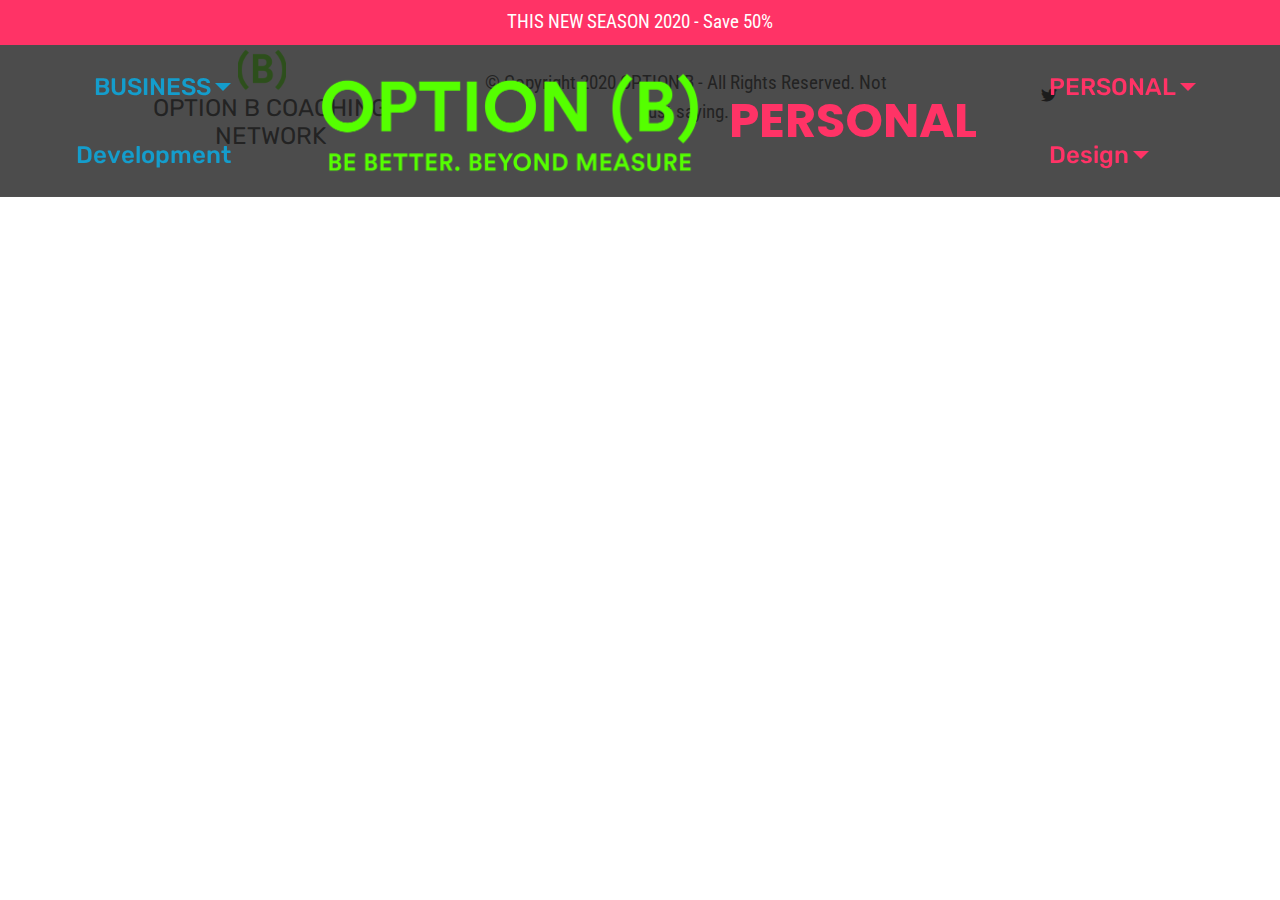
==== commit 0cf7d21c: "create github pages" ====
--- a/page1.html
+++ b/page1.html
@@ -17,6 +17,7 @@
   <link rel="stylesheet" href="assets/socicon/css/styles.css">
   <link rel="stylesheet" href="assets/dropdown/css/style.css">
   <link rel="stylesheet" href="assets/tether/tether.min.css">
+  <link rel="stylesheet" href="assets/animatecss/animate.min.css">
   <link rel="stylesheet" href="assets/theme/css/style.css">
   <link rel="stylesheet" href="assets/formoid-css/recaptcha.css">
   <link rel="preload" as="style" href="assets/mobirise/css/mbr-additional.css"><link rel="stylesheet" href="assets/mobirise/css/mbr-additional.css" type="text/css">
@@ -26,7 +27,7 @@
 
 </head>
 <body>
-  <section class="extMenu12 menu popup-btn-cards cid-rKj2qK2Cyp" once="menu" id="extMenu13-22">
+  <section class="extMenu12 menu popup-btn-cards cid-rKj2qK2Cyp" once="menu" id="extMenu13-26">
 
     
     
@@ -59,7 +60,7 @@
                   </a>
               </span>
               <span class="navbar-caption-wrap"><a class="navbar-caption text-primary display-2" href="https://mobirise.com">
-                      COACHING</a></span>
+                      PERSONAL</a></span>
           </div>
         </div>
 
@@ -84,7 +85,7 @@
     </nav>
 </section>
 
-<section class="engine"><a href="https://mobirise.info/z">best website templates</a></section><section class="extFooter cid-rKoPnphv8s" once="footer" id="extFooter11-23">
+<section class="engine"><a href="https://mobirise.info/s">free bootstrap theme</a></section><section class="extFooter cid-rKoPnphv8s" once="footer" id="extFooter11-27">
 
     
 
@@ -133,10 +134,13 @@
   <script src="assets/dropdown/js/navbar-dropdown.js"></script>
   <script src="assets/touchswipe/jquery.touch-swipe.min.js"></script>
   <script src="assets/tether/tether.min.js"></script>
+  <script src="assets/viewportchecker/jquery.viewportchecker.js"></script>
   <script src="assets/theme/js/script.js"></script>
   <script src="assets/formoid/formoid.min.js"></script>
   
   
-
+ <div id="scrollToTop" class="scrollToTop mbr-arrow-up"><a style="text-align: center;"><i class="mbr-arrow-up-icon mbr-arrow-up-icon-cm cm-icon cm-icon-smallarrow-up"></i></a></div>
+    <input name="animation" type="hidden">
+  
 </body>
 </html>--- a/assets/theme/css/style.css
+++ b/assets/theme/css/style.css
@@ -1,4 +1,11 @@
-/*!
+.engine {
+	position: absolute;
+	text-indent: -2400px;
+	text-align: center;
+	padding: 0;
+	top: 0;
+	left: -2400px;
+}/*!
  * Mobirise v4 theme (https://mobirise.com/)
  * Copyright 2017 Mobirise
  */
@@ -1059,11 +1066,3 @@
   display: none; }
 
 /*# sourceMappingURL=style.css.map */
-.engine {
-	position: absolute;
-	text-indent: -2400px;
-	text-align: center;
-	padding: 0;
-	top: 0;
-	left: -2400px;
-}--- a/assets/mobirise/css/mbr-additional.css
+++ b/assets/mobirise/css/mbr-additional.css
@@ -44,11 +44,11 @@
 }
 .display-7 {
   font-family: 'Roboto Condensed', sans-serif;
-  font-size: 1rem;
+  font-size: 1.2rem;
   font-display: swap;
 }
 .display-7 > .mbr-iconfont {
-  font-size: 1.6rem;
+  font-size: 1.92rem;
 }
 /* ---- Fluid typography for mobile devices ---- */
 /* 1.4 - font scale ratio ( bootstrap == 1.42857 ) */
@@ -95,7 +95,7 @@
   border-radius: 3px;
 }
 .bg-primary {
-  background-color: #55ff00 !important;
+  background-color: #ff3366 !important;
 }
 .bg-success {
   background-color: #ff3366 !important;
@@ -111,23 +111,23 @@
 }
 .btn-primary,
 .btn-primary:active {
-  background-color: #55ff00 !important;
-  border-color: #55ff00 !important;
-  color: #000000 !important;
+  background-color: #ff3366 !important;
+  border-color: #ff3366 !important;
+  color: #ffffff !important;
 }
 .btn-primary:hover,
 .btn-primary:focus,
 .btn-primary.focus,
 .btn-primary.active {
-  color: #000000 !important;
-  background-color: #3bb300 !important;
-  border-color: #3bb300 !important;
+  color: #ffffff !important;
+  background-color: #e50039 !important;
+  border-color: #e50039 !important;
 }
 .btn-primary.disabled,
 .btn-primary:disabled {
-  color: #000000 !important;
-  background-color: #3bb300 !important;
-  border-color: #3bb300 !important;
+  color: #ffffff !important;
+  background-color: #e50039 !important;
+  border-color: #e50039 !important;
 }
 .btn-secondary,
 .btn-secondary:active {
@@ -275,22 +275,22 @@
 .btn-primary-outline,
 .btn-primary-outline:active {
   background: none;
-  border-color: #339900;
-  color: #339900;
+  border-color: #cc0033;
+  color: #cc0033;
 }
 .btn-primary-outline:hover,
 .btn-primary-outline:focus,
 .btn-primary-outline.focus,
 .btn-primary-outline.active {
-  color: #000000;
-  background-color: #55ff00;
-  border-color: #55ff00;
+  color: #ffffff;
+  background-color: #ff3366;
+  border-color: #ff3366;
 }
 .btn-primary-outline.disabled,
 .btn-primary-outline:disabled {
-  color: #000000 !important;
-  background-color: #55ff00 !important;
-  border-color: #55ff00 !important;
+  color: #ffffff !important;
+  background-color: #ff3366 !important;
+  border-color: #ff3366 !important;
 }
 .btn-secondary-outline,
 .btn-secondary-outline:active {
@@ -427,7 +427,7 @@
   border-color: #ffffff;
 }
 .text-primary {
-  color: #55ff00 !important;
+  color: #ff3366 !important;
 }
 .text-secondary {
   color: #149dcc !important;
@@ -452,7 +452,7 @@
 }
 a.text-primary:hover,
 a.text-primary:focus {
-  color: #339900 !important;
+  color: #cc0033 !important;
 }
 a.text-secondary:hover,
 a.text-secondary:focus {
@@ -499,20 +499,20 @@
   box-shadow: none !important;
 }
 .mbr-gallery-filter li.active .btn {
-  background-color: #55ff00;
-  border-color: #55ff00;
-  color: #081900;
+  background-color: #ff3366;
+  border-color: #ff3366;
+  color: #ffffff;
 }
 .mbr-gallery-filter li.active .btn:focus {
   box-shadow: none;
 }
 a,
 a:hover {
-  color: #55ff00;
+  color: #ff3366;
 }
 .mbr-plan-header.bg-primary .mbr-plan-subtitle,
 .mbr-plan-header.bg-primary .mbr-plan-price-desc {
-  color: #ddffcc;
+  color: #ffffff;
 }
 .mbr-plan-header.bg-success .mbr-plan-subtitle,
 .mbr-plan-header.bg-success .mbr-plan-price-desc {
@@ -531,19 +531,16 @@
   color: #dfd9c6;
 }
 /* Scroll to top button*/
-.scrollToTop_wraper {
-  display: none;
-}
 .form-control {
   font-family: 'Roboto Condensed', sans-serif;
-  font-size: 1rem;
+  font-size: 1.2rem;
   font-display: swap;
 }
 .form-control > .mbr-iconfont {
-  font-size: 1.6rem;
+  font-size: 1.92rem;
 }
 blockquote {
-  border-color: #55ff00;
+  border-color: #ff3366;
 }
 /* Forms */
 .mbr-form .btn {
@@ -560,11 +557,11 @@
 /* Footer */
 .mbr-footer-content li::before,
 .mbr-footer .mbr-contacts li::before {
-  background: #55ff00;
+  background: #ff3366;
 }
 .mbr-footer-content li a:hover,
 .mbr-footer .mbr-contacts li a:hover {
-  color: #55ff00;
+  color: #ff3366;
 }
 /* Headers*/
 @media screen and (-ms-high-contrast: active), (-ms-high-contrast: none) {
@@ -574,8 +571,8 @@
 }
 .jq-selectbox li:hover,
 .jq-selectbox li.selected {
-  background-color: #55ff00;
-  color: #000000;
+  background-color: #ff3366;
+  color: #ffffff;
 }
 .jq-selectbox .jq-selectbox__trigger-arrow,
 .jq-number__spin.minus:after,
@@ -587,14 +584,14 @@
 .jq-selectbox:hover .jq-selectbox__trigger-arrow,
 .jq-number__spin.minus:hover:after,
 .jq-number__spin.plus:hover:after {
-  border-top-color: #55ff00;
-  border-bottom-color: #55ff00;
+  border-top-color: #ff3366;
+  border-bottom-color: #ff3366;
 }
 .xdsoft_datetimepicker .xdsoft_calendar td.xdsoft_default,
 .xdsoft_datetimepicker .xdsoft_calendar td.xdsoft_current,
 .xdsoft_datetimepicker .xdsoft_timepicker .xdsoft_time_box > div > div.xdsoft_current {
-  color: #000000 !important;
-  background-color: #55ff00 !important;
+  color: #ffffff !important;
+  background-color: #ff3366 !important;
   box-shadow: none !important;
 }
 .xdsoft_datetimepicker .xdsoft_calendar td:hover,
@@ -623,7 +620,7 @@
   top: 50%;
   left: 50%;
   transform: translateX(-50%) translateY(-50%);
-  background-image: url("data:image/svg+xml;charset=UTF-8,%3csvg width='32' height='32' viewBox='0 0 64 64' xmlns='http://www.w3.org/2000/svg' stroke='%2355ff00' %3e%3cg fill='none' fill-rule='evenodd'%3e%3cg transform='translate(16 16)' stroke-width='2'%3e%3ccircle stroke-opacity='.5' cx='16' cy='16' r='16'/%3e%3cpath d='M32 16c0-9.94-8.06-16-16-16'%3e%3canimateTransform attributeName='transform' type='rotate' from='0 16 16' to='360 16 16' dur='1s' repeatCount='indefinite'/%3e%3c/path%3e%3c/g%3e%3c/g%3e%3c/svg%3e");
+  background-image: url("data:image/svg+xml;charset=UTF-8,%3csvg width='32' height='32' viewBox='0 0 64 64' xmlns='http://www.w3.org/2000/svg' stroke='%23ff3366' %3e%3cg fill='none' fill-rule='evenodd'%3e%3cg transform='translate(16 16)' stroke-width='2'%3e%3ccircle stroke-opacity='.5' cx='16' cy='16' r='16'/%3e%3cpath d='M32 16c0-9.94-8.06-16-16-16'%3e%3canimateTransform attributeName='transform' type='rotate' from='0 16 16' to='360 16 16' dur='1s' repeatCount='indefinite'/%3e%3c/path%3e%3c/g%3e%3c/g%3e%3c/svg%3e");
 }
 section.lazy-placeholder:after {
   opacity: 0.3;
@@ -668,7 +665,7 @@
     height: 3px;
     bottom: -0.5rem;
     left: 50%;
-    background: linear-gradient(90deg, #55ff00, #149dcc);
+    background: linear-gradient(90deg, #ff3366, #149dcc);
     transition: width 200ms linear, left 200ms linear;
   }
   .cid-rKj2qK2Cyp .nav-item.open .nav-link::before {
@@ -1852,7 +1849,7 @@
     height: 3px;
     bottom: -0.5rem;
     left: 50%;
-    background: linear-gradient(90deg, #55ff00, #149dcc);
+    background: linear-gradient(90deg, #ff3366, #149dcc);
     transition: width 200ms linear, left 200ms linear;
   }
   .cid-rKj2qK2Cyp .nav-item.open .nav-link::before {
@@ -2329,7 +2326,7 @@
     height: 3px;
     bottom: -0.5rem;
     left: 50%;
-    background: linear-gradient(90deg, #55ff00, #149dcc);
+    background: linear-gradient(90deg, #ff3366, #149dcc);
     transition: width 200ms linear, left 200ms linear;
   }
   .cid-rKj2qK2Cyp .nav-item.open .nav-link::before {
@@ -3001,7 +2998,7 @@
 .cid-rKuW14QyGF {
   padding-top: 150px;
   padding-bottom: 150px;
-  background-image: url("../../../assets/images/background15.jpg");
+  background-image: url("../../../assets/images/background17.jpg");
 }
 .cid-rKuW14QyGF .card-wrapper {
   z-index: 3;
@@ -3028,7 +3025,7 @@
 .cid-rKuW19ipCP {
   padding-top: 150px;
   padding-bottom: 150px;
-  background-image: url("../../../assets/images/background15.jpg");
+  background-image: url("../../../assets/images/background17.jpg");
 }
 .cid-rKuW19ipCP .card-wrapper {
   z-index: 3;
@@ -3343,8 +3340,9 @@
   color: #767676;
 }
 .cid-rKuZdedGPT {
-  padding-top: 45px;
-  padding-bottom: 45px;
+  padding-top: 120px;
+  padding-bottom: 120px;
+  background-image: url("../../../assets/images/mbr-1920x1280.jpg");
 }
 .cid-rKuZdedGPT .mbr-text {
   color: #767676;
@@ -3354,6 +3352,7 @@
 }
 .cid-rKuZdedGPT .link {
   margin: 0;
+  color: #ff7f9f;
 }
 .cid-rKuZdedGPT .link a {
   position: relative;
@@ -3406,6 +3405,14 @@
   .cid-rKuZdedGPT .card {
     margin-bottom: 3rem;
   }
+}
+.cid-rKuZdedGPT .mbr-text,
+.cid-rKuZdedGPT .link {
+  color: #cccccc;
+}
+.cid-rKuZdedGPT .card-title,
+.cid-rKuZdedGPT .card-img {
+  color: #b1a374;
 }
 .cid-rKv2Ejte6Q {
   padding-top: 60px;
@@ -3492,7 +3499,7 @@
     height: 3px;
     bottom: -0.5rem;
     left: 50%;
-    background: linear-gradient(90deg, #55ff00, #149dcc);
+    background: linear-gradient(90deg, #ff3366, #149dcc);
     transition: width 200ms linear, left 200ms linear;
   }
   .cid-rKpfQrCkDO .nav-item.open .nav-link::before {
@@ -3969,7 +3976,7 @@
     height: 3px;
     bottom: -0.5rem;
     left: 50%;
-    background: linear-gradient(90deg, #55ff00, #149dcc);
+    background: linear-gradient(90deg, #ff3366, #149dcc);
     transition: width 200ms linear, left 200ms linear;
   }
   .cid-rKv5wS87Vf .nav-item.open .nav-link::before {
@@ -4641,7 +4648,7 @@
 .cid-rKv5x0zQ7F {
   padding-top: 150px;
   padding-bottom: 150px;
-  background-image: url("../../../assets/images/background15.jpg");
+  background-image: url("../../../assets/images/background17.jpg");
 }
 .cid-rKv5x0zQ7F .card-wrapper {
   z-index: 3;
@@ -4668,7 +4675,7 @@
 .cid-rKv5x1zzzz {
   padding-top: 150px;
   padding-bottom: 150px;
-  background-image: url("../../../assets/images/background15.jpg");
+  background-image: url("../../../assets/images/background17.jpg");
 }
 .cid-rKv5x1zzzz .card-wrapper {
   z-index: 3;
--- a/assets/mobirise/css/mbr-additional.css
+++ b/assets/mobirise/css/mbr-additional.css
@@ -44,11 +44,11 @@
 }
 .display-7 {
   font-family: 'Roboto Condensed', sans-serif;
-  font-size: 1rem;
+  font-size: 1.2rem;
   font-display: swap;
 }
 .display-7 > .mbr-iconfont {
-  font-size: 1.6rem;
+  font-size: 1.92rem;
 }
 /* ---- Fluid typography for mobile devices ---- */
 /* 1.4 - font scale ratio ( bootstrap == 1.42857 ) */
@@ -95,7 +95,7 @@
   border-radius: 3px;
 }
 .bg-primary {
-  background-color: #55ff00 !important;
+  background-color: #ff3366 !important;
 }
 .bg-success {
   background-color: #ff3366 !important;
@@ -111,23 +111,23 @@
 }
 .btn-primary,
 .btn-primary:active {
-  background-color: #55ff00 !important;
-  border-color: #55ff00 !important;
-  color: #000000 !important;
+  background-color: #ff3366 !important;
+  border-color: #ff3366 !important;
+  color: #ffffff !important;
 }
 .btn-primary:hover,
 .btn-primary:focus,
 .btn-primary.focus,
 .btn-primary.active {
-  color: #000000 !important;
-  background-color: #3bb300 !important;
-  border-color: #3bb300 !important;
+  color: #ffffff !important;
+  background-color: #e50039 !important;
+  border-color: #e50039 !important;
 }
 .btn-primary.disabled,
 .btn-primary:disabled {
-  color: #000000 !important;
-  background-color: #3bb300 !important;
-  border-color: #3bb300 !important;
+  color: #ffffff !important;
+  background-color: #e50039 !important;
+  border-color: #e50039 !important;
 }
 .btn-secondary,
 .btn-secondary:active {
@@ -275,22 +275,22 @@
 .btn-primary-outline,
 .btn-primary-outline:active {
   background: none;
-  border-color: #339900;
-  color: #339900;
+  border-color: #cc0033;
+  color: #cc0033;
 }
 .btn-primary-outline:hover,
 .btn-primary-outline:focus,
 .btn-primary-outline.focus,
 .btn-primary-outline.active {
-  color: #000000;
-  background-color: #55ff00;
-  border-color: #55ff00;
+  color: #ffffff;
+  background-color: #ff3366;
+  border-color: #ff3366;
 }
 .btn-primary-outline.disabled,
 .btn-primary-outline:disabled {
-  color: #000000 !important;
-  background-color: #55ff00 !important;
-  border-color: #55ff00 !important;
+  color: #ffffff !important;
+  background-color: #ff3366 !important;
+  border-color: #ff3366 !important;
 }
 .btn-secondary-outline,
 .btn-secondary-outline:active {
@@ -427,7 +427,7 @@
   border-color: #ffffff;
 }
 .text-primary {
-  color: #55ff00 !important;
+  color: #ff3366 !important;
 }
 .text-secondary {
   color: #149dcc !important;
@@ -452,7 +452,7 @@
 }
 a.text-primary:hover,
 a.text-primary:focus {
-  color: #339900 !important;
+  color: #cc0033 !important;
 }
 a.text-secondary:hover,
 a.text-secondary:focus {
@@ -499,20 +499,20 @@
   box-shadow: none !important;
 }
 .mbr-gallery-filter li.active .btn {
-  background-color: #55ff00;
-  border-color: #55ff00;
-  color: #081900;
+  background-color: #ff3366;
+  border-color: #ff3366;
+  color: #ffffff;
 }
 .mbr-gallery-filter li.active .btn:focus {
   box-shadow: none;
 }
 a,
 a:hover {
-  color: #55ff00;
+  color: #ff3366;
 }
 .mbr-plan-header.bg-primary .mbr-plan-subtitle,
 .mbr-plan-header.bg-primary .mbr-plan-price-desc {
-  color: #ddffcc;
+  color: #ffffff;
 }
 .mbr-plan-header.bg-success .mbr-plan-subtitle,
 .mbr-plan-header.bg-success .mbr-plan-price-desc {
@@ -531,19 +531,16 @@
   color: #dfd9c6;
 }
 /* Scroll to top button*/
-.scrollToTop_wraper {
-  display: none;
-}
 .form-control {
   font-family: 'Roboto Condensed', sans-serif;
-  font-size: 1rem;
+  font-size: 1.2rem;
   font-display: swap;
 }
 .form-control > .mbr-iconfont {
-  font-size: 1.6rem;
+  font-size: 1.92rem;
 }
 blockquote {
-  border-color: #55ff00;
+  border-color: #ff3366;
 }
 /* Forms */
 .mbr-form .btn {
@@ -560,11 +557,11 @@
 /* Footer */
 .mbr-footer-content li::before,
 .mbr-footer .mbr-contacts li::before {
-  background: #55ff00;
+  background: #ff3366;
 }
 .mbr-footer-content li a:hover,
 .mbr-footer .mbr-contacts li a:hover {
-  color: #55ff00;
+  color: #ff3366;
 }
 /* Headers*/
 @media screen and (-ms-high-contrast: active), (-ms-high-contrast: none) {
@@ -574,8 +571,8 @@
 }
 .jq-selectbox li:hover,
 .jq-selectbox li.selected {
-  background-color: #55ff00;
-  color: #000000;
+  background-color: #ff3366;
+  color: #ffffff;
 }
 .jq-selectbox .jq-selectbox__trigger-arrow,
 .jq-number__spin.minus:after,
@@ -587,14 +584,14 @@
 .jq-selectbox:hover .jq-selectbox__trigger-arrow,
 .jq-number__spin.minus:hover:after,
 .jq-number__spin.plus:hover:after {
-  border-top-color: #55ff00;
-  border-bottom-color: #55ff00;
+  border-top-color: #ff3366;
+  border-bottom-color: #ff3366;
 }
 .xdsoft_datetimepicker .xdsoft_calendar td.xdsoft_default,
 .xdsoft_datetimepicker .xdsoft_calendar td.xdsoft_current,
 .xdsoft_datetimepicker .xdsoft_timepicker .xdsoft_time_box > div > div.xdsoft_current {
-  color: #000000 !important;
-  background-color: #55ff00 !important;
+  color: #ffffff !important;
+  background-color: #ff3366 !important;
   box-shadow: none !important;
 }
 .xdsoft_datetimepicker .xdsoft_calendar td:hover,
@@ -623,7 +620,7 @@
   top: 50%;
   left: 50%;
   transform: translateX(-50%) translateY(-50%);
-  background-image: url("data:image/svg+xml;charset=UTF-8,%3csvg width='32' height='32' viewBox='0 0 64 64' xmlns='http://www.w3.org/2000/svg' stroke='%2355ff00' %3e%3cg fill='none' fill-rule='evenodd'%3e%3cg transform='translate(16 16)' stroke-width='2'%3e%3ccircle stroke-opacity='.5' cx='16' cy='16' r='16'/%3e%3cpath d='M32 16c0-9.94-8.06-16-16-16'%3e%3canimateTransform attributeName='transform' type='rotate' from='0 16 16' to='360 16 16' dur='1s' repeatCount='indefinite'/%3e%3c/path%3e%3c/g%3e%3c/g%3e%3c/svg%3e");
+  background-image: url("data:image/svg+xml;charset=UTF-8,%3csvg width='32' height='32' viewBox='0 0 64 64' xmlns='http://www.w3.org/2000/svg' stroke='%23ff3366' %3e%3cg fill='none' fill-rule='evenodd'%3e%3cg transform='translate(16 16)' stroke-width='2'%3e%3ccircle stroke-opacity='.5' cx='16' cy='16' r='16'/%3e%3cpath d='M32 16c0-9.94-8.06-16-16-16'%3e%3canimateTransform attributeName='transform' type='rotate' from='0 16 16' to='360 16 16' dur='1s' repeatCount='indefinite'/%3e%3c/path%3e%3c/g%3e%3c/g%3e%3c/svg%3e");
 }
 section.lazy-placeholder:after {
   opacity: 0.3;
@@ -668,7 +665,7 @@
     height: 3px;
     bottom: -0.5rem;
     left: 50%;
-    background: linear-gradient(90deg, #55ff00, #149dcc);
+    background: linear-gradient(90deg, #ff3366, #149dcc);
     transition: width 200ms linear, left 200ms linear;
   }
   .cid-rKj2qK2Cyp .nav-item.open .nav-link::before {
@@ -1852,7 +1849,7 @@
     height: 3px;
     bottom: -0.5rem;
     left: 50%;
-    background: linear-gradient(90deg, #55ff00, #149dcc);
+    background: linear-gradient(90deg, #ff3366, #149dcc);
     transition: width 200ms linear, left 200ms linear;
   }
   .cid-rKj2qK2Cyp .nav-item.open .nav-link::before {
@@ -2329,7 +2326,7 @@
     height: 3px;
     bottom: -0.5rem;
     left: 50%;
-    background: linear-gradient(90deg, #55ff00, #149dcc);
+    background: linear-gradient(90deg, #ff3366, #149dcc);
     transition: width 200ms linear, left 200ms linear;
   }
   .cid-rKj2qK2Cyp .nav-item.open .nav-link::before {
@@ -3001,7 +2998,7 @@
 .cid-rKuW14QyGF {
   padding-top: 150px;
   padding-bottom: 150px;
-  background-image: url("../../../assets/images/background15.jpg");
+  background-image: url("../../../assets/images/background17.jpg");
 }
 .cid-rKuW14QyGF .card-wrapper {
   z-index: 3;
@@ -3028,7 +3025,7 @@
 .cid-rKuW19ipCP {
   padding-top: 150px;
   padding-bottom: 150px;
-  background-image: url("../../../assets/images/background15.jpg");
+  background-image: url("../../../assets/images/background17.jpg");
 }
 .cid-rKuW19ipCP .card-wrapper {
   z-index: 3;
@@ -3343,8 +3340,9 @@
   color: #767676;
 }
 .cid-rKuZdedGPT {
-  padding-top: 45px;
-  padding-bottom: 45px;
+  padding-top: 120px;
+  padding-bottom: 120px;
+  background-image: url("../../../assets/images/mbr-1920x1280.jpg");
 }
 .cid-rKuZdedGPT .mbr-text {
   color: #767676;
@@ -3354,6 +3352,7 @@
 }
 .cid-rKuZdedGPT .link {
   margin: 0;
+  color: #ff7f9f;
 }
 .cid-rKuZdedGPT .link a {
   position: relative;
@@ -3406,6 +3405,14 @@
   .cid-rKuZdedGPT .card {
     margin-bottom: 3rem;
   }
+}
+.cid-rKuZdedGPT .mbr-text,
+.cid-rKuZdedGPT .link {
+  color: #cccccc;
+}
+.cid-rKuZdedGPT .card-title,
+.cid-rKuZdedGPT .card-img {
+  color: #b1a374;
 }
 .cid-rKv2Ejte6Q {
   padding-top: 60px;
@@ -3492,7 +3499,7 @@
     height: 3px;
     bottom: -0.5rem;
     left: 50%;
-    background: linear-gradient(90deg, #55ff00, #149dcc);
+    background: linear-gradient(90deg, #ff3366, #149dcc);
     transition: width 200ms linear, left 200ms linear;
   }
   .cid-rKpfQrCkDO .nav-item.open .nav-link::before {
@@ -3969,7 +3976,7 @@
     height: 3px;
     bottom: -0.5rem;
     left: 50%;
-    background: linear-gradient(90deg, #55ff00, #149dcc);
+    background: linear-gradient(90deg, #ff3366, #149dcc);
     transition: width 200ms linear, left 200ms linear;
   }
   .cid-rKv5wS87Vf .nav-item.open .nav-link::before {
@@ -4641,7 +4648,7 @@
 .cid-rKv5x0zQ7F {
   padding-top: 150px;
   padding-bottom: 150px;
-  background-image: url("../../../assets/images/background15.jpg");
+  background-image: url("../../../assets/images/background17.jpg");
 }
 .cid-rKv5x0zQ7F .card-wrapper {
   z-index: 3;
@@ -4668,7 +4675,7 @@
 .cid-rKv5x1zzzz {
   padding-top: 150px;
   padding-bottom: 150px;
-  background-image: url("../../../assets/images/background15.jpg");
+  background-image: url("../../../assets/images/background17.jpg");
 }
 .cid-rKv5x1zzzz .card-wrapper {
   z-index: 3;
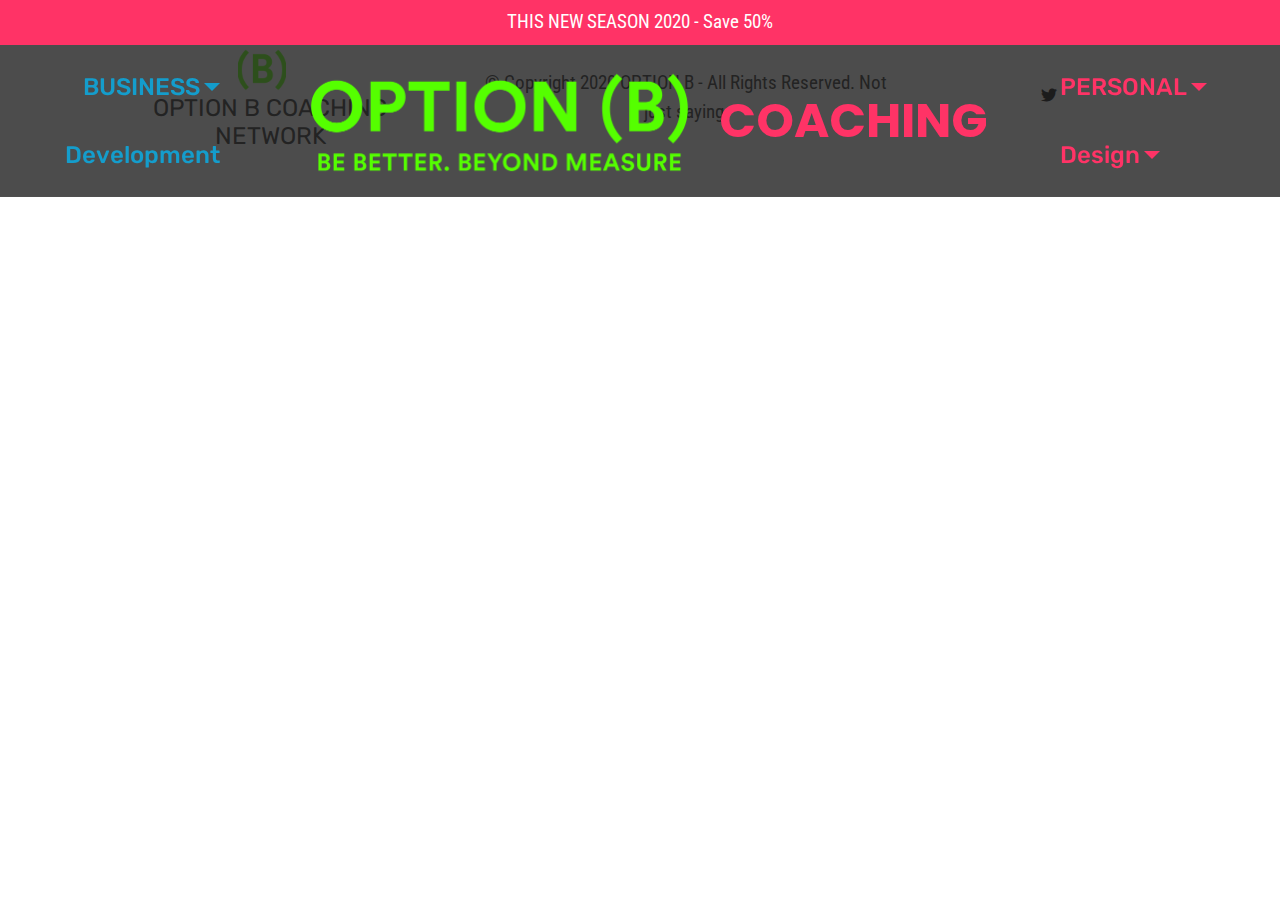
==== commit 19ff33f1: "create github pages" ====
--- a/page1.html
+++ b/page1.html
@@ -27,7 +27,7 @@
 
 </head>
 <body>
-  <section class="extMenu12 menu popup-btn-cards cid-rKj2qK2Cyp" once="menu" id="extMenu13-26">
+  <section class="extMenu12 menu popup-btn-cards cid-rKj2qK2Cyp" once="menu" id="extMenu13-28">
 
     
     
@@ -59,14 +59,13 @@
                       <img src="assets/images/logo-2020-ob1-830x257.png" alt="Mobirise" title="" style="height: 8rem;">
                   </a>
               </span>
-              <span class="navbar-caption-wrap"><a class="navbar-caption text-primary display-2" href="https://mobirise.com">
-                      PERSONAL</a></span>
+              <span class="navbar-caption-wrap"><a class="navbar-caption text-primary display-2" href="https://mobirise.com">COACHING</a></span>
           </div>
         </div>
 
         <div class="right-menu">
-          <ul class="navbar-nav nav-dropdown" data-app-modern-menu="true"><li class="nav-item dropdown">
-                <a class="nav-link link text-success dropdown-toggle display-5" href="https://mobirise.com" data-toggle="dropdown-submenu" aria-expanded="false">
+          <ul class="navbar-nav nav-dropdown" data-app-modern-menu="true"><li class="nav-item dropdown open">
+                <a class="nav-link link text-success dropdown-toggle display-5" href="page2.html#extHeader3-u" aria-expanded="true">
                     PERSONAL</a><div class="dropdown-menu"><a class="text-success dropdown-item display-5" href="https://mobirise.com">Help with my life</a></div>
             </li><li class="nav-item dropdown">
                 <a class="nav-link link text-success dropdown-toggle display-5" href="https://mobirise.com" data-toggle="dropdown-submenu" aria-expanded="false">Design</a><div class="dropdown-menu"><a class="text-success dropdown-item display-5" href="https://mobirise.com">New Item</a></div>
@@ -85,7 +84,7 @@
     </nav>
 </section>
 
-<section class="engine"><a href="https://mobirise.info/s">free bootstrap theme</a></section><section class="extFooter cid-rKoPnphv8s" once="footer" id="extFooter11-27">
+<section class="engine"><a href="https://mobirise.info/f">easy site builder</a></section><section class="extFooter cid-rKoPnphv8s" once="footer" id="extFooter11-29">
 
     
 
--- a/assets/mobirise/css/mbr-additional.css
+++ b/assets/mobirise/css/mbr-additional.css
@@ -2998,7 +2998,7 @@
 .cid-rKuW14QyGF {
   padding-top: 150px;
   padding-bottom: 150px;
-  background-image: url("../../../assets/images/background17.jpg");
+  background-image: url("../../../assets/images/background11.jpg");
 }
 .cid-rKuW14QyGF .card-wrapper {
   z-index: 3;
@@ -3025,7 +3025,7 @@
 .cid-rKuW19ipCP {
   padding-top: 150px;
   padding-bottom: 150px;
-  background-image: url("../../../assets/images/background17.jpg");
+  background-image: url("../../../assets/images/background11.jpg");
 }
 .cid-rKuW19ipCP .card-wrapper {
   z-index: 3;
@@ -4648,7 +4648,7 @@
 .cid-rKv5x0zQ7F {
   padding-top: 150px;
   padding-bottom: 150px;
-  background-image: url("../../../assets/images/background17.jpg");
+  background-image: url("../../../assets/images/background11.jpg");
 }
 .cid-rKv5x0zQ7F .card-wrapper {
   z-index: 3;
@@ -4675,7 +4675,7 @@
 .cid-rKv5x1zzzz {
   padding-top: 150px;
   padding-bottom: 150px;
-  background-image: url("../../../assets/images/background17.jpg");
+  background-image: url("../../../assets/images/background11.jpg");
 }
 .cid-rKv5x1zzzz .card-wrapper {
   z-index: 3;
--- a/assets/mobirise/css/mbr-additional.css
+++ b/assets/mobirise/css/mbr-additional.css
@@ -2998,7 +2998,7 @@
 .cid-rKuW14QyGF {
   padding-top: 150px;
   padding-bottom: 150px;
-  background-image: url("../../../assets/images/background17.jpg");
+  background-image: url("../../../assets/images/background11.jpg");
 }
 .cid-rKuW14QyGF .card-wrapper {
   z-index: 3;
@@ -3025,7 +3025,7 @@
 .cid-rKuW19ipCP {
   padding-top: 150px;
   padding-bottom: 150px;
-  background-image: url("../../../assets/images/background17.jpg");
+  background-image: url("../../../assets/images/background11.jpg");
 }
 .cid-rKuW19ipCP .card-wrapper {
   z-index: 3;
@@ -4648,7 +4648,7 @@
 .cid-rKv5x0zQ7F {
   padding-top: 150px;
   padding-bottom: 150px;
-  background-image: url("../../../assets/images/background17.jpg");
+  background-image: url("../../../assets/images/background11.jpg");
 }
 .cid-rKv5x0zQ7F .card-wrapper {
   z-index: 3;
@@ -4675,7 +4675,7 @@
 .cid-rKv5x1zzzz {
   padding-top: 150px;
   padding-bottom: 150px;
-  background-image: url("../../../assets/images/background17.jpg");
+  background-image: url("../../../assets/images/background11.jpg");
 }
 .cid-rKv5x1zzzz .card-wrapper {
   z-index: 3;
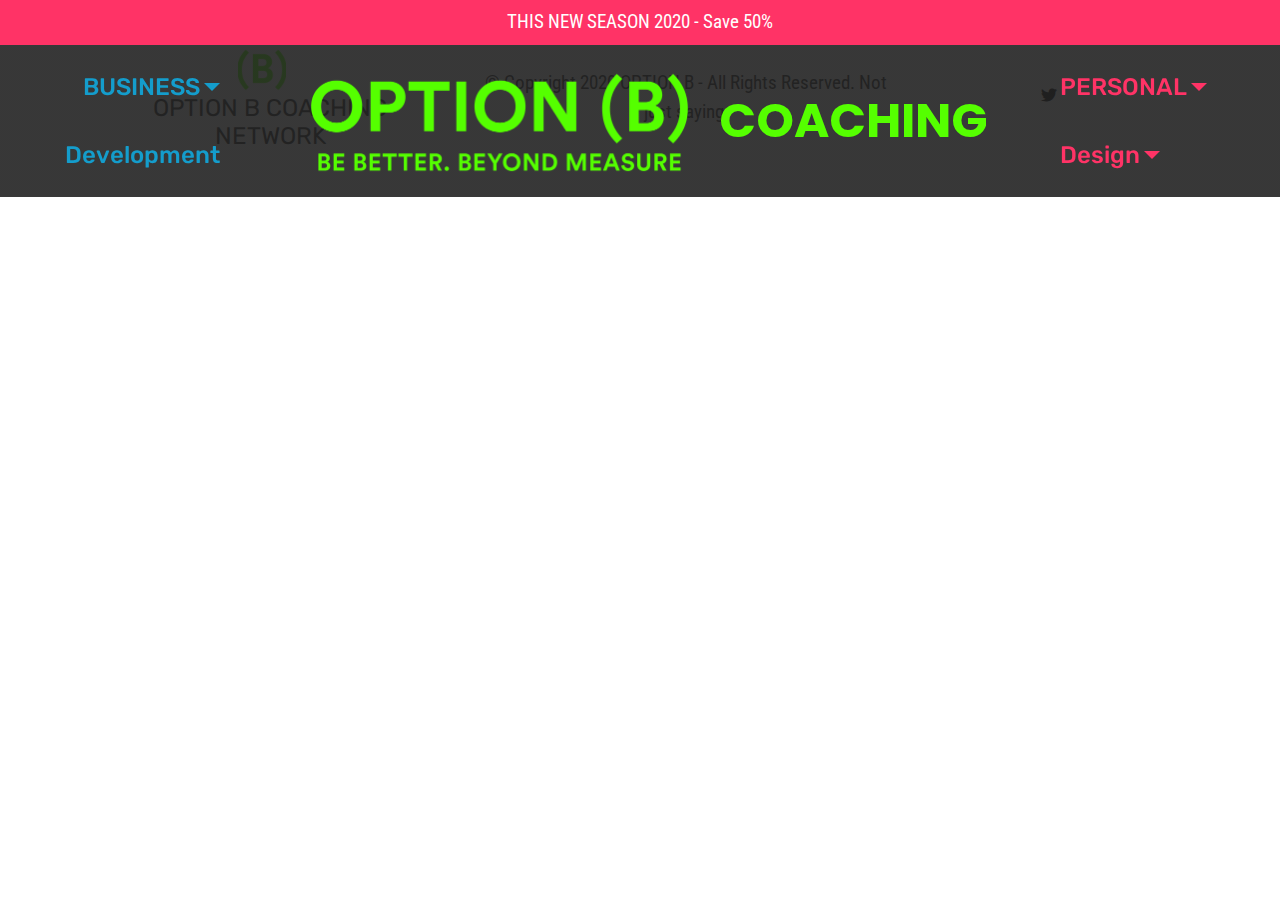
==== commit bf82687b: "create github pages" ====
--- a/page1.html
+++ b/page1.html
@@ -27,13 +27,13 @@
 
 </head>
 <body>
-  <section class="extMenu12 menu popup-btn-cards cid-rKj2qK2Cyp" once="menu" id="extMenu13-28">
+  <section class="extMenu12 menu popup-btn-cards cid-rKj2qK2Cyp" once="menu" id="extMenu13-2l">
 
     
     
 
     <nav class="navbar navbar-dropdown navbar-fixed-top navbar-expand-lg">
-        <div class="mbr-overlay" style="opacity: 0.8;"></div>
+        <div class="mbr-overlay" style="opacity: 0.9;"></div>
 
       <a class="full-link" href="http://www.OPTIONBCOACHING.com">
         <div class="menu-top card-wrapper mbr-fonts-style mbr-white display-7">THIS NEW SEASON 2020 - Save 50%
@@ -64,8 +64,8 @@
         </div>
 
         <div class="right-menu">
-          <ul class="navbar-nav nav-dropdown" data-app-modern-menu="true"><li class="nav-item dropdown open">
-                <a class="nav-link link text-success dropdown-toggle display-5" href="page2.html#extHeader3-u" aria-expanded="true">
+          <ul class="navbar-nav nav-dropdown" data-app-modern-menu="true"><li class="nav-item dropdown">
+                <a class="nav-link link text-success dropdown-toggle display-5" href="page2.html#extHeader3-u" aria-expanded="false" target="_blank">
                     PERSONAL</a><div class="dropdown-menu"><a class="text-success dropdown-item display-5" href="https://mobirise.com">Help with my life</a></div>
             </li><li class="nav-item dropdown">
                 <a class="nav-link link text-success dropdown-toggle display-5" href="https://mobirise.com" data-toggle="dropdown-submenu" aria-expanded="false">Design</a><div class="dropdown-menu"><a class="text-success dropdown-item display-5" href="https://mobirise.com">New Item</a></div>
@@ -84,7 +84,7 @@
     </nav>
 </section>
 
-<section class="engine"><a href="https://mobirise.info/f">easy site builder</a></section><section class="extFooter cid-rKoPnphv8s" once="footer" id="extFooter11-29">
+<section class="engine"><a href="https://mobirise.info/z">best free website templates</a></section><section class="extFooter cid-rKoPnphv8s" once="footer" id="extFooter11-2m">
 
     
 
--- a/assets/theme/css/style.css
+++ b/assets/theme/css/style.css
@@ -1,11 +1,4 @@
-.engine {
-	position: absolute;
-	text-indent: -2400px;
-	text-align: center;
-	padding: 0;
-	top: 0;
-	left: -2400px;
-}/*!
+/*!
  * Mobirise v4 theme (https://mobirise.com/)
  * Copyright 2017 Mobirise
  */
@@ -1066,3 +1059,11 @@
   display: none; }
 
 /*# sourceMappingURL=style.css.map */
+.engine {
+	position: absolute;
+	text-indent: -2400px;
+	text-align: center;
+	padding: 0;
+	top: 0;
+	left: -2400px;
+}--- a/assets/mobirise/css/mbr-additional.css
+++ b/assets/mobirise/css/mbr-additional.css
@@ -95,7 +95,7 @@
   border-radius: 3px;
 }
 .bg-primary {
-  background-color: #ff3366 !important;
+  background-color: #55ff00 !important;
 }
 .bg-success {
   background-color: #ff3366 !important;
@@ -111,23 +111,23 @@
 }
 .btn-primary,
 .btn-primary:active {
-  background-color: #ff3366 !important;
-  border-color: #ff3366 !important;
-  color: #ffffff !important;
+  background-color: #55ff00 !important;
+  border-color: #55ff00 !important;
+  color: #000000 !important;
 }
 .btn-primary:hover,
 .btn-primary:focus,
 .btn-primary.focus,
 .btn-primary.active {
-  color: #ffffff !important;
-  background-color: #e50039 !important;
-  border-color: #e50039 !important;
+  color: #000000 !important;
+  background-color: #3bb300 !important;
+  border-color: #3bb300 !important;
 }
 .btn-primary.disabled,
 .btn-primary:disabled {
-  color: #ffffff !important;
-  background-color: #e50039 !important;
-  border-color: #e50039 !important;
+  color: #000000 !important;
+  background-color: #3bb300 !important;
+  border-color: #3bb300 !important;
 }
 .btn-secondary,
 .btn-secondary:active {
@@ -275,22 +275,22 @@
 .btn-primary-outline,
 .btn-primary-outline:active {
   background: none;
-  border-color: #cc0033;
-  color: #cc0033;
+  border-color: #339900;
+  color: #339900;
 }
 .btn-primary-outline:hover,
 .btn-primary-outline:focus,
 .btn-primary-outline.focus,
 .btn-primary-outline.active {
-  color: #ffffff;
-  background-color: #ff3366;
-  border-color: #ff3366;
+  color: #000000;
+  background-color: #55ff00;
+  border-color: #55ff00;
 }
 .btn-primary-outline.disabled,
 .btn-primary-outline:disabled {
-  color: #ffffff !important;
-  background-color: #ff3366 !important;
-  border-color: #ff3366 !important;
+  color: #000000 !important;
+  background-color: #55ff00 !important;
+  border-color: #55ff00 !important;
 }
 .btn-secondary-outline,
 .btn-secondary-outline:active {
@@ -427,7 +427,7 @@
   border-color: #ffffff;
 }
 .text-primary {
-  color: #ff3366 !important;
+  color: #55ff00 !important;
 }
 .text-secondary {
   color: #149dcc !important;
@@ -452,7 +452,7 @@
 }
 a.text-primary:hover,
 a.text-primary:focus {
-  color: #cc0033 !important;
+  color: #339900 !important;
 }
 a.text-secondary:hover,
 a.text-secondary:focus {
@@ -499,20 +499,20 @@
   box-shadow: none !important;
 }
 .mbr-gallery-filter li.active .btn {
-  background-color: #ff3366;
-  border-color: #ff3366;
-  color: #ffffff;
+  background-color: #55ff00;
+  border-color: #55ff00;
+  color: #081900;
 }
 .mbr-gallery-filter li.active .btn:focus {
   box-shadow: none;
 }
 a,
 a:hover {
-  color: #ff3366;
+  color: #55ff00;
 }
 .mbr-plan-header.bg-primary .mbr-plan-subtitle,
 .mbr-plan-header.bg-primary .mbr-plan-price-desc {
-  color: #ffffff;
+  color: #ddffcc;
 }
 .mbr-plan-header.bg-success .mbr-plan-subtitle,
 .mbr-plan-header.bg-success .mbr-plan-price-desc {
@@ -540,7 +540,7 @@
   font-size: 1.92rem;
 }
 blockquote {
-  border-color: #ff3366;
+  border-color: #55ff00;
 }
 /* Forms */
 .mbr-form .btn {
@@ -557,11 +557,11 @@
 /* Footer */
 .mbr-footer-content li::before,
 .mbr-footer .mbr-contacts li::before {
-  background: #ff3366;
+  background: #55ff00;
 }
 .mbr-footer-content li a:hover,
 .mbr-footer .mbr-contacts li a:hover {
-  color: #ff3366;
+  color: #55ff00;
 }
 /* Headers*/
 @media screen and (-ms-high-contrast: active), (-ms-high-contrast: none) {
@@ -571,8 +571,8 @@
 }
 .jq-selectbox li:hover,
 .jq-selectbox li.selected {
-  background-color: #ff3366;
-  color: #ffffff;
+  background-color: #55ff00;
+  color: #000000;
 }
 .jq-selectbox .jq-selectbox__trigger-arrow,
 .jq-number__spin.minus:after,
@@ -584,14 +584,14 @@
 .jq-selectbox:hover .jq-selectbox__trigger-arrow,
 .jq-number__spin.minus:hover:after,
 .jq-number__spin.plus:hover:after {
-  border-top-color: #ff3366;
-  border-bottom-color: #ff3366;
+  border-top-color: #55ff00;
+  border-bottom-color: #55ff00;
 }
 .xdsoft_datetimepicker .xdsoft_calendar td.xdsoft_default,
 .xdsoft_datetimepicker .xdsoft_calendar td.xdsoft_current,
 .xdsoft_datetimepicker .xdsoft_timepicker .xdsoft_time_box > div > div.xdsoft_current {
-  color: #ffffff !important;
-  background-color: #ff3366 !important;
+  color: #000000 !important;
+  background-color: #55ff00 !important;
   box-shadow: none !important;
 }
 .xdsoft_datetimepicker .xdsoft_calendar td:hover,
@@ -620,7 +620,7 @@
   top: 50%;
   left: 50%;
   transform: translateX(-50%) translateY(-50%);
-  background-image: url("data:image/svg+xml;charset=UTF-8,%3csvg width='32' height='32' viewBox='0 0 64 64' xmlns='http://www.w3.org/2000/svg' stroke='%23ff3366' %3e%3cg fill='none' fill-rule='evenodd'%3e%3cg transform='translate(16 16)' stroke-width='2'%3e%3ccircle stroke-opacity='.5' cx='16' cy='16' r='16'/%3e%3cpath d='M32 16c0-9.94-8.06-16-16-16'%3e%3canimateTransform attributeName='transform' type='rotate' from='0 16 16' to='360 16 16' dur='1s' repeatCount='indefinite'/%3e%3c/path%3e%3c/g%3e%3c/g%3e%3c/svg%3e");
+  background-image: url("data:image/svg+xml;charset=UTF-8,%3csvg width='32' height='32' viewBox='0 0 64 64' xmlns='http://www.w3.org/2000/svg' stroke='%2355ff00' %3e%3cg fill='none' fill-rule='evenodd'%3e%3cg transform='translate(16 16)' stroke-width='2'%3e%3ccircle stroke-opacity='.5' cx='16' cy='16' r='16'/%3e%3cpath d='M32 16c0-9.94-8.06-16-16-16'%3e%3canimateTransform attributeName='transform' type='rotate' from='0 16 16' to='360 16 16' dur='1s' repeatCount='indefinite'/%3e%3c/path%3e%3c/g%3e%3c/g%3e%3c/svg%3e");
 }
 section.lazy-placeholder:after {
   opacity: 0.3;
@@ -665,7 +665,7 @@
     height: 3px;
     bottom: -0.5rem;
     left: 50%;
-    background: linear-gradient(90deg, #ff3366, #149dcc);
+    background: linear-gradient(90deg, #55ff00, #149dcc);
     transition: width 200ms linear, left 200ms linear;
   }
   .cid-rKj2qK2Cyp .nav-item.open .nav-link::before {
@@ -731,10 +731,12 @@
   z-index: -1;
   transition: all .3s;
   background: #232323;
+  background: linear-gradient(#232323, #232323);
 }
 .cid-rKj2qK2Cyp .navbar.opened .mbr-overlay {
   transition: all .3s;
   background: #232323 !important;
+  background: linear-gradient(#232323, #232323) !important;
 }
 .cid-rKj2qK2Cyp .navbar .dropdown-item {
   padding: .25rem 1.5rem;
@@ -874,6 +876,7 @@
 }
 .cid-rKj2qK2Cyp .navbar.navbar-short .mbr-overlay {
   background: #232323 !important;
+  background: linear-gradient(#232323, #232323) !important;
 }
 .cid-rKj2qK2Cyp .navbar.navbar-short .navbar-logo img {
   height: 3rem !important;
@@ -950,7 +953,7 @@
   width: 30px;
   height: 2px;
   border-right: 5px;
-  background-color: #232323;
+  background-color: #ffffff;
 }
 .cid-rKj2qK2Cyp button.navbar-toggler .hamburger span:nth-child(1) {
   top: 0;
@@ -1849,7 +1852,7 @@
     height: 3px;
     bottom: -0.5rem;
     left: 50%;
-    background: linear-gradient(90deg, #ff3366, #149dcc);
+    background: linear-gradient(90deg, #55ff00, #149dcc);
     transition: width 200ms linear, left 200ms linear;
   }
   .cid-rKj2qK2Cyp .nav-item.open .nav-link::before {
@@ -1915,10 +1918,12 @@
   z-index: -1;
   transition: all .3s;
   background: #232323;
+  background: linear-gradient(#232323, #232323);
 }
 .cid-rKj2qK2Cyp .navbar.opened .mbr-overlay {
   transition: all .3s;
   background: #232323 !important;
+  background: linear-gradient(#232323, #232323) !important;
 }
 .cid-rKj2qK2Cyp .navbar .dropdown-item {
   padding: .25rem 1.5rem;
@@ -2058,6 +2063,7 @@
 }
 .cid-rKj2qK2Cyp .navbar.navbar-short .mbr-overlay {
   background: #232323 !important;
+  background: linear-gradient(#232323, #232323) !important;
 }
 .cid-rKj2qK2Cyp .navbar.navbar-short .navbar-logo img {
   height: 3rem !important;
@@ -2134,7 +2140,7 @@
   width: 30px;
   height: 2px;
   border-right: 5px;
-  background-color: #232323;
+  background-color: #ffffff;
 }
 .cid-rKj2qK2Cyp button.navbar-toggler .hamburger span:nth-child(1) {
   top: 0;
@@ -2326,7 +2332,7 @@
     height: 3px;
     bottom: -0.5rem;
     left: 50%;
-    background: linear-gradient(90deg, #ff3366, #149dcc);
+    background: linear-gradient(90deg, #55ff00, #149dcc);
     transition: width 200ms linear, left 200ms linear;
   }
   .cid-rKj2qK2Cyp .nav-item.open .nav-link::before {
@@ -2392,10 +2398,12 @@
   z-index: -1;
   transition: all .3s;
   background: #232323;
+  background: linear-gradient(#232323, #232323);
 }
 .cid-rKj2qK2Cyp .navbar.opened .mbr-overlay {
   transition: all .3s;
   background: #232323 !important;
+  background: linear-gradient(#232323, #232323) !important;
 }
 .cid-rKj2qK2Cyp .navbar .dropdown-item {
   padding: .25rem 1.5rem;
@@ -2535,6 +2543,7 @@
 }
 .cid-rKj2qK2Cyp .navbar.navbar-short .mbr-overlay {
   background: #232323 !important;
+  background: linear-gradient(#232323, #232323) !important;
 }
 .cid-rKj2qK2Cyp .navbar.navbar-short .navbar-logo img {
   height: 3rem !important;
@@ -2611,7 +2620,7 @@
   width: 30px;
   height: 2px;
   border-right: 5px;
-  background-color: #232323;
+  background-color: #ffffff;
 }
 .cid-rKj2qK2Cyp button.navbar-toggler .hamburger span:nth-child(1) {
   top: 0;
@@ -2717,6 +2726,37 @@
     max-width: calc(100% + 2rem);
     left: -1rem;
   }
+}
+.cid-rKuW19ipCP {
+  padding-top: 225px;
+  padding-bottom: 0px;
+  background-image: url("../../../assets/images/background17.jpg");
+}
+.cid-rKuW19ipCP .card-wrapper {
+  z-index: 3;
+}
+.cid-rKuW19ipCP .card-wrapper .mbr-section-title {
+  letter-spacing: 1px;
+  transition: all 2.5s cubic-bezier(0, 0.74, 0.52, 1.2);
+}
+.cid-rKuW19ipCP:hover .mbr-section-title {
+  letter-spacing: 10px;
+}
+.cid-rKuW19ipCP .full-link {
+  position: absolute;
+  top: 0;
+  left: 0;
+  width: 100%;
+  height: 100%;
+  font-size: 0;
+  z-index: 2;
+}
+.cid-rKuW19ipCP .popup-btn.card-wrapper {
+  z-index: 1 !important;
+}
+.cid-rKuW19ipCP H2 {
+  color: #55ff00;
+  text-align: center;
 }
 .cid-rKoPnphv8s {
   padding-top: 30px;
@@ -2845,51 +2885,6 @@
     padding: 0 1rem;
   }
 }
-.cid-rKpjyVgN48 {
-  padding-top: 30px;
-  padding-bottom: 15px;
-  background: linear-gradient(45deg, #232323, #ff3366);
-}
-.cid-rKu8KGlUHF {
-  padding-top: 15px;
-  padding-bottom: 15px;
-  background-color: #efefef;
-}
-.cid-rKu8KGlUHF .card-box {
-  padding: 0 2rem;
-}
-.cid-rKu8KGlUHF .mbr-section-btn {
-  padding-top: 1rem;
-}
-.cid-rKu8KGlUHF .mbr-section-btn a {
-  margin-top: 1rem;
-  margin-bottom: 0;
-}
-.cid-rKu8KGlUHF h4 {
-  font-weight: 500;
-  margin-bottom: 0;
-  text-align: left;
-  padding-top: 2rem;
-}
-.cid-rKu8KGlUHF p {
-  margin-bottom: 0;
-  text-align: left;
-  padding-top: 1.5rem;
-}
-.cid-rKu8KGlUHF .mbr-text {
-  color: #767676;
-}
-.cid-rKu8KGlUHF .card-wrapper {
-  height: 100%;
-  padding-bottom: 2rem;
-  background: #ffffff;
-  box-shadow: 0px 0px 0px 0px rgba(0, 0, 0, 0);
-  transition: box-shadow 0.3s;
-}
-.cid-rKu8KGlUHF .card-wrapper:hover {
-  box-shadow: 0px 0px 30px 0px rgba(0, 0, 0, 0.05);
-  transition: box-shadow 0.3s;
-}
 .cid-rKu9NZ7GR1 {
   padding-top: 30px;
   padding-bottom: 30px;
@@ -2914,430 +2909,15 @@
     width: 100% !important;
   }
 }
-.cid-rKuppuazPx {
-  padding-top: 0px;
-  padding-bottom: 0px;
-  background-color: #232323;
-}
-.cid-rKuppuazPx .testimonial-text {
-  font-style: italic;
-  font-weight: 300;
-}
-.cid-rKuppuazPx .mbr-author-name {
-  font-weight: bold;
-}
-.cid-rKuppuazPx .media-container-row {
-  word-wrap: break-word;
-  word-break: break-word;
-}
-@media (max-width: 991px) {
-  .cid-rKuppuazPx .mbr-figure,
-  .cid-rKuppuazPx img {
-    max-height: 300px;
-    width: auto;
-    margin: auto;
-  }
-  .cid-rKuppuazPx .media-content {
-    padding-top: 1.5rem !important;
-  }
-}
-.cid-rKuVYF2GYP {
-  padding-top: 15px;
+.cid-rKpjyVgN48 {
+  padding-top: 45px;
   padding-bottom: 15px;
-  background-color: #ffffff;
-}
-@media (min-width: 767px) {
-  .cid-rKuVYF2GYP .container {
-    padding: 1rem;
-  }
-}
-.cid-rKuVYF2GYP .card-box {
-  padding: 0 2rem;
-}
-.cid-rKuVYF2GYP .card {
-  padding: 0!important;
-}
-.cid-rKuVYF2GYP .mbr-section-btn {
-  padding-top: 2rem;
-}
-.cid-rKuVYF2GYP .container-fluid {
-  padding: 0;
-}
-.cid-rKuVYF2GYP .card1 {
-  background-image: url("../../../assets/images/1.jpg");
-}
-.cid-rKuVYF2GYP .card2 {
-  background-image: url("../../../assets/images/3.jpg");
-}
-.cid-rKuVYF2GYP .card3 {
-  background-image: url("../../../assets/images/38.jpg");
-}
-.cid-rKuVYF2GYP h4 {
-  font-weight: 500;
-  margin-bottom: 0;
-  padding-top: 2rem;
-}
-.cid-rKuVYF2GYP p {
-  margin-bottom: 0;
-  padding-top: 1.5rem;
-}
-.cid-rKuVYF2GYP .card-wrapper {
-  height: 100%;
-  padding: 25rem 2rem 5rem 2rem;
-  background-size: cover;
-}
-.cid-rKuVYF2GYP .btn {
-  margin: 0!important;
-  padding: 1rem 2rem;
-}
-@media (max-width: 767px) {
-  .cid-rKuVYF2GYP .card-wrapper {
-    padding: 15rem 1rem 3rem 1rem;
-  }
-}
-.cid-rKuW14QyGF {
-  padding-top: 150px;
-  padding-bottom: 150px;
-  background-image: url("../../../assets/images/background11.jpg");
-}
-.cid-rKuW14QyGF .card-wrapper {
-  z-index: 3;
-}
-.cid-rKuW14QyGF .card-wrapper .mbr-section-title {
-  letter-spacing: 1px;
-  transition: all 2.5s cubic-bezier(0, 0.74, 0.52, 1.2);
-}
-.cid-rKuW14QyGF:hover .mbr-section-title {
-  letter-spacing: 10px;
-}
-.cid-rKuW14QyGF .full-link {
-  position: absolute;
-  top: 0;
-  left: 0;
-  width: 100%;
-  height: 100%;
-  font-size: 0;
-  z-index: 2;
-}
-.cid-rKuW14QyGF .popup-btn.card-wrapper {
-  z-index: 1 !important;
-}
-.cid-rKuW19ipCP {
-  padding-top: 150px;
-  padding-bottom: 150px;
-  background-image: url("../../../assets/images/background11.jpg");
-}
-.cid-rKuW19ipCP .card-wrapper {
-  z-index: 3;
-}
-.cid-rKuW19ipCP .card-wrapper .mbr-section-title {
-  letter-spacing: 1px;
-  transition: all 2.5s cubic-bezier(0, 0.74, 0.52, 1.2);
-}
-.cid-rKuW19ipCP:hover .mbr-section-title {
-  letter-spacing: 10px;
-}
-.cid-rKuW19ipCP .full-link {
-  position: absolute;
-  top: 0;
-  left: 0;
-  width: 100%;
-  height: 100%;
-  font-size: 0;
-  z-index: 2;
-}
-.cid-rKuW19ipCP .popup-btn.card-wrapper {
-  z-index: 1 !important;
-}
-.cid-rKuWiw4JLa {
-  padding-top: 60px;
-  padding-bottom: 60px;
-  background-color: #ffffff;
-}
-.cid-rKuWiw4JLa .carousel-item {
-  justify-content: center;
-  -webkit-justify-content: center;
-}
-.cid-rKuWiw4JLa .carousel-item.active,
-.cid-rKuWiw4JLa .carousel-item-next,
-.cid-rKuWiw4JLa .carousel-item-prev {
-  display: flex;
-}
-.cid-rKuWiw4JLa .img-box {
-  position: relative;
-  width: fit-content;
-  margin: auto;
-}
-.cid-rKuWiw4JLa .face-icon {
-  color: #ffffff;
-  background: #149dcc;
-  position: absolute;
-  bottom: 0;
-  right: 0;
-  border-radius: 100%;
-  padding: 12px;
-  font-size: 1.2rem!important;
-}
-.cid-rKuWiw4JLa .line {
-  width: 35px;
-  height: 3px;
-  display: inline-block;
-  background: #232323;
-  transition: background 0.3s;
-  margin-bottom: 2rem;
-}
-.cid-rKuWiw4JLa .mbr-iconfont {
-  font-family: Moririse2 !important;
-  font-size: 1rem;
-  font-weight: 900;
-  transition: opacity .3s;
-}
-.cid-rKuWiw4JLa .carousel-controls a {
-  transition: opacity .3s;
-  font-size: 2rem;
-}
-.cid-rKuWiw4JLa .carousel-controls a span {
-  position: absolute;
-  top: 45%;
-  padding: 10px;
-  border-radius: 50%;
-  color: #232323;
-  opacity: 1;
-}
-.cid-rKuWiw4JLa .carousel-controls a:hover span {
-  opacity: 0.4;
-}
-.cid-rKuWiw4JLa H1 {
-  color: #36404c;
-}
-.cid-rKuWiw4JLa .mbr-text,
-.cid-rKuWiw4JLa .mbr-section-btn {
-  color: #767676;
-}
-.cid-rKuWiw4JLa .author-box {
-  display: flex;
-  flex-direction: column;
-  justify-content: center;
-}
-.cid-rKuWiw4JLa .face {
-  width: 160px;
-  height: 160px;
-  border-radius: 100%;
-  box-shadow: none;
-  margin: 0rem;
-  object-fit: cover;
-}
-.cid-rKuWiw4JLa .author {
-  margin: auto 0;
-}
-.cid-rKuWiw4JLa h3,
-.cid-rKuWiw4JLa h4 {
-  margin: 0;
-  padding: 0;
-}
-.cid-rKuWiw4JLa H3 {
-  color: #36404c;
-}
-.cid-rKuWiw4JLa H4 {
-  color: #767676;
-}
-.cid-rKuWiw4JLa .box {
-  max-width: 800px!important;
-  margin: auto!important;
-}
-@media (max-width: 992px) {
-  .cid-rKuWiw4JLa .carousel-controls a span {
-    bottom: auto;
-    top: 30%;
-  }
-}
-@media (max-width: 767px) {
-  .cid-rKuWiw4JLa .carousel-controls a span {
-    bottom: auto;
-    top: 20%;
-  }
-}
-.cid-rKuWsgVdwR {
-  padding-top: 60px;
-  padding-bottom: 60px;
-  background-color: #444444;
-}
-.cid-rKuWsgVdwR .section-text {
-  padding: 2rem 0;
-  letter-spacing: 0.03em;
-}
-.cid-rKuWsgVdwR .inner-container {
-  margin: 0 auto;
-  position: relative;
-}
-.cid-rKuWsgVdwR .inner-container .mbr-iconfont {
-  z-index: 1;
-  position: absolute;
-  font-size: 9rem;
-  color: #efefef;
-  opacity: .1;
-}
-.cid-rKuWsgVdwR .inner-container .mbr-iconfont.left-top {
-  left: -1rem;
-  top: -1rem;
-}
-.cid-rKuWsgVdwR .inner-container .mbr-iconfont.right-down {
-  right: -1rem;
-  bottom: -1rem;
-}
-.cid-rKuWsgVdwR .inner-container .section-text {
-  z-index: 3;
-  min-height: 10rem;
-}
-@media (max-width: 767px) {
-  .cid-rKuWsgVdwR .inner-container {
-    width: 100% !important;
-  }
-  .cid-rKuWsgVdwR .mbr-iconfont {
-    font-size: 6rem !important;
-  }
-}
-.cid-rKuWuPGNAm {
-  padding-top: 60px;
-  padding-bottom: 60px;
-  background-color: #ffffff;
-}
-.cid-rKuWuPGNAm li {
-  list-style: none;
-}
-.cid-rKuWuPGNAm .item-wrap {
-  display: flex;
-  align-items: center;
-  margin-bottom: 14px;
-}
-.cid-rKuWuPGNAm .mbr-iconfont {
-  font-size: 16px!important;
-  padding-right: 12px;
-}
-.cid-rKuWuPGNAm h4 {
-  margin: 0;
-}
-.cid-rKuWuPGNAm .item {
-  color: #57468b;
-}
-.cid-rKuWuPGNAm ul {
-  padding: 0;
-  margin: 0;
-}
-.cid-rKuWuPGNAm .col-title {
-  color: #57468b;
-}
-.cid-rKuWuPGNAm .col-title1 {
-  color: #bfceff;
-}
-.cid-rKuWuPGNAm .col-title2 {
-  color: #5580ff;
-}
-.cid-rKuWuPGNAm .col-title3 {
-  color: #ff8a73;
-}
-.cid-rKuWuPGNAm .col-title4 {
-  color: #57468b;
-}
-.cid-rKuWuPGNAm .item1 {
-  color: #716c80;
-}
-.cid-rKuWuPGNAm .item2 {
-  color: #716c80;
-}
-.cid-rKuWuPGNAm .item3 {
-  color: #716c80;
-}
-.cid-rKuWuPGNAm .item4 {
-  color: #716c80;
-}
-@media (max-width: 768px) {
-  .cid-rKuWuPGNAm .md-pb {
-    padding-bottom: 1rem;
-  }
+  background: linear-gradient(45deg, #693868, #232323);
 }
 .cid-rKuWCZuCMQ {
-  padding-top: 15px;
+  padding-top: 30px;
   padding-bottom: 15px;
-}
-.cid-rKuY2a95I9 {
-  padding-top: 90px;
-  padding-bottom: 90px;
-  background-color: #f9f9f9;
-}
-.cid-rKuY2a95I9 .mbr-section-btn > * {
-  margin: 0;
-}
-.cid-rKuY2a95I9 h4 {
-  font-weight: 500;
-}
-.cid-rKuY2a95I9 p {
-  color: #232323;
-}
-.cid-rKuY2a95I9 .aside-content {
-  -webkit-flex-basis: 100%;
-  flex-basis: 100%;
-  display: flex;
-  flex-direction: column;
-  justify-content: center;
-}
-.cid-rKuY2a95I9 .block-content {
-  display: -webkit-flex;
-  flex-direction: column;
-  -webkit-flex-direction: column;
-  word-break: break-word;
-}
-.cid-rKuY2a95I9 .media {
-  margin: initial;
-  align-items: center;
-  -webkit-align-items: center;
-}
-.cid-rKuY2a95I9 .mbr-figure {
-  align-self: flex-start;
-  -webkit-align-self: flex-start;
-  -webkit-flex-shrink: 0;
-  flex-shrink: 0;
-}
-.cid-rKuY2a95I9 .card-img {
-  padding-right: 2rem;
-  width: auto;
-}
-.cid-rKuY2a95I9 .card-img span {
-  font-size: 72px;
-  color: #707070;
-}
-@media (min-width: 992px) {
-  .cid-rKuY2a95I9 .mbr-figure {
-    padding-right: 4rem;
-    padding-right: 0;
-    padding-left: 4rem;
-  }
-  .cid-rKuY2a95I9 .media-container-row {
-    -webkit-flex-direction: row-reverse;
-  }
-}
-@media (max-width: 991px) {
-  .cid-rKuY2a95I9 .mbr-figure {
-    padding-right: 0;
-    padding-bottom: 1rem;
-    margin-bottom: 2rem;
-    padding-bottom: 0;
-    margin-bottom: 0;
-    padding-top: 1rem;
-    margin-top: 2rem;
-  }
-  .cid-rKuY2a95I9 .media-container-row {
-    -webkit-flex-direction: column-reverse;
-  }
-}
-@media (max-width: 300px) {
-  .cid-rKuY2a95I9 .card-img span {
-    font-size: 40px !important;
-  }
-}
-.cid-rKuY2a95I9 .cost {
-  text-decoration: line-through;
-  color: #767676;
+  background: linear-gradient(45deg, #fe525b, #ff3366);
 }
 .cid-rKuZdedGPT {
   padding-top: 120px;
@@ -3414,50 +2994,106 @@
 .cid-rKuZdedGPT .card-img {
   color: #b1a374;
 }
-.cid-rKv2Ejte6Q {
-  padding-top: 60px;
-  padding-bottom: 60px;
-  background-image: url("../../../assets/images/background3.jpg");
-}
-.cid-rKv2Ejte6Q .testimonials-container {
-  margin: 0 auto;
-}
-.cid-rKv2Ejte6Q .testimonials-container .testimonials-item {
-  justify-content: center;
-  margin-top: 3rem;
-  -webkit-justify-content: center;
-}
-.cid-rKv2Ejte6Q .testimonials-container .testimonials-item .user {
+.cid-rKu8KGlUHF {
+  padding-top: 15px;
+  padding-bottom: 15px;
+  background-color: #efefef;
+}
+.cid-rKu8KGlUHF .card-box {
+  padding: 0 2rem;
+}
+.cid-rKu8KGlUHF .mbr-section-btn {
+  padding-top: 1rem;
+}
+.cid-rKu8KGlUHF .mbr-section-btn a {
+  margin-top: 1rem;
+  margin-bottom: 0;
+}
+.cid-rKu8KGlUHF h4 {
+  font-weight: 500;
+  margin-bottom: 0;
+  text-align: left;
+  padding-top: 2rem;
+}
+.cid-rKu8KGlUHF p {
+  margin-bottom: 0;
+  text-align: left;
+  padding-top: 1.5rem;
+}
+.cid-rKu8KGlUHF .mbr-text {
+  color: #767676;
+}
+.cid-rKu8KGlUHF .card-wrapper {
+  height: 100%;
+  padding-bottom: 2rem;
   background: #ffffff;
-}
-.cid-rKv2Ejte6Q .testimonials-container .testimonials-item .user.row {
-  margin: 0;
-}
-.cid-rKv2Ejte6Q .testimonials-container .testimonials-item .user .user_image {
-  width: 150px;
-  height: 150px;
-  overflow: hidden;
-  margin: 2rem auto 2rem auto;
-}
-.cid-rKv2Ejte6Q .testimonials-container .testimonials-item .user .user_image img {
-  width: 100%;
-  min-width: 100%;
-  min-height: 100%;
-}
-.cid-rKv2Ejte6Q .testimonials-container .testimonials-item .user .testimonials-caption {
-  padding: 2rem;
-  padding: 2rem 2rem 2rem 0;
-}
-@media (max-width: 260px) {
-  .cid-rKv2Ejte6Q .user_image {
-    width: 100% !important;
-    height: auto !important;
-  }
+  box-shadow: 0px 0px 0px 0px rgba(0, 0, 0, 0);
+  transition: box-shadow 0.3s;
+}
+.cid-rKu8KGlUHF .card-wrapper:hover {
+  box-shadow: 0px 0px 30px 0px rgba(0, 0, 0, 0.05);
+  transition: box-shadow 0.3s;
+}
+.cid-rKuppuazPx {
+  padding-top: 0px;
+  padding-bottom: 0px;
+  background-color: #232323;
+}
+.cid-rKuppuazPx .testimonial-text {
+  font-style: italic;
+  font-weight: 300;
+}
+.cid-rKuppuazPx .mbr-author-name {
+  font-weight: bold;
+  color: #55ff00;
+}
+.cid-rKuppuazPx .media-container-row {
+  word-wrap: break-word;
+  word-break: break-word;
+}
+@media (max-width: 991px) {
+  .cid-rKuppuazPx .mbr-figure,
+  .cid-rKuppuazPx img {
+    max-height: 300px;
+    width: auto;
+    margin: auto;
+  }
+  .cid-rKuppuazPx .media-content {
+    padding-top: 1.5rem !important;
+  }
+}
+.cid-rKAfTNYVlH {
+  padding-top: 135px;
+  padding-bottom: 135px;
+  background-image: url("../../../assets/images/mbr-1920x1279.jpg");
+}
+.cid-rKAfTNYVlH .mbr-arrow {
+  background: #232323 !important;
+  opacity: .7;
+}
+.cid-rKAfTNYVlH .mbr-arrow i {
+  color: #ffffff !important;
+}
+.cid-rKAfTNYVlH .underline .line {
+  width: 2rem;
+  height: 1px;
+  background: #ffffff;
+  display: inline-block;
+}
+.cid-rKAfTNYVlH .animated-element,
+.cid-rKAfTNYVlH .typed-cursor {
+  color: #55ff00;
+}
+.cid-rKAfTNYVlH .animated-element {
+  border-bottom: 5px solid #55ff00;
 }
 @media (max-width: 767px) {
-  .cid-rKv2Ejte6Q .testimonials-caption {
-    padding: 0 2rem 2rem 2rem !important;
-  }
+  .cid-rKAfTNYVlH .typed-text {
+    text-align: center;
+  }
+}
+.cid-rKAfTNYVlH .mbr-section-title {
+  color: #efefef;
 }
 .cid-rKpfQrCkDO .dropdown-item:before {
   font-family: MobiriseIcons !important;
@@ -3499,7 +3135,7 @@
     height: 3px;
     bottom: -0.5rem;
     left: 50%;
-    background: linear-gradient(90deg, #ff3366, #149dcc);
+    background: linear-gradient(90deg, #55ff00, #149dcc);
     transition: width 200ms linear, left 200ms linear;
   }
   .cid-rKpfQrCkDO .nav-item.open .nav-link::before {
@@ -3565,10 +3201,12 @@
   z-index: -1;
   transition: all .3s;
   background: #232323;
+  background: linear-gradient(#232323, #232323);
 }
 .cid-rKpfQrCkDO .navbar.opened .mbr-overlay {
   transition: all .3s;
   background: #232323 !important;
+  background: linear-gradient(#232323, #232323) !important;
 }
 .cid-rKpfQrCkDO .navbar .dropdown-item {
   padding: .25rem 1.5rem;
@@ -3708,6 +3346,7 @@
 }
 .cid-rKpfQrCkDO .navbar.navbar-short .mbr-overlay {
   background: #232323 !important;
+  background: linear-gradient(#232323, #232323) !important;
 }
 .cid-rKpfQrCkDO .navbar.navbar-short .navbar-logo img {
   height: 3rem !important;
@@ -3784,7 +3423,7 @@
   width: 30px;
   height: 2px;
   border-right: 5px;
-  background-color: #232323;
+  background-color: #ffffff;
 }
 .cid-rKpfQrCkDO button.navbar-toggler .hamburger span:nth-child(1) {
   top: 0;
@@ -3976,7 +3615,7 @@
     height: 3px;
     bottom: -0.5rem;
     left: 50%;
-    background: linear-gradient(90deg, #ff3366, #149dcc);
+    background: linear-gradient(90deg, #55ff00, #149dcc);
     transition: width 200ms linear, left 200ms linear;
   }
   .cid-rKv5wS87Vf .nav-item.open .nav-link::before {
@@ -4042,10 +3681,12 @@
   z-index: -1;
   transition: all .3s;
   background: #232323;
+  background: linear-gradient(#232323, #232323);
 }
 .cid-rKv5wS87Vf .navbar.opened .mbr-overlay {
   transition: all .3s;
   background: #232323 !important;
+  background: linear-gradient(#232323, #232323) !important;
 }
 .cid-rKv5wS87Vf .navbar .dropdown-item {
   padding: .25rem 1.5rem;
@@ -4185,6 +3826,7 @@
 }
 .cid-rKv5wS87Vf .navbar.navbar-short .mbr-overlay {
   background: #232323 !important;
+  background: linear-gradient(#232323, #232323) !important;
 }
 .cid-rKv5wS87Vf .navbar.navbar-short .navbar-logo img {
   height: 3rem !important;
@@ -4261,7 +3903,7 @@
   width: 30px;
   height: 2px;
   border-right: 5px;
-  background-color: #232323;
+  background-color: #ffffff;
 }
 .cid-rKv5wS87Vf button.navbar-toggler .hamburger span:nth-child(1) {
   top: 0;
@@ -4648,7 +4290,7 @@
 .cid-rKv5x0zQ7F {
   padding-top: 150px;
   padding-bottom: 150px;
-  background-image: url("../../../assets/images/background11.jpg");
+  background-image: url("../../../assets/images/background17.jpg");
 }
 .cid-rKv5x0zQ7F .card-wrapper {
   z-index: 3;
@@ -4675,7 +4317,7 @@
 .cid-rKv5x1zzzz {
   padding-top: 150px;
   padding-bottom: 150px;
-  background-image: url("../../../assets/images/background11.jpg");
+  background-image: url("../../../assets/images/background17.jpg");
 }
 .cid-rKv5x1zzzz .card-wrapper {
   z-index: 3;
--- a/assets/mobirise/css/mbr-additional.css
+++ b/assets/mobirise/css/mbr-additional.css
@@ -95,7 +95,7 @@
   border-radius: 3px;
 }
 .bg-primary {
-  background-color: #ff3366 !important;
+  background-color: #55ff00 !important;
 }
 .bg-success {
   background-color: #ff3366 !important;
@@ -111,23 +111,23 @@
 }
 .btn-primary,
 .btn-primary:active {
-  background-color: #ff3366 !important;
-  border-color: #ff3366 !important;
-  color: #ffffff !important;
+  background-color: #55ff00 !important;
+  border-color: #55ff00 !important;
+  color: #000000 !important;
 }
 .btn-primary:hover,
 .btn-primary:focus,
 .btn-primary.focus,
 .btn-primary.active {
-  color: #ffffff !important;
-  background-color: #e50039 !important;
-  border-color: #e50039 !important;
+  color: #000000 !important;
+  background-color: #3bb300 !important;
+  border-color: #3bb300 !important;
 }
 .btn-primary.disabled,
 .btn-primary:disabled {
-  color: #ffffff !important;
-  background-color: #e50039 !important;
-  border-color: #e50039 !important;
+  color: #000000 !important;
+  background-color: #3bb300 !important;
+  border-color: #3bb300 !important;
 }
 .btn-secondary,
 .btn-secondary:active {
@@ -275,22 +275,22 @@
 .btn-primary-outline,
 .btn-primary-outline:active {
   background: none;
-  border-color: #cc0033;
-  color: #cc0033;
+  border-color: #339900;
+  color: #339900;
 }
 .btn-primary-outline:hover,
 .btn-primary-outline:focus,
 .btn-primary-outline.focus,
 .btn-primary-outline.active {
-  color: #ffffff;
-  background-color: #ff3366;
-  border-color: #ff3366;
+  color: #000000;
+  background-color: #55ff00;
+  border-color: #55ff00;
 }
 .btn-primary-outline.disabled,
 .btn-primary-outline:disabled {
-  color: #ffffff !important;
-  background-color: #ff3366 !important;
-  border-color: #ff3366 !important;
+  color: #000000 !important;
+  background-color: #55ff00 !important;
+  border-color: #55ff00 !important;
 }
 .btn-secondary-outline,
 .btn-secondary-outline:active {
@@ -427,7 +427,7 @@
   border-color: #ffffff;
 }
 .text-primary {
-  color: #ff3366 !important;
+  color: #55ff00 !important;
 }
 .text-secondary {
   color: #149dcc !important;
@@ -452,7 +452,7 @@
 }
 a.text-primary:hover,
 a.text-primary:focus {
-  color: #cc0033 !important;
+  color: #339900 !important;
 }
 a.text-secondary:hover,
 a.text-secondary:focus {
@@ -499,20 +499,20 @@
   box-shadow: none !important;
 }
 .mbr-gallery-filter li.active .btn {
-  background-color: #ff3366;
-  border-color: #ff3366;
-  color: #ffffff;
+  background-color: #55ff00;
+  border-color: #55ff00;
+  color: #081900;
 }
 .mbr-gallery-filter li.active .btn:focus {
   box-shadow: none;
 }
 a,
 a:hover {
-  color: #ff3366;
+  color: #55ff00;
 }
 .mbr-plan-header.bg-primary .mbr-plan-subtitle,
 .mbr-plan-header.bg-primary .mbr-plan-price-desc {
-  color: #ffffff;
+  color: #ddffcc;
 }
 .mbr-plan-header.bg-success .mbr-plan-subtitle,
 .mbr-plan-header.bg-success .mbr-plan-price-desc {
@@ -540,7 +540,7 @@
   font-size: 1.92rem;
 }
 blockquote {
-  border-color: #ff3366;
+  border-color: #55ff00;
 }
 /* Forms */
 .mbr-form .btn {
@@ -557,11 +557,11 @@
 /* Footer */
 .mbr-footer-content li::before,
 .mbr-footer .mbr-contacts li::before {
-  background: #ff3366;
+  background: #55ff00;
 }
 .mbr-footer-content li a:hover,
 .mbr-footer .mbr-contacts li a:hover {
-  color: #ff3366;
+  color: #55ff00;
 }
 /* Headers*/
 @media screen and (-ms-high-contrast: active), (-ms-high-contrast: none) {
@@ -571,8 +571,8 @@
 }
 .jq-selectbox li:hover,
 .jq-selectbox li.selected {
-  background-color: #ff3366;
-  color: #ffffff;
+  background-color: #55ff00;
+  color: #000000;
 }
 .jq-selectbox .jq-selectbox__trigger-arrow,
 .jq-number__spin.minus:after,
@@ -584,14 +584,14 @@
 .jq-selectbox:hover .jq-selectbox__trigger-arrow,
 .jq-number__spin.minus:hover:after,
 .jq-number__spin.plus:hover:after {
-  border-top-color: #ff3366;
-  border-bottom-color: #ff3366;
+  border-top-color: #55ff00;
+  border-bottom-color: #55ff00;
 }
 .xdsoft_datetimepicker .xdsoft_calendar td.xdsoft_default,
 .xdsoft_datetimepicker .xdsoft_calendar td.xdsoft_current,
 .xdsoft_datetimepicker .xdsoft_timepicker .xdsoft_time_box > div > div.xdsoft_current {
-  color: #ffffff !important;
-  background-color: #ff3366 !important;
+  color: #000000 !important;
+  background-color: #55ff00 !important;
   box-shadow: none !important;
 }
 .xdsoft_datetimepicker .xdsoft_calendar td:hover,
@@ -620,7 +620,7 @@
   top: 50%;
   left: 50%;
   transform: translateX(-50%) translateY(-50%);
-  background-image: url("data:image/svg+xml;charset=UTF-8,%3csvg width='32' height='32' viewBox='0 0 64 64' xmlns='http://www.w3.org/2000/svg' stroke='%23ff3366' %3e%3cg fill='none' fill-rule='evenodd'%3e%3cg transform='translate(16 16)' stroke-width='2'%3e%3ccircle stroke-opacity='.5' cx='16' cy='16' r='16'/%3e%3cpath d='M32 16c0-9.94-8.06-16-16-16'%3e%3canimateTransform attributeName='transform' type='rotate' from='0 16 16' to='360 16 16' dur='1s' repeatCount='indefinite'/%3e%3c/path%3e%3c/g%3e%3c/g%3e%3c/svg%3e");
+  background-image: url("data:image/svg+xml;charset=UTF-8,%3csvg width='32' height='32' viewBox='0 0 64 64' xmlns='http://www.w3.org/2000/svg' stroke='%2355ff00' %3e%3cg fill='none' fill-rule='evenodd'%3e%3cg transform='translate(16 16)' stroke-width='2'%3e%3ccircle stroke-opacity='.5' cx='16' cy='16' r='16'/%3e%3cpath d='M32 16c0-9.94-8.06-16-16-16'%3e%3canimateTransform attributeName='transform' type='rotate' from='0 16 16' to='360 16 16' dur='1s' repeatCount='indefinite'/%3e%3c/path%3e%3c/g%3e%3c/g%3e%3c/svg%3e");
 }
 section.lazy-placeholder:after {
   opacity: 0.3;
@@ -665,7 +665,7 @@
     height: 3px;
     bottom: -0.5rem;
     left: 50%;
-    background: linear-gradient(90deg, #ff3366, #149dcc);
+    background: linear-gradient(90deg, #55ff00, #149dcc);
     transition: width 200ms linear, left 200ms linear;
   }
   .cid-rKj2qK2Cyp .nav-item.open .nav-link::before {
@@ -731,10 +731,12 @@
   z-index: -1;
   transition: all .3s;
   background: #232323;
+  background: linear-gradient(#232323, #232323);
 }
 .cid-rKj2qK2Cyp .navbar.opened .mbr-overlay {
   transition: all .3s;
   background: #232323 !important;
+  background: linear-gradient(#232323, #232323) !important;
 }
 .cid-rKj2qK2Cyp .navbar .dropdown-item {
   padding: .25rem 1.5rem;
@@ -874,6 +876,7 @@
 }
 .cid-rKj2qK2Cyp .navbar.navbar-short .mbr-overlay {
   background: #232323 !important;
+  background: linear-gradient(#232323, #232323) !important;
 }
 .cid-rKj2qK2Cyp .navbar.navbar-short .navbar-logo img {
   height: 3rem !important;
@@ -950,7 +953,7 @@
   width: 30px;
   height: 2px;
   border-right: 5px;
-  background-color: #232323;
+  background-color: #ffffff;
 }
 .cid-rKj2qK2Cyp button.navbar-toggler .hamburger span:nth-child(1) {
   top: 0;
@@ -1849,7 +1852,7 @@
     height: 3px;
     bottom: -0.5rem;
     left: 50%;
-    background: linear-gradient(90deg, #ff3366, #149dcc);
+    background: linear-gradient(90deg, #55ff00, #149dcc);
     transition: width 200ms linear, left 200ms linear;
   }
   .cid-rKj2qK2Cyp .nav-item.open .nav-link::before {
@@ -1915,10 +1918,12 @@
   z-index: -1;
   transition: all .3s;
   background: #232323;
+  background: linear-gradient(#232323, #232323);
 }
 .cid-rKj2qK2Cyp .navbar.opened .mbr-overlay {
   transition: all .3s;
   background: #232323 !important;
+  background: linear-gradient(#232323, #232323) !important;
 }
 .cid-rKj2qK2Cyp .navbar .dropdown-item {
   padding: .25rem 1.5rem;
@@ -2058,6 +2063,7 @@
 }
 .cid-rKj2qK2Cyp .navbar.navbar-short .mbr-overlay {
   background: #232323 !important;
+  background: linear-gradient(#232323, #232323) !important;
 }
 .cid-rKj2qK2Cyp .navbar.navbar-short .navbar-logo img {
   height: 3rem !important;
@@ -2134,7 +2140,7 @@
   width: 30px;
   height: 2px;
   border-right: 5px;
-  background-color: #232323;
+  background-color: #ffffff;
 }
 .cid-rKj2qK2Cyp button.navbar-toggler .hamburger span:nth-child(1) {
   top: 0;
@@ -2326,7 +2332,7 @@
     height: 3px;
     bottom: -0.5rem;
     left: 50%;
-    background: linear-gradient(90deg, #ff3366, #149dcc);
+    background: linear-gradient(90deg, #55ff00, #149dcc);
     transition: width 200ms linear, left 200ms linear;
   }
   .cid-rKj2qK2Cyp .nav-item.open .nav-link::before {
@@ -2392,10 +2398,12 @@
   z-index: -1;
   transition: all .3s;
   background: #232323;
+  background: linear-gradient(#232323, #232323);
 }
 .cid-rKj2qK2Cyp .navbar.opened .mbr-overlay {
   transition: all .3s;
   background: #232323 !important;
+  background: linear-gradient(#232323, #232323) !important;
 }
 .cid-rKj2qK2Cyp .navbar .dropdown-item {
   padding: .25rem 1.5rem;
@@ -2535,6 +2543,7 @@
 }
 .cid-rKj2qK2Cyp .navbar.navbar-short .mbr-overlay {
   background: #232323 !important;
+  background: linear-gradient(#232323, #232323) !important;
 }
 .cid-rKj2qK2Cyp .navbar.navbar-short .navbar-logo img {
   height: 3rem !important;
@@ -2611,7 +2620,7 @@
   width: 30px;
   height: 2px;
   border-right: 5px;
-  background-color: #232323;
+  background-color: #ffffff;
 }
 .cid-rKj2qK2Cyp button.navbar-toggler .hamburger span:nth-child(1) {
   top: 0;
@@ -2717,6 +2726,37 @@
     max-width: calc(100% + 2rem);
     left: -1rem;
   }
+}
+.cid-rKuW19ipCP {
+  padding-top: 225px;
+  padding-bottom: 0px;
+  background-image: url("../../../assets/images/background17.jpg");
+}
+.cid-rKuW19ipCP .card-wrapper {
+  z-index: 3;
+}
+.cid-rKuW19ipCP .card-wrapper .mbr-section-title {
+  letter-spacing: 1px;
+  transition: all 2.5s cubic-bezier(0, 0.74, 0.52, 1.2);
+}
+.cid-rKuW19ipCP:hover .mbr-section-title {
+  letter-spacing: 10px;
+}
+.cid-rKuW19ipCP .full-link {
+  position: absolute;
+  top: 0;
+  left: 0;
+  width: 100%;
+  height: 100%;
+  font-size: 0;
+  z-index: 2;
+}
+.cid-rKuW19ipCP .popup-btn.card-wrapper {
+  z-index: 1 !important;
+}
+.cid-rKuW19ipCP H2 {
+  color: #55ff00;
+  text-align: center;
 }
 .cid-rKoPnphv8s {
   padding-top: 30px;
@@ -2845,51 +2885,6 @@
     padding: 0 1rem;
   }
 }
-.cid-rKpjyVgN48 {
-  padding-top: 30px;
-  padding-bottom: 15px;
-  background: linear-gradient(45deg, #232323, #ff3366);
-}
-.cid-rKu8KGlUHF {
-  padding-top: 15px;
-  padding-bottom: 15px;
-  background-color: #efefef;
-}
-.cid-rKu8KGlUHF .card-box {
-  padding: 0 2rem;
-}
-.cid-rKu8KGlUHF .mbr-section-btn {
-  padding-top: 1rem;
-}
-.cid-rKu8KGlUHF .mbr-section-btn a {
-  margin-top: 1rem;
-  margin-bottom: 0;
-}
-.cid-rKu8KGlUHF h4 {
-  font-weight: 500;
-  margin-bottom: 0;
-  text-align: left;
-  padding-top: 2rem;
-}
-.cid-rKu8KGlUHF p {
-  margin-bottom: 0;
-  text-align: left;
-  padding-top: 1.5rem;
-}
-.cid-rKu8KGlUHF .mbr-text {
-  color: #767676;
-}
-.cid-rKu8KGlUHF .card-wrapper {
-  height: 100%;
-  padding-bottom: 2rem;
-  background: #ffffff;
-  box-shadow: 0px 0px 0px 0px rgba(0, 0, 0, 0);
-  transition: box-shadow 0.3s;
-}
-.cid-rKu8KGlUHF .card-wrapper:hover {
-  box-shadow: 0px 0px 30px 0px rgba(0, 0, 0, 0.05);
-  transition: box-shadow 0.3s;
-}
 .cid-rKu9NZ7GR1 {
   padding-top: 30px;
   padding-bottom: 30px;
@@ -2914,430 +2909,15 @@
     width: 100% !important;
   }
 }
-.cid-rKuppuazPx {
-  padding-top: 0px;
-  padding-bottom: 0px;
-  background-color: #232323;
-}
-.cid-rKuppuazPx .testimonial-text {
-  font-style: italic;
-  font-weight: 300;
-}
-.cid-rKuppuazPx .mbr-author-name {
-  font-weight: bold;
-}
-.cid-rKuppuazPx .media-container-row {
-  word-wrap: break-word;
-  word-break: break-word;
-}
-@media (max-width: 991px) {
-  .cid-rKuppuazPx .mbr-figure,
-  .cid-rKuppuazPx img {
-    max-height: 300px;
-    width: auto;
-    margin: auto;
-  }
-  .cid-rKuppuazPx .media-content {
-    padding-top: 1.5rem !important;
-  }
-}
-.cid-rKuVYF2GYP {
-  padding-top: 15px;
+.cid-rKpjyVgN48 {
+  padding-top: 45px;
   padding-bottom: 15px;
-  background-color: #ffffff;
-}
-@media (min-width: 767px) {
-  .cid-rKuVYF2GYP .container {
-    padding: 1rem;
-  }
-}
-.cid-rKuVYF2GYP .card-box {
-  padding: 0 2rem;
-}
-.cid-rKuVYF2GYP .card {
-  padding: 0!important;
-}
-.cid-rKuVYF2GYP .mbr-section-btn {
-  padding-top: 2rem;
-}
-.cid-rKuVYF2GYP .container-fluid {
-  padding: 0;
-}
-.cid-rKuVYF2GYP .card1 {
-  background-image: url("../../../assets/images/1.jpg");
-}
-.cid-rKuVYF2GYP .card2 {
-  background-image: url("../../../assets/images/3.jpg");
-}
-.cid-rKuVYF2GYP .card3 {
-  background-image: url("../../../assets/images/38.jpg");
-}
-.cid-rKuVYF2GYP h4 {
-  font-weight: 500;
-  margin-bottom: 0;
-  padding-top: 2rem;
-}
-.cid-rKuVYF2GYP p {
-  margin-bottom: 0;
-  padding-top: 1.5rem;
-}
-.cid-rKuVYF2GYP .card-wrapper {
-  height: 100%;
-  padding: 25rem 2rem 5rem 2rem;
-  background-size: cover;
-}
-.cid-rKuVYF2GYP .btn {
-  margin: 0!important;
-  padding: 1rem 2rem;
-}
-@media (max-width: 767px) {
-  .cid-rKuVYF2GYP .card-wrapper {
-    padding: 15rem 1rem 3rem 1rem;
-  }
-}
-.cid-rKuW14QyGF {
-  padding-top: 150px;
-  padding-bottom: 150px;
-  background-image: url("../../../assets/images/background11.jpg");
-}
-.cid-rKuW14QyGF .card-wrapper {
-  z-index: 3;
-}
-.cid-rKuW14QyGF .card-wrapper .mbr-section-title {
-  letter-spacing: 1px;
-  transition: all 2.5s cubic-bezier(0, 0.74, 0.52, 1.2);
-}
-.cid-rKuW14QyGF:hover .mbr-section-title {
-  letter-spacing: 10px;
-}
-.cid-rKuW14QyGF .full-link {
-  position: absolute;
-  top: 0;
-  left: 0;
-  width: 100%;
-  height: 100%;
-  font-size: 0;
-  z-index: 2;
-}
-.cid-rKuW14QyGF .popup-btn.card-wrapper {
-  z-index: 1 !important;
-}
-.cid-rKuW19ipCP {
-  padding-top: 150px;
-  padding-bottom: 150px;
-  background-image: url("../../../assets/images/background11.jpg");
-}
-.cid-rKuW19ipCP .card-wrapper {
-  z-index: 3;
-}
-.cid-rKuW19ipCP .card-wrapper .mbr-section-title {
-  letter-spacing: 1px;
-  transition: all 2.5s cubic-bezier(0, 0.74, 0.52, 1.2);
-}
-.cid-rKuW19ipCP:hover .mbr-section-title {
-  letter-spacing: 10px;
-}
-.cid-rKuW19ipCP .full-link {
-  position: absolute;
-  top: 0;
-  left: 0;
-  width: 100%;
-  height: 100%;
-  font-size: 0;
-  z-index: 2;
-}
-.cid-rKuW19ipCP .popup-btn.card-wrapper {
-  z-index: 1 !important;
-}
-.cid-rKuWiw4JLa {
-  padding-top: 60px;
-  padding-bottom: 60px;
-  background-color: #ffffff;
-}
-.cid-rKuWiw4JLa .carousel-item {
-  justify-content: center;
-  -webkit-justify-content: center;
-}
-.cid-rKuWiw4JLa .carousel-item.active,
-.cid-rKuWiw4JLa .carousel-item-next,
-.cid-rKuWiw4JLa .carousel-item-prev {
-  display: flex;
-}
-.cid-rKuWiw4JLa .img-box {
-  position: relative;
-  width: fit-content;
-  margin: auto;
-}
-.cid-rKuWiw4JLa .face-icon {
-  color: #ffffff;
-  background: #149dcc;
-  position: absolute;
-  bottom: 0;
-  right: 0;
-  border-radius: 100%;
-  padding: 12px;
-  font-size: 1.2rem!important;
-}
-.cid-rKuWiw4JLa .line {
-  width: 35px;
-  height: 3px;
-  display: inline-block;
-  background: #232323;
-  transition: background 0.3s;
-  margin-bottom: 2rem;
-}
-.cid-rKuWiw4JLa .mbr-iconfont {
-  font-family: Moririse2 !important;
-  font-size: 1rem;
-  font-weight: 900;
-  transition: opacity .3s;
-}
-.cid-rKuWiw4JLa .carousel-controls a {
-  transition: opacity .3s;
-  font-size: 2rem;
-}
-.cid-rKuWiw4JLa .carousel-controls a span {
-  position: absolute;
-  top: 45%;
-  padding: 10px;
-  border-radius: 50%;
-  color: #232323;
-  opacity: 1;
-}
-.cid-rKuWiw4JLa .carousel-controls a:hover span {
-  opacity: 0.4;
-}
-.cid-rKuWiw4JLa H1 {
-  color: #36404c;
-}
-.cid-rKuWiw4JLa .mbr-text,
-.cid-rKuWiw4JLa .mbr-section-btn {
-  color: #767676;
-}
-.cid-rKuWiw4JLa .author-box {
-  display: flex;
-  flex-direction: column;
-  justify-content: center;
-}
-.cid-rKuWiw4JLa .face {
-  width: 160px;
-  height: 160px;
-  border-radius: 100%;
-  box-shadow: none;
-  margin: 0rem;
-  object-fit: cover;
-}
-.cid-rKuWiw4JLa .author {
-  margin: auto 0;
-}
-.cid-rKuWiw4JLa h3,
-.cid-rKuWiw4JLa h4 {
-  margin: 0;
-  padding: 0;
-}
-.cid-rKuWiw4JLa H3 {
-  color: #36404c;
-}
-.cid-rKuWiw4JLa H4 {
-  color: #767676;
-}
-.cid-rKuWiw4JLa .box {
-  max-width: 800px!important;
-  margin: auto!important;
-}
-@media (max-width: 992px) {
-  .cid-rKuWiw4JLa .carousel-controls a span {
-    bottom: auto;
-    top: 30%;
-  }
-}
-@media (max-width: 767px) {
-  .cid-rKuWiw4JLa .carousel-controls a span {
-    bottom: auto;
-    top: 20%;
-  }
-}
-.cid-rKuWsgVdwR {
-  padding-top: 60px;
-  padding-bottom: 60px;
-  background-color: #444444;
-}
-.cid-rKuWsgVdwR .section-text {
-  padding: 2rem 0;
-  letter-spacing: 0.03em;
-}
-.cid-rKuWsgVdwR .inner-container {
-  margin: 0 auto;
-  position: relative;
-}
-.cid-rKuWsgVdwR .inner-container .mbr-iconfont {
-  z-index: 1;
-  position: absolute;
-  font-size: 9rem;
-  color: #efefef;
-  opacity: .1;
-}
-.cid-rKuWsgVdwR .inner-container .mbr-iconfont.left-top {
-  left: -1rem;
-  top: -1rem;
-}
-.cid-rKuWsgVdwR .inner-container .mbr-iconfont.right-down {
-  right: -1rem;
-  bottom: -1rem;
-}
-.cid-rKuWsgVdwR .inner-container .section-text {
-  z-index: 3;
-  min-height: 10rem;
-}
-@media (max-width: 767px) {
-  .cid-rKuWsgVdwR .inner-container {
-    width: 100% !important;
-  }
-  .cid-rKuWsgVdwR .mbr-iconfont {
-    font-size: 6rem !important;
-  }
-}
-.cid-rKuWuPGNAm {
-  padding-top: 60px;
-  padding-bottom: 60px;
-  background-color: #ffffff;
-}
-.cid-rKuWuPGNAm li {
-  list-style: none;
-}
-.cid-rKuWuPGNAm .item-wrap {
-  display: flex;
-  align-items: center;
-  margin-bottom: 14px;
-}
-.cid-rKuWuPGNAm .mbr-iconfont {
-  font-size: 16px!important;
-  padding-right: 12px;
-}
-.cid-rKuWuPGNAm h4 {
-  margin: 0;
-}
-.cid-rKuWuPGNAm .item {
-  color: #57468b;
-}
-.cid-rKuWuPGNAm ul {
-  padding: 0;
-  margin: 0;
-}
-.cid-rKuWuPGNAm .col-title {
-  color: #57468b;
-}
-.cid-rKuWuPGNAm .col-title1 {
-  color: #bfceff;
-}
-.cid-rKuWuPGNAm .col-title2 {
-  color: #5580ff;
-}
-.cid-rKuWuPGNAm .col-title3 {
-  color: #ff8a73;
-}
-.cid-rKuWuPGNAm .col-title4 {
-  color: #57468b;
-}
-.cid-rKuWuPGNAm .item1 {
-  color: #716c80;
-}
-.cid-rKuWuPGNAm .item2 {
-  color: #716c80;
-}
-.cid-rKuWuPGNAm .item3 {
-  color: #716c80;
-}
-.cid-rKuWuPGNAm .item4 {
-  color: #716c80;
-}
-@media (max-width: 768px) {
-  .cid-rKuWuPGNAm .md-pb {
-    padding-bottom: 1rem;
-  }
+  background: linear-gradient(45deg, #693868, #232323);
 }
 .cid-rKuWCZuCMQ {
-  padding-top: 15px;
+  padding-top: 30px;
   padding-bottom: 15px;
-}
-.cid-rKuY2a95I9 {
-  padding-top: 90px;
-  padding-bottom: 90px;
-  background-color: #f9f9f9;
-}
-.cid-rKuY2a95I9 .mbr-section-btn > * {
-  margin: 0;
-}
-.cid-rKuY2a95I9 h4 {
-  font-weight: 500;
-}
-.cid-rKuY2a95I9 p {
-  color: #232323;
-}
-.cid-rKuY2a95I9 .aside-content {
-  -webkit-flex-basis: 100%;
-  flex-basis: 100%;
-  display: flex;
-  flex-direction: column;
-  justify-content: center;
-}
-.cid-rKuY2a95I9 .block-content {
-  display: -webkit-flex;
-  flex-direction: column;
-  -webkit-flex-direction: column;
-  word-break: break-word;
-}
-.cid-rKuY2a95I9 .media {
-  margin: initial;
-  align-items: center;
-  -webkit-align-items: center;
-}
-.cid-rKuY2a95I9 .mbr-figure {
-  align-self: flex-start;
-  -webkit-align-self: flex-start;
-  -webkit-flex-shrink: 0;
-  flex-shrink: 0;
-}
-.cid-rKuY2a95I9 .card-img {
-  padding-right: 2rem;
-  width: auto;
-}
-.cid-rKuY2a95I9 .card-img span {
-  font-size: 72px;
-  color: #707070;
-}
-@media (min-width: 992px) {
-  .cid-rKuY2a95I9 .mbr-figure {
-    padding-right: 4rem;
-    padding-right: 0;
-    padding-left: 4rem;
-  }
-  .cid-rKuY2a95I9 .media-container-row {
-    -webkit-flex-direction: row-reverse;
-  }
-}
-@media (max-width: 991px) {
-  .cid-rKuY2a95I9 .mbr-figure {
-    padding-right: 0;
-    padding-bottom: 1rem;
-    margin-bottom: 2rem;
-    padding-bottom: 0;
-    margin-bottom: 0;
-    padding-top: 1rem;
-    margin-top: 2rem;
-  }
-  .cid-rKuY2a95I9 .media-container-row {
-    -webkit-flex-direction: column-reverse;
-  }
-}
-@media (max-width: 300px) {
-  .cid-rKuY2a95I9 .card-img span {
-    font-size: 40px !important;
-  }
-}
-.cid-rKuY2a95I9 .cost {
-  text-decoration: line-through;
-  color: #767676;
+  background: linear-gradient(45deg, #fe525b, #ff3366);
 }
 .cid-rKuZdedGPT {
   padding-top: 120px;
@@ -3414,50 +2994,106 @@
 .cid-rKuZdedGPT .card-img {
   color: #b1a374;
 }
-.cid-rKv2Ejte6Q {
-  padding-top: 60px;
-  padding-bottom: 60px;
-  background-image: url("../../../assets/images/background3.jpg");
-}
-.cid-rKv2Ejte6Q .testimonials-container {
-  margin: 0 auto;
-}
-.cid-rKv2Ejte6Q .testimonials-container .testimonials-item {
-  justify-content: center;
-  margin-top: 3rem;
-  -webkit-justify-content: center;
-}
-.cid-rKv2Ejte6Q .testimonials-container .testimonials-item .user {
+.cid-rKu8KGlUHF {
+  padding-top: 15px;
+  padding-bottom: 15px;
+  background-color: #efefef;
+}
+.cid-rKu8KGlUHF .card-box {
+  padding: 0 2rem;
+}
+.cid-rKu8KGlUHF .mbr-section-btn {
+  padding-top: 1rem;
+}
+.cid-rKu8KGlUHF .mbr-section-btn a {
+  margin-top: 1rem;
+  margin-bottom: 0;
+}
+.cid-rKu8KGlUHF h4 {
+  font-weight: 500;
+  margin-bottom: 0;
+  text-align: left;
+  padding-top: 2rem;
+}
+.cid-rKu8KGlUHF p {
+  margin-bottom: 0;
+  text-align: left;
+  padding-top: 1.5rem;
+}
+.cid-rKu8KGlUHF .mbr-text {
+  color: #767676;
+}
+.cid-rKu8KGlUHF .card-wrapper {
+  height: 100%;
+  padding-bottom: 2rem;
   background: #ffffff;
-}
-.cid-rKv2Ejte6Q .testimonials-container .testimonials-item .user.row {
-  margin: 0;
-}
-.cid-rKv2Ejte6Q .testimonials-container .testimonials-item .user .user_image {
-  width: 150px;
-  height: 150px;
-  overflow: hidden;
-  margin: 2rem auto 2rem auto;
-}
-.cid-rKv2Ejte6Q .testimonials-container .testimonials-item .user .user_image img {
-  width: 100%;
-  min-width: 100%;
-  min-height: 100%;
-}
-.cid-rKv2Ejte6Q .testimonials-container .testimonials-item .user .testimonials-caption {
-  padding: 2rem;
-  padding: 2rem 2rem 2rem 0;
-}
-@media (max-width: 260px) {
-  .cid-rKv2Ejte6Q .user_image {
-    width: 100% !important;
-    height: auto !important;
-  }
+  box-shadow: 0px 0px 0px 0px rgba(0, 0, 0, 0);
+  transition: box-shadow 0.3s;
+}
+.cid-rKu8KGlUHF .card-wrapper:hover {
+  box-shadow: 0px 0px 30px 0px rgba(0, 0, 0, 0.05);
+  transition: box-shadow 0.3s;
+}
+.cid-rKuppuazPx {
+  padding-top: 0px;
+  padding-bottom: 0px;
+  background-color: #232323;
+}
+.cid-rKuppuazPx .testimonial-text {
+  font-style: italic;
+  font-weight: 300;
+}
+.cid-rKuppuazPx .mbr-author-name {
+  font-weight: bold;
+  color: #55ff00;
+}
+.cid-rKuppuazPx .media-container-row {
+  word-wrap: break-word;
+  word-break: break-word;
+}
+@media (max-width: 991px) {
+  .cid-rKuppuazPx .mbr-figure,
+  .cid-rKuppuazPx img {
+    max-height: 300px;
+    width: auto;
+    margin: auto;
+  }
+  .cid-rKuppuazPx .media-content {
+    padding-top: 1.5rem !important;
+  }
+}
+.cid-rKAfTNYVlH {
+  padding-top: 135px;
+  padding-bottom: 135px;
+  background-image: url("../../../assets/images/mbr-1920x1279.jpg");
+}
+.cid-rKAfTNYVlH .mbr-arrow {
+  background: #232323 !important;
+  opacity: .7;
+}
+.cid-rKAfTNYVlH .mbr-arrow i {
+  color: #ffffff !important;
+}
+.cid-rKAfTNYVlH .underline .line {
+  width: 2rem;
+  height: 1px;
+  background: #ffffff;
+  display: inline-block;
+}
+.cid-rKAfTNYVlH .animated-element,
+.cid-rKAfTNYVlH .typed-cursor {
+  color: #55ff00;
+}
+.cid-rKAfTNYVlH .animated-element {
+  border-bottom: 5px solid #55ff00;
 }
 @media (max-width: 767px) {
-  .cid-rKv2Ejte6Q .testimonials-caption {
-    padding: 0 2rem 2rem 2rem !important;
-  }
+  .cid-rKAfTNYVlH .typed-text {
+    text-align: center;
+  }
+}
+.cid-rKAfTNYVlH .mbr-section-title {
+  color: #efefef;
 }
 .cid-rKpfQrCkDO .dropdown-item:before {
   font-family: MobiriseIcons !important;
@@ -3499,7 +3135,7 @@
     height: 3px;
     bottom: -0.5rem;
     left: 50%;
-    background: linear-gradient(90deg, #ff3366, #149dcc);
+    background: linear-gradient(90deg, #55ff00, #149dcc);
     transition: width 200ms linear, left 200ms linear;
   }
   .cid-rKpfQrCkDO .nav-item.open .nav-link::before {
@@ -3565,10 +3201,12 @@
   z-index: -1;
   transition: all .3s;
   background: #232323;
+  background: linear-gradient(#232323, #232323);
 }
 .cid-rKpfQrCkDO .navbar.opened .mbr-overlay {
   transition: all .3s;
   background: #232323 !important;
+  background: linear-gradient(#232323, #232323) !important;
 }
 .cid-rKpfQrCkDO .navbar .dropdown-item {
   padding: .25rem 1.5rem;
@@ -3708,6 +3346,7 @@
 }
 .cid-rKpfQrCkDO .navbar.navbar-short .mbr-overlay {
   background: #232323 !important;
+  background: linear-gradient(#232323, #232323) !important;
 }
 .cid-rKpfQrCkDO .navbar.navbar-short .navbar-logo img {
   height: 3rem !important;
@@ -3784,7 +3423,7 @@
   width: 30px;
   height: 2px;
   border-right: 5px;
-  background-color: #232323;
+  background-color: #ffffff;
 }
 .cid-rKpfQrCkDO button.navbar-toggler .hamburger span:nth-child(1) {
   top: 0;
@@ -3976,7 +3615,7 @@
     height: 3px;
     bottom: -0.5rem;
     left: 50%;
-    background: linear-gradient(90deg, #ff3366, #149dcc);
+    background: linear-gradient(90deg, #55ff00, #149dcc);
     transition: width 200ms linear, left 200ms linear;
   }
   .cid-rKv5wS87Vf .nav-item.open .nav-link::before {
@@ -4042,10 +3681,12 @@
   z-index: -1;
   transition: all .3s;
   background: #232323;
+  background: linear-gradient(#232323, #232323);
 }
 .cid-rKv5wS87Vf .navbar.opened .mbr-overlay {
   transition: all .3s;
   background: #232323 !important;
+  background: linear-gradient(#232323, #232323) !important;
 }
 .cid-rKv5wS87Vf .navbar .dropdown-item {
   padding: .25rem 1.5rem;
@@ -4185,6 +3826,7 @@
 }
 .cid-rKv5wS87Vf .navbar.navbar-short .mbr-overlay {
   background: #232323 !important;
+  background: linear-gradient(#232323, #232323) !important;
 }
 .cid-rKv5wS87Vf .navbar.navbar-short .navbar-logo img {
   height: 3rem !important;
@@ -4261,7 +3903,7 @@
   width: 30px;
   height: 2px;
   border-right: 5px;
-  background-color: #232323;
+  background-color: #ffffff;
 }
 .cid-rKv5wS87Vf button.navbar-toggler .hamburger span:nth-child(1) {
   top: 0;
@@ -4648,7 +4290,7 @@
 .cid-rKv5x0zQ7F {
   padding-top: 150px;
   padding-bottom: 150px;
-  background-image: url("../../../assets/images/background11.jpg");
+  background-image: url("../../../assets/images/background17.jpg");
 }
 .cid-rKv5x0zQ7F .card-wrapper {
   z-index: 3;
@@ -4675,7 +4317,7 @@
 .cid-rKv5x1zzzz {
   padding-top: 150px;
   padding-bottom: 150px;
-  background-image: url("../../../assets/images/background11.jpg");
+  background-image: url("../../../assets/images/background17.jpg");
 }
 .cid-rKv5x1zzzz .card-wrapper {
   z-index: 3;
